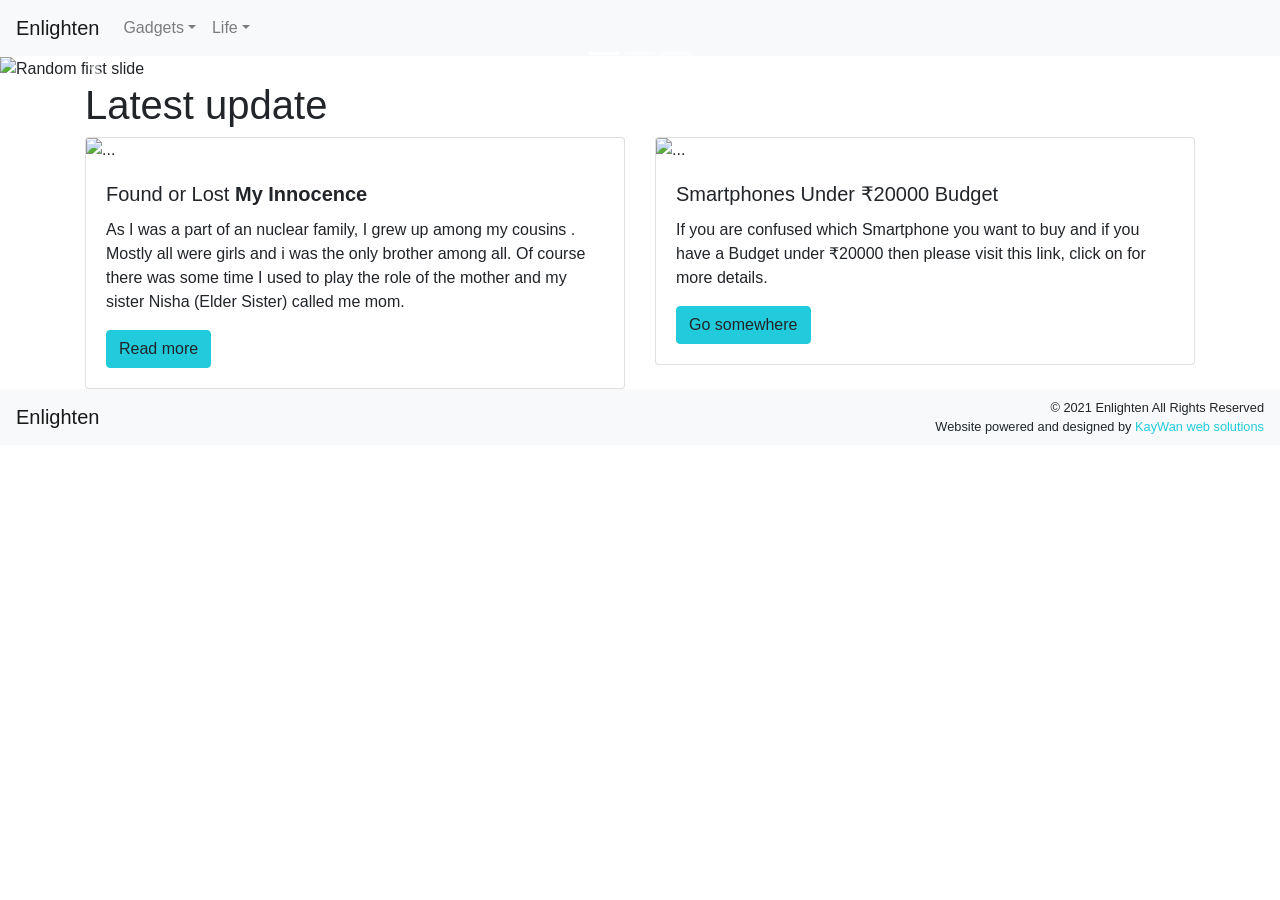
==== index.html @ 3e726f3c "img updtated" ====
<!doctype html>
<html lang="en">
<head>
  <meta charset="utf-8">
  <title>Enlighten - Home</title>
  <meta name="author" content="Krunal Wankhede">
  <base href="/">
  <meta name="viewport" content="width=device-width, initial-scale=1">
  <link rel="icon" type="image/x-icon" href="favicon.ico">
<style type="text/css">@font-face{font-family:'Poppins';font-style:italic;font-weight:100;font-display:swap;src:url(https://fonts.gstatic.com/s/poppins/v15/pxiAyp8kv8JHgFVrJJLmE0tDMPKhSkFEkm8.woff2) format('woff2');unicode-range:U+0900-097F, U+1CD0-1CF6, U+1CF8-1CF9, U+200C-200D, U+20A8, U+20B9, U+25CC, U+A830-A839, U+A8E0-A8FB;}@font-face{font-family:'Poppins';font-style:italic;font-weight:100;font-display:swap;src:url(https://fonts.gstatic.com/s/poppins/v15/pxiAyp8kv8JHgFVrJJLmE0tMMPKhSkFEkm8.woff2) format('woff2');unicode-range:U+0100-024F, U+0259, U+1E00-1EFF, U+2020, U+20A0-20AB, U+20AD-20CF, U+2113, U+2C60-2C7F, U+A720-A7FF;}@font-face{font-family:'Poppins';font-style:italic;font-weight:100;font-display:swap;src:url(https://fonts.gstatic.com/s/poppins/v15/pxiAyp8kv8JHgFVrJJLmE0tCMPKhSkFE.woff2) format('woff2');unicode-range:U+0000-00FF, U+0131, U+0152-0153, U+02BB-02BC, U+02C6, U+02DA, U+02DC, U+2000-206F, U+2074, U+20AC, U+2122, U+2191, U+2193, U+2212, U+2215, U+FEFF, U+FFFD;}@font-face{font-family:'Poppins';font-style:italic;font-weight:200;font-display:swap;src:url(https://fonts.gstatic.com/s/poppins/v15/pxiDyp8kv8JHgFVrJJLmv1pVFteOYktMqlap.woff2) format('woff2');unicode-range:U+0900-097F, U+1CD0-1CF6, U+1CF8-1CF9, U+200C-200D, U+20A8, U+20B9, U+25CC, U+A830-A839, U+A8E0-A8FB;}@font-face{font-family:'Poppins';font-style:italic;font-weight:200;font-display:swap;src:url(https://fonts.gstatic.com/s/poppins/v15/pxiDyp8kv8JHgFVrJJLmv1pVGdeOYktMqlap.woff2) format('woff2');unicode-range:U+0100-024F, U+0259, U+1E00-1EFF, U+2020, U+20A0-20AB, U+20AD-20CF, U+2113, U+2C60-2C7F, U+A720-A7FF;}@font-face{font-family:'Poppins';font-style:italic;font-weight:200;font-display:swap;src:url(https://fonts.gstatic.com/s/poppins/v15/pxiDyp8kv8JHgFVrJJLmv1pVF9eOYktMqg.woff2) format('woff2');unicode-range:U+0000-00FF, U+0131, U+0152-0153, U+02BB-02BC, U+02C6, U+02DA, U+02DC, U+2000-206F, U+2074, U+20AC, U+2122, U+2191, U+2193, U+2212, U+2215, U+FEFF, U+FFFD;}@font-face{font-family:'Poppins';font-style:italic;font-weight:300;font-display:swap;src:url(https://fonts.gstatic.com/s/poppins/v15/pxiDyp8kv8JHgFVrJJLm21lVFteOYktMqlap.woff2) format('woff2');unicode-range:U+0900-097F, U+1CD0-1CF6, U+1CF8-1CF9, U+200C-200D, U+20A8, U+20B9, U+25CC, U+A830-A839, U+A8E0-A8FB;}@font-face{font-family:'Poppins';font-style:italic;font-weight:300;font-display:swap;src:url(https://fonts.gstatic.com/s/poppins/v15/pxiDyp8kv8JHgFVrJJLm21lVGdeOYktMqlap.woff2) format('woff2');unicode-range:U+0100-024F, U+0259, U+1E00-1EFF, U+2020, U+20A0-20AB, U+20AD-20CF, U+2113, U+2C60-2C7F, U+A720-A7FF;}@font-face{font-family:'Poppins';font-style:italic;font-weight:300;font-display:swap;src:url(https://fonts.gstatic.com/s/poppins/v15/pxiDyp8kv8JHgFVrJJLm21lVF9eOYktMqg.woff2) format('woff2');unicode-range:U+0000-00FF, U+0131, U+0152-0153, U+02BB-02BC, U+02C6, U+02DA, U+02DC, U+2000-206F, U+2074, U+20AC, U+2122, U+2191, U+2193, U+2212, U+2215, U+FEFF, U+FFFD;}@font-face{font-family:'Poppins';font-style:italic;font-weight:400;font-display:swap;src:url(https://fonts.gstatic.com/s/poppins/v15/pxiGyp8kv8JHgFVrJJLucXtAOvWDSHFF.woff2) format('woff2');unicode-range:U+0900-097F, U+1CD0-1CF6, U+1CF8-1CF9, U+200C-200D, U+20A8, U+20B9, U+25CC, U+A830-A839, U+A8E0-A8FB;}@font-face{font-family:'Poppins';font-style:italic;font-weight:400;font-display:swap;src:url(https://fonts.gstatic.com/s/poppins/v15/pxiGyp8kv8JHgFVrJJLufntAOvWDSHFF.woff2) format('woff2');unicode-range:U+0100-024F, U+0259, U+1E00-1EFF, U+2020, U+20A0-20AB, U+20AD-20CF, U+2113, U+2C60-2C7F, U+A720-A7FF;}@font-face{font-family:'Poppins';font-style:italic;font-weight:400;font-display:swap;src:url(https://fonts.gstatic.com/s/poppins/v15/pxiGyp8kv8JHgFVrJJLucHtAOvWDSA.woff2) format('woff2');unicode-range:U+0000-00FF, U+0131, U+0152-0153, U+02BB-02BC, U+02C6, U+02DA, U+02DC, U+2000-206F, U+2074, U+20AC, U+2122, U+2191, U+2193, U+2212, U+2215, U+FEFF, U+FFFD;}@font-face{font-family:'Poppins';font-style:italic;font-weight:500;font-display:swap;src:url(https://fonts.gstatic.com/s/poppins/v15/pxiDyp8kv8JHgFVrJJLmg1hVFteOYktMqlap.woff2) format('woff2');unicode-range:U+0900-097F, U+1CD0-1CF6, U+1CF8-1CF9, U+200C-200D, U+20A8, U+20B9, U+25CC, U+A830-A839, U+A8E0-A8FB;}@font-face{font-family:'Poppins';font-style:italic;font-weight:500;font-display:swap;src:url(https://fonts.gstatic.com/s/poppins/v15/pxiDyp8kv8JHgFVrJJLmg1hVGdeOYktMqlap.woff2) format('woff2');unicode-range:U+0100-024F, U+0259, U+1E00-1EFF, U+2020, U+20A0-20AB, U+20AD-20CF, U+2113, U+2C60-2C7F, U+A720-A7FF;}@font-face{font-family:'Poppins';font-style:italic;font-weight:500;font-display:swap;src:url(https://fonts.gstatic.com/s/poppins/v15/pxiDyp8kv8JHgFVrJJLmg1hVF9eOYktMqg.woff2) format('woff2');unicode-range:U+0000-00FF, U+0131, U+0152-0153, U+02BB-02BC, U+02C6, U+02DA, U+02DC, U+2000-206F, U+2074, U+20AC, U+2122, U+2191, U+2193, U+2212, U+2215, U+FEFF, U+FFFD;}@font-face{font-family:'Poppins';font-style:italic;font-weight:600;font-display:swap;src:url(https://fonts.gstatic.com/s/poppins/v15/pxiDyp8kv8JHgFVrJJLmr19VFteOYktMqlap.woff2) format('woff2');unicode-range:U+0900-097F, U+1CD0-1CF6, U+1CF8-1CF9, U+200C-200D, U+20A8, U+20B9, U+25CC, U+A830-A839, U+A8E0-A8FB;}@font-face{font-family:'Poppins';font-style:italic;font-weight:600;font-display:swap;src:url(https://fonts.gstatic.com/s/poppins/v15/pxiDyp8kv8JHgFVrJJLmr19VGdeOYktMqlap.woff2) format('woff2');unicode-range:U+0100-024F, U+0259, U+1E00-1EFF, U+2020, U+20A0-20AB, U+20AD-20CF, U+2113, U+2C60-2C7F, U+A720-A7FF;}@font-face{font-family:'Poppins';font-style:italic;font-weight:600;font-display:swap;src:url(https://fonts.gstatic.com/s/poppins/v15/pxiDyp8kv8JHgFVrJJLmr19VF9eOYktMqg.woff2) format('woff2');unicode-range:U+0000-00FF, U+0131, U+0152-0153, U+02BB-02BC, U+02C6, U+02DA, U+02DC, U+2000-206F, U+2074, U+20AC, U+2122, U+2191, U+2193, U+2212, U+2215, U+FEFF, U+FFFD;}@font-face{font-family:'Poppins';font-style:italic;font-weight:700;font-display:swap;src:url(https://fonts.gstatic.com/s/poppins/v15/pxiDyp8kv8JHgFVrJJLmy15VFteOYktMqlap.woff2) format('woff2');unicode-range:U+0900-097F, U+1CD0-1CF6, U+1CF8-1CF9, U+200C-200D, U+20A8, U+20B9, U+25CC, U+A830-A839, U+A8E0-A8FB;}@font-face{font-family:'Poppins';font-style:italic;font-weight:700;font-display:swap;src:url(https://fonts.gstatic.com/s/poppins/v15/pxiDyp8kv8JHgFVrJJLmy15VGdeOYktMqlap.woff2) format('woff2');unicode-range:U+0100-024F, U+0259, U+1E00-1EFF, U+2020, U+20A0-20AB, U+20AD-20CF, U+2113, U+2C60-2C7F, U+A720-A7FF;}@font-face{font-family:'Poppins';font-style:italic;font-weight:700;font-display:swap;src:url(https://fonts.gstatic.com/s/poppins/v15/pxiDyp8kv8JHgFVrJJLmy15VF9eOYktMqg.woff2) format('woff2');unicode-range:U+0000-00FF, U+0131, U+0152-0153, U+02BB-02BC, U+02C6, U+02DA, U+02DC, U+2000-206F, U+2074, U+20AC, U+2122, U+2191, U+2193, U+2212, U+2215, U+FEFF, U+FFFD;}@font-face{font-family:'Poppins';font-style:italic;font-weight:800;font-display:swap;src:url(https://fonts.gstatic.com/s/poppins/v15/pxiDyp8kv8JHgFVrJJLm111VFteOYktMqlap.woff2) format('woff2');unicode-range:U+0900-097F, U+1CD0-1CF6, U+1CF8-1CF9, U+200C-200D, U+20A8, U+20B9, U+25CC, U+A830-A839, U+A8E0-A8FB;}@font-face{font-family:'Poppins';font-style:italic;font-weight:800;font-display:swap;src:url(https://fonts.gstatic.com/s/poppins/v15/pxiDyp8kv8JHgFVrJJLm111VGdeOYktMqlap.woff2) format('woff2');unicode-range:U+0100-024F, U+0259, U+1E00-1EFF, U+2020, U+20A0-20AB, U+20AD-20CF, U+2113, U+2C60-2C7F, U+A720-A7FF;}@font-face{font-family:'Poppins';font-style:italic;font-weight:800;font-display:swap;src:url(https://fonts.gstatic.com/s/poppins/v15/pxiDyp8kv8JHgFVrJJLm111VF9eOYktMqg.woff2) format('woff2');unicode-range:U+0000-00FF, U+0131, U+0152-0153, U+02BB-02BC, U+02C6, U+02DA, U+02DC, U+2000-206F, U+2074, U+20AC, U+2122, U+2191, U+2193, U+2212, U+2215, U+FEFF, U+FFFD;}@font-face{font-family:'Poppins';font-style:italic;font-weight:900;font-display:swap;src:url(https://fonts.gstatic.com/s/poppins/v15/pxiDyp8kv8JHgFVrJJLm81xVFteOYktMqlap.woff2) format('woff2');unicode-range:U+0900-097F, U+1CD0-1CF6, U+1CF8-1CF9, U+200C-200D, U+20A8, U+20B9, U+25CC, U+A830-A839, U+A8E0-A8FB;}@font-face{font-family:'Poppins';font-style:italic;font-weight:900;font-display:swap;src:url(https://fonts.gstatic.com/s/poppins/v15/pxiDyp8kv8JHgFVrJJLm81xVGdeOYktMqlap.woff2) format('woff2');unicode-range:U+0100-024F, U+0259, U+1E00-1EFF, U+2020, U+20A0-20AB, U+20AD-20CF, U+2113, U+2C60-2C7F, U+A720-A7FF;}@font-face{font-family:'Poppins';font-style:italic;font-weight:900;font-display:swap;src:url(https://fonts.gstatic.com/s/poppins/v15/pxiDyp8kv8JHgFVrJJLm81xVF9eOYktMqg.woff2) format('woff2');unicode-range:U+0000-00FF, U+0131, U+0152-0153, U+02BB-02BC, U+02C6, U+02DA, U+02DC, U+2000-206F, U+2074, U+20AC, U+2122, U+2191, U+2193, U+2212, U+2215, U+FEFF, U+FFFD;}@font-face{font-family:'Poppins';font-style:normal;font-weight:100;font-display:swap;src:url(https://fonts.gstatic.com/s/poppins/v15/pxiGyp8kv8JHgFVrLPTucXtAOvWDSHFF.woff2) format('woff2');unicode-range:U+0900-097F, U+1CD0-1CF6, U+1CF8-1CF9, U+200C-200D, U+20A8, U+20B9, U+25CC, U+A830-A839, U+A8E0-A8FB;}@font-face{font-family:'Poppins';font-style:normal;font-weight:100;font-display:swap;src:url(https://fonts.gstatic.com/s/poppins/v15/pxiGyp8kv8JHgFVrLPTufntAOvWDSHFF.woff2) format('woff2');unicode-range:U+0100-024F, U+0259, U+1E00-1EFF, U+2020, U+20A0-20AB, U+20AD-20CF, U+2113, U+2C60-2C7F, U+A720-A7FF;}@font-face{font-family:'Poppins';font-style:normal;font-weight:100;font-display:swap;src:url(https://fonts.gstatic.com/s/poppins/v15/pxiGyp8kv8JHgFVrLPTucHtAOvWDSA.woff2) format('woff2');unicode-range:U+0000-00FF, U+0131, U+0152-0153, U+02BB-02BC, U+02C6, U+02DA, U+02DC, U+2000-206F, U+2074, U+20AC, U+2122, U+2191, U+2193, U+2212, U+2215, U+FEFF, U+FFFD;}@font-face{font-family:'Poppins';font-style:normal;font-weight:200;font-display:swap;src:url(https://fonts.gstatic.com/s/poppins/v15/pxiByp8kv8JHgFVrLFj_Z11lFd2JQEl8qw.woff2) format('woff2');unicode-range:U+0900-097F, U+1CD0-1CF6, U+1CF8-1CF9, U+200C-200D, U+20A8, U+20B9, U+25CC, U+A830-A839, U+A8E0-A8FB;}@font-face{font-family:'Poppins';font-style:normal;font-weight:200;font-display:swap;src:url(https://fonts.gstatic.com/s/poppins/v15/pxiByp8kv8JHgFVrLFj_Z1JlFd2JQEl8qw.woff2) format('woff2');unicode-range:U+0100-024F, U+0259, U+1E00-1EFF, U+2020, U+20A0-20AB, U+20AD-20CF, U+2113, U+2C60-2C7F, U+A720-A7FF;}@font-face{font-family:'Poppins';font-style:normal;font-weight:200;font-display:swap;src:url(https://fonts.gstatic.com/s/poppins/v15/pxiByp8kv8JHgFVrLFj_Z1xlFd2JQEk.woff2) format('woff2');unicode-range:U+0000-00FF, U+0131, U+0152-0153, U+02BB-02BC, U+02C6, U+02DA, U+02DC, U+2000-206F, U+2074, U+20AC, U+2122, U+2191, U+2193, U+2212, U+2215, U+FEFF, U+FFFD;}@font-face{font-family:'Poppins';font-style:normal;font-weight:300;font-display:swap;src:url(https://fonts.gstatic.com/s/poppins/v15/pxiByp8kv8JHgFVrLDz8Z11lFd2JQEl8qw.woff2) format('woff2');unicode-range:U+0900-097F, U+1CD0-1CF6, U+1CF8-1CF9, U+200C-200D, U+20A8, U+20B9, U+25CC, U+A830-A839, U+A8E0-A8FB;}@font-face{font-family:'Poppins';font-style:normal;font-weight:300;font-display:swap;src:url(https://fonts.gstatic.com/s/poppins/v15/pxiByp8kv8JHgFVrLDz8Z1JlFd2JQEl8qw.woff2) format('woff2');unicode-range:U+0100-024F, U+0259, U+1E00-1EFF, U+2020, U+20A0-20AB, U+20AD-20CF, U+2113, U+2C60-2C7F, U+A720-A7FF;}@font-face{font-family:'Poppins';font-style:normal;font-weight:300;font-display:swap;src:url(https://fonts.gstatic.com/s/poppins/v15/pxiByp8kv8JHgFVrLDz8Z1xlFd2JQEk.woff2) format('woff2');unicode-range:U+0000-00FF, U+0131, U+0152-0153, U+02BB-02BC, U+02C6, U+02DA, U+02DC, U+2000-206F, U+2074, U+20AC, U+2122, U+2191, U+2193, U+2212, U+2215, U+FEFF, U+FFFD;}@font-face{font-family:'Poppins';font-style:normal;font-weight:400;font-display:swap;src:url(https://fonts.gstatic.com/s/poppins/v15/pxiEyp8kv8JHgFVrJJbecnFHGPezSQ.woff2) format('woff2');unicode-range:U+0900-097F, U+1CD0-1CF6, U+1CF8-1CF9, U+200C-200D, U+20A8, U+20B9, U+25CC, U+A830-A839, U+A8E0-A8FB;}@font-face{font-family:'Poppins';font-style:normal;font-weight:400;font-display:swap;src:url(https://fonts.gstatic.com/s/poppins/v15/pxiEyp8kv8JHgFVrJJnecnFHGPezSQ.woff2) format('woff2');unicode-range:U+0100-024F, U+0259, U+1E00-1EFF, U+2020, U+20A0-20AB, U+20AD-20CF, U+2113, U+2C60-2C7F, U+A720-A7FF;}@font-face{font-family:'Poppins';font-style:normal;font-weight:400;font-display:swap;src:url(https://fonts.gstatic.com/s/poppins/v15/pxiEyp8kv8JHgFVrJJfecnFHGPc.woff2) format('woff2');unicode-range:U+0000-00FF, U+0131, U+0152-0153, U+02BB-02BC, U+02C6, U+02DA, U+02DC, U+2000-206F, U+2074, U+20AC, U+2122, U+2191, U+2193, U+2212, U+2215, U+FEFF, U+FFFD;}@font-face{font-family:'Poppins';font-style:normal;font-weight:500;font-display:swap;src:url(https://fonts.gstatic.com/s/poppins/v15/pxiByp8kv8JHgFVrLGT9Z11lFd2JQEl8qw.woff2) format('woff2');unicode-range:U+0900-097F, U+1CD0-1CF6, U+1CF8-1CF9, U+200C-200D, U+20A8, U+20B9, U+25CC, U+A830-A839, U+A8E0-A8FB;}@font-face{font-family:'Poppins';font-style:normal;font-weight:500;font-display:swap;src:url(https://fonts.gstatic.com/s/poppins/v15/pxiByp8kv8JHgFVrLGT9Z1JlFd2JQEl8qw.woff2) format('woff2');unicode-range:U+0100-024F, U+0259, U+1E00-1EFF, U+2020, U+20A0-20AB, U+20AD-20CF, U+2113, U+2C60-2C7F, U+A720-A7FF;}@font-face{font-family:'Poppins';font-style:normal;font-weight:500;font-display:swap;src:url(https://fonts.gstatic.com/s/poppins/v15/pxiByp8kv8JHgFVrLGT9Z1xlFd2JQEk.woff2) format('woff2');unicode-range:U+0000-00FF, U+0131, U+0152-0153, U+02BB-02BC, U+02C6, U+02DA, U+02DC, U+2000-206F, U+2074, U+20AC, U+2122, U+2191, U+2193, U+2212, U+2215, U+FEFF, U+FFFD;}@font-face{font-family:'Poppins';font-style:normal;font-weight:600;font-display:swap;src:url(https://fonts.gstatic.com/s/poppins/v15/pxiByp8kv8JHgFVrLEj6Z11lFd2JQEl8qw.woff2) format('woff2');unicode-range:U+0900-097F, U+1CD0-1CF6, U+1CF8-1CF9, U+200C-200D, U+20A8, U+20B9, U+25CC, U+A830-A839, U+A8E0-A8FB;}@font-face{font-family:'Poppins';font-style:normal;font-weight:600;font-display:swap;src:url(https://fonts.gstatic.com/s/poppins/v15/pxiByp8kv8JHgFVrLEj6Z1JlFd2JQEl8qw.woff2) format('woff2');unicode-range:U+0100-024F, U+0259, U+1E00-1EFF, U+2020, U+20A0-20AB, U+20AD-20CF, U+2113, U+2C60-2C7F, U+A720-A7FF;}@font-face{font-family:'Poppins';font-style:normal;font-weight:600;font-display:swap;src:url(https://fonts.gstatic.com/s/poppins/v15/pxiByp8kv8JHgFVrLEj6Z1xlFd2JQEk.woff2) format('woff2');unicode-range:U+0000-00FF, U+0131, U+0152-0153, U+02BB-02BC, U+02C6, U+02DA, U+02DC, U+2000-206F, U+2074, U+20AC, U+2122, U+2191, U+2193, U+2212, U+2215, U+FEFF, U+FFFD;}@font-face{font-family:'Poppins';font-style:normal;font-weight:700;font-display:swap;src:url(https://fonts.gstatic.com/s/poppins/v15/pxiByp8kv8JHgFVrLCz7Z11lFd2JQEl8qw.woff2) format('woff2');unicode-range:U+0900-097F, U+1CD0-1CF6, U+1CF8-1CF9, U+200C-200D, U+20A8, U+20B9, U+25CC, U+A830-A839, U+A8E0-A8FB;}@font-face{font-family:'Poppins';font-style:normal;font-weight:700;font-display:swap;src:url(https://fonts.gstatic.com/s/poppins/v15/pxiByp8kv8JHgFVrLCz7Z1JlFd2JQEl8qw.woff2) format('woff2');unicode-range:U+0100-024F, U+0259, U+1E00-1EFF, U+2020, U+20A0-20AB, U+20AD-20CF, U+2113, U+2C60-2C7F, U+A720-A7FF;}@font-face{font-family:'Poppins';font-style:normal;font-weight:700;font-display:swap;src:url(https://fonts.gstatic.com/s/poppins/v15/pxiByp8kv8JHgFVrLCz7Z1xlFd2JQEk.woff2) format('woff2');unicode-range:U+0000-00FF, U+0131, U+0152-0153, U+02BB-02BC, U+02C6, U+02DA, U+02DC, U+2000-206F, U+2074, U+20AC, U+2122, U+2191, U+2193, U+2212, U+2215, U+FEFF, U+FFFD;}@font-face{font-family:'Poppins';font-style:normal;font-weight:800;font-display:swap;src:url(https://fonts.gstatic.com/s/poppins/v15/pxiByp8kv8JHgFVrLDD4Z11lFd2JQEl8qw.woff2) format('woff2');unicode-range:U+0900-097F, U+1CD0-1CF6, U+1CF8-1CF9, U+200C-200D, U+20A8, U+20B9, U+25CC, U+A830-A839, U+A8E0-A8FB;}@font-face{font-family:'Poppins';font-style:normal;font-weight:800;font-display:swap;src:url(https://fonts.gstatic.com/s/poppins/v15/pxiByp8kv8JHgFVrLDD4Z1JlFd2JQEl8qw.woff2) format('woff2');unicode-range:U+0100-024F, U+0259, U+1E00-1EFF, U+2020, U+20A0-20AB, U+20AD-20CF, U+2113, U+2C60-2C7F, U+A720-A7FF;}@font-face{font-family:'Poppins';font-style:normal;font-weight:800;font-display:swap;src:url(https://fonts.gstatic.com/s/poppins/v15/pxiByp8kv8JHgFVrLDD4Z1xlFd2JQEk.woff2) format('woff2');unicode-range:U+0000-00FF, U+0131, U+0152-0153, U+02BB-02BC, U+02C6, U+02DA, U+02DC, U+2000-206F, U+2074, U+20AC, U+2122, U+2191, U+2193, U+2212, U+2215, U+FEFF, U+FFFD;}@font-face{font-family:'Poppins';font-style:normal;font-weight:900;font-display:swap;src:url(https://fonts.gstatic.com/s/poppins/v15/pxiByp8kv8JHgFVrLBT5Z11lFd2JQEl8qw.woff2) format('woff2');unicode-range:U+0900-097F, U+1CD0-1CF6, U+1CF8-1CF9, U+200C-200D, U+20A8, U+20B9, U+25CC, U+A830-A839, U+A8E0-A8FB;}@font-face{font-family:'Poppins';font-style:normal;font-weight:900;font-display:swap;src:url(https://fonts.gstatic.com/s/poppins/v15/pxiByp8kv8JHgFVrLBT5Z1JlFd2JQEl8qw.woff2) format('woff2');unicode-range:U+0100-024F, U+0259, U+1E00-1EFF, U+2020, U+20A0-20AB, U+20AD-20CF, U+2113, U+2C60-2C7F, U+A720-A7FF;}@font-face{font-family:'Poppins';font-style:normal;font-weight:900;font-display:swap;src:url(https://fonts.gstatic.com/s/poppins/v15/pxiByp8kv8JHgFVrLBT5Z1xlFd2JQEk.woff2) format('woff2');unicode-range:U+0000-00FF, U+0131, U+0152-0153, U+02BB-02BC, U+02C6, U+02DA, U+02DC, U+2000-206F, U+2074, U+20AC, U+2122, U+2191, U+2193, U+2212, U+2215, U+FEFF, U+FFFD;}</style>
  <style type="text/css">@font-face{font-family:'Material Icons';font-style:normal;font-weight:400;src:url(https://fonts.gstatic.com/s/materialicons/v76/flUhRq6tzZclQEJ-Vdg-IuiaDsNcIhQ8tQ.woff2) format('woff2');}.material-icons{font-family:'Material Icons';font-weight:normal;font-style:normal;font-size:24px;line-height:1;letter-spacing:normal;text-transform:none;display:inline-block;white-space:nowrap;word-wrap:normal;direction:ltr;-webkit-font-feature-settings:'liga';-webkit-font-smoothing:antialiased;}</style>
  
<link rel="stylesheet" href="styles.325ab5ec6ae6f161462d.css"></head>
<body>
  <app-root></app-root>
<script src="runtime.0e49e2b53282f40c8925.js" defer=""></script><script src="polyfills.3116b8e9dbb90fea460e.js" defer=""></script><script src="main.da7d3f484d35309b39e0.js" defer=""></script></body>
</html>
---- styles.325ab5ec6ae6f161462d.css ----
@charset "UTF-8";.mat-badge-content{font-weight:600;font-size:12px;font-family:Roboto,Helvetica Neue,sans-serif}.mat-badge-small .mat-badge-content{font-size:9px}.mat-badge-large .mat-badge-content{font-size:24px}.mat-h1,.mat-headline,.mat-typography h1{font:400 24px/32px Roboto,Helvetica Neue,sans-serif;letter-spacing:normal;margin:0 0 16px}.mat-h2,.mat-title,.mat-typography h2{font:500 20px/32px Roboto,Helvetica Neue,sans-serif;letter-spacing:normal;margin:0 0 16px}.mat-h3,.mat-subheading-2,.mat-typography h3{font:400 16px/28px Roboto,Helvetica Neue,sans-serif;letter-spacing:normal;margin:0 0 16px}.mat-h4,.mat-subheading-1,.mat-typography h4{font:400 15px/24px Roboto,Helvetica Neue,sans-serif;letter-spacing:normal;margin:0 0 16px}.mat-h5,.mat-typography h5{font:400 calc(14px * .83)/20px Roboto,Helvetica Neue,sans-serif;margin:0 0 12px}.mat-h6,.mat-typography h6{font:400 calc(14px * .67)/20px Roboto,Helvetica Neue,sans-serif;margin:0 0 12px}.mat-body-2,.mat-body-strong{font:500 14px/24px Roboto,Helvetica Neue,sans-serif;letter-spacing:normal}.mat-body,.mat-body-1,.mat-typography{font:400 14px/20px Roboto,Helvetica Neue,sans-serif;letter-spacing:normal}.mat-body-1 p,.mat-body p,.mat-typography p{margin:0 0 12px}.mat-caption,.mat-small{font:400 12px/20px Roboto,Helvetica Neue,sans-serif;letter-spacing:normal}.mat-display-4,.mat-typography .mat-display-4{font:300 112px/112px Roboto,Helvetica Neue,sans-serif;letter-spacing:-.05em;margin:0 0 56px}.mat-display-3,.mat-typography .mat-display-3{font:400 56px/56px Roboto,Helvetica Neue,sans-serif;letter-spacing:-.02em;margin:0 0 64px}.mat-display-2,.mat-typography .mat-display-2{font:400 45px/48px Roboto,Helvetica Neue,sans-serif;letter-spacing:-.005em;margin:0 0 64px}.mat-display-1,.mat-typography .mat-display-1{font:400 34px/40px Roboto,Helvetica Neue,sans-serif;letter-spacing:normal;margin:0 0 64px}.mat-bottom-sheet-container{font:400 14px/20px Roboto,Helvetica Neue,sans-serif;letter-spacing:normal}.mat-button,.mat-fab,.mat-flat-button,.mat-icon-button,.mat-mini-fab,.mat-raised-button,.mat-stroked-button{font-family:Roboto,Helvetica Neue,sans-serif;font-size:14px;font-weight:500}.mat-button-toggle,.mat-card{font-family:Roboto,Helvetica Neue,sans-serif}.mat-card-title{font-size:24px;font-weight:500}.mat-card-header .mat-card-title{font-size:20px}.mat-card-content,.mat-card-subtitle{font-size:14px}.mat-checkbox{font-family:Roboto,Helvetica Neue,sans-serif}.mat-checkbox-layout .mat-checkbox-label{line-height:24px}.mat-chip{font-size:14px;font-weight:500}.mat-chip .mat-chip-remove.mat-icon,.mat-chip .mat-chip-trailing-icon.mat-icon{font-size:18px}.mat-table{font-family:Roboto,Helvetica Neue,sans-serif}.mat-header-cell{font-size:12px;font-weight:500}.mat-cell,.mat-footer-cell{font-size:14px}.mat-calendar{font-family:Roboto,Helvetica Neue,sans-serif}.mat-calendar-body{font-size:13px}.mat-calendar-body-label,.mat-calendar-period-button{font-size:14px;font-weight:500}.mat-calendar-table-header th{font-size:11px;font-weight:400}.mat-dialog-title{font:500 20px/32px Roboto,Helvetica Neue,sans-serif;letter-spacing:normal}.mat-expansion-panel-header{font-family:Roboto,Helvetica Neue,sans-serif;font-size:15px;font-weight:400}.mat-expansion-panel-content{font:400 14px/20px Roboto,Helvetica Neue,sans-serif;letter-spacing:normal}.mat-form-field{font-size:inherit;font-weight:400;line-height:1.125;font-family:Roboto,Helvetica Neue,sans-serif;letter-spacing:normal}.mat-form-field-wrapper{padding-bottom:1.34375em}.mat-form-field-prefix .mat-icon,.mat-form-field-suffix .mat-icon{font-size:150%;line-height:1.125}.mat-form-field-prefix .mat-icon-button,.mat-form-field-suffix .mat-icon-button{height:1.5em;width:1.5em}.mat-form-field-prefix .mat-icon-button .mat-icon,.mat-form-field-suffix .mat-icon-button .mat-icon{height:1.125em;line-height:1.125}.mat-form-field-infix{padding:.5em 0;border-top:.84375em solid transparent}.mat-form-field-can-float.mat-form-field-should-float .mat-form-field-label,.mat-form-field-can-float .mat-input-server:focus+.mat-form-field-label-wrapper .mat-form-field-label{transform:translateY(-1.34375em) scale(.75);width:133.3333333333%}.mat-form-field-can-float .mat-input-server[label]:not(:label-shown)+.mat-form-field-label-wrapper .mat-form-field-label{transform:translateY(-1.34374em) scale(.75);width:133.3333433333%}.mat-form-field-label-wrapper{top:-.84375em;padding-top:.84375em}.mat-form-field-label{top:1.34375em}.mat-form-field-underline{bottom:1.34375em}.mat-form-field-subscript-wrapper{font-size:75%;margin-top:.6666666667em;top:calc(100% - 1.7916666667em)}.mat-form-field-appearance-legacy .mat-form-field-wrapper{padding-bottom:1.25em}.mat-form-field-appearance-legacy .mat-form-field-infix{padding:.4375em 0}.mat-form-field-appearance-legacy.mat-form-field-can-float.mat-form-field-should-float .mat-form-field-label,.mat-form-field-appearance-legacy.mat-form-field-can-float .mat-input-server:focus+.mat-form-field-label-wrapper .mat-form-field-label{transform:translateY(-1.28125em) scale(.75) perspective(100px) translateZ(.001px);-ms-transform:translateY(-1.28125em) scale(.75);width:133.3333333333%}.mat-form-field-appearance-legacy.mat-form-field-can-float .mat-form-field-autofill-control:-webkit-autofill+.mat-form-field-label-wrapper .mat-form-field-label{transform:translateY(-1.28125em) scale(.75) perspective(100px) translateZ(.00101px);-ms-transform:translateY(-1.28124em) scale(.75);width:133.3333433333%}.mat-form-field-appearance-legacy.mat-form-field-can-float .mat-input-server[label]:not(:label-shown)+.mat-form-field-label-wrapper .mat-form-field-label{transform:translateY(-1.28125em) scale(.75) perspective(100px) translateZ(.00102px);-ms-transform:translateY(-1.28123em) scale(.75);width:133.3333533333%}.mat-form-field-appearance-legacy .mat-form-field-label{top:1.28125em}.mat-form-field-appearance-legacy .mat-form-field-underline{bottom:1.25em}.mat-form-field-appearance-legacy .mat-form-field-subscript-wrapper{margin-top:.5416666667em;top:calc(100% - 1.6666666667em)}@media print{.mat-form-field-appearance-legacy.mat-form-field-can-float.mat-form-field-should-float .mat-form-field-label,.mat-form-field-appearance-legacy.mat-form-field-can-float .mat-input-server:focus+.mat-form-field-label-wrapper .mat-form-field-label{transform:translateY(-1.28122em) scale(.75)}.mat-form-field-appearance-legacy.mat-form-field-can-float .mat-form-field-autofill-control:-webkit-autofill+.mat-form-field-label-wrapper .mat-form-field-label{transform:translateY(-1.28121em) scale(.75)}.mat-form-field-appearance-legacy.mat-form-field-can-float .mat-input-server[label]:not(:label-shown)+.mat-form-field-label-wrapper .mat-form-field-label{transform:translateY(-1.2812em) scale(.75)}}.mat-form-field-appearance-fill .mat-form-field-infix{padding:.25em 0 .75em}.mat-form-field-appearance-fill .mat-form-field-label{top:1.09375em;margin-top:-.5em}.mat-form-field-appearance-fill.mat-form-field-can-float.mat-form-field-should-float .mat-form-field-label,.mat-form-field-appearance-fill.mat-form-field-can-float .mat-input-server:focus+.mat-form-field-label-wrapper .mat-form-field-label{transform:translateY(-.59375em) scale(.75);width:133.3333333333%}.mat-form-field-appearance-fill.mat-form-field-can-float .mat-input-server[label]:not(:label-shown)+.mat-form-field-label-wrapper .mat-form-field-label{transform:translateY(-.59374em) scale(.75);width:133.3333433333%}.mat-form-field-appearance-outline .mat-form-field-infix{padding:1em 0}.mat-form-field-appearance-outline .mat-form-field-label{top:1.84375em;margin-top:-.25em}.mat-form-field-appearance-outline.mat-form-field-can-float.mat-form-field-should-float .mat-form-field-label,.mat-form-field-appearance-outline.mat-form-field-can-float .mat-input-server:focus+.mat-form-field-label-wrapper .mat-form-field-label{transform:translateY(-1.59375em) scale(.75);width:133.3333333333%}.mat-form-field-appearance-outline.mat-form-field-can-float .mat-input-server[label]:not(:label-shown)+.mat-form-field-label-wrapper .mat-form-field-label{transform:translateY(-1.59374em) scale(.75);width:133.3333433333%}.mat-grid-tile-footer,.mat-grid-tile-header{font-size:14px}.mat-grid-tile-footer .mat-line,.mat-grid-tile-header .mat-line{white-space:nowrap;overflow:hidden;text-overflow:ellipsis;display:block;box-sizing:border-box}.mat-grid-tile-footer .mat-line:nth-child(n+2),.mat-grid-tile-header .mat-line:nth-child(n+2){font-size:12px}input.mat-input-element{margin-top:-.0625em}.mat-menu-item{font-family:Roboto,Helvetica Neue,sans-serif;font-size:14px;font-weight:400}.mat-paginator,.mat-paginator-page-size .mat-select-trigger{font-family:Roboto,Helvetica Neue,sans-serif;font-size:12px}.mat-radio-button,.mat-select{font-family:Roboto,Helvetica Neue,sans-serif}.mat-select-trigger{height:1.125em}.mat-slide-toggle-content,.mat-slider-thumb-label-text{font-family:Roboto,Helvetica Neue,sans-serif}.mat-slider-thumb-label-text{font-size:12px;font-weight:500}.mat-stepper-horizontal,.mat-stepper-vertical{font-family:Roboto,Helvetica Neue,sans-serif}.mat-step-label{font-size:14px;font-weight:400}.mat-step-sub-label-error{font-weight:400}.mat-step-label-error{font-size:14px}.mat-step-label-selected{font-size:14px;font-weight:500}.mat-tab-group,.mat-tab-label,.mat-tab-link{font-family:Roboto,Helvetica Neue,sans-serif}.mat-tab-label,.mat-tab-link{font-size:14px;font-weight:500}.mat-toolbar,.mat-toolbar h1,.mat-toolbar h2,.mat-toolbar h3,.mat-toolbar h4,.mat-toolbar h5,.mat-toolbar h6{font:500 20px/32px Roboto,Helvetica Neue,sans-serif;letter-spacing:normal;margin:0}.mat-tooltip{font-family:Roboto,Helvetica Neue,sans-serif;font-size:10px;padding-top:6px;padding-bottom:6px}.mat-tooltip-handset{font-size:14px;padding-top:8px;padding-bottom:8px}.mat-list-item,.mat-list-option{font-family:Roboto,Helvetica Neue,sans-serif}.mat-list-base .mat-list-item{font-size:16px}.mat-list-base .mat-list-item .mat-line{white-space:nowrap;overflow:hidden;text-overflow:ellipsis;display:block;box-sizing:border-box}.mat-list-base .mat-list-item .mat-line:nth-child(n+2){font-size:14px}.mat-list-base .mat-list-option{font-size:16px}.mat-list-base .mat-list-option .mat-line{white-space:nowrap;overflow:hidden;text-overflow:ellipsis;display:block;box-sizing:border-box}.mat-list-base .mat-list-option .mat-line:nth-child(n+2){font-size:14px}.mat-list-base .mat-subheader{font-family:Roboto,Helvetica Neue,sans-serif;font-size:14px;font-weight:500}.mat-list-base[dense] .mat-list-item{font-size:12px}.mat-list-base[dense] .mat-list-item .mat-line{white-space:nowrap;overflow:hidden;text-overflow:ellipsis;display:block;box-sizing:border-box}.mat-list-base[dense] .mat-list-item .mat-line:nth-child(n+2),.mat-list-base[dense] .mat-list-option{font-size:12px}.mat-list-base[dense] .mat-list-option .mat-line{white-space:nowrap;overflow:hidden;text-overflow:ellipsis;display:block;box-sizing:border-box}.mat-list-base[dense] .mat-list-option .mat-line:nth-child(n+2){font-size:12px}.mat-list-base[dense] .mat-subheader{font-family:Roboto,Helvetica Neue,sans-serif;font-size:12px;font-weight:500}.mat-option{font-family:Roboto,Helvetica Neue,sans-serif;font-size:16px}.mat-optgroup-label{font:500 14px/24px Roboto,Helvetica Neue,sans-serif;letter-spacing:normal}.mat-simple-snackbar{font-family:Roboto,Helvetica Neue,sans-serif;font-size:14px}.mat-simple-snackbar-action{line-height:1;font-family:inherit;font-size:inherit;font-weight:500}.mat-tree{font-family:Roboto,Helvetica Neue,sans-serif}.mat-nested-tree-node,.mat-tree-node{font-weight:400;font-size:14px}.mat-ripple{overflow:hidden;position:relative}.mat-ripple:not(:empty){transform:translateZ(0)}.mat-ripple.mat-ripple-unbounded{overflow:visible}.mat-ripple-element{position:absolute;border-radius:50%;pointer-events:none;transition:opacity,transform 0ms cubic-bezier(0,0,.2,1);transform:scale(0)}.cdk-high-contrast-active .mat-ripple-element{display:none}.cdk-visually-hidden{border:0;clip:rect(0 0 0 0);height:1px;margin:-1px;overflow:hidden;padding:0;position:absolute;width:1px;outline:0;-webkit-appearance:none;-moz-appearance:none}.cdk-global-overlay-wrapper,.cdk-overlay-container{pointer-events:none;top:0;left:0;height:100%;width:100%}.cdk-overlay-container{position:fixed;z-index:1000}.cdk-overlay-container:empty{display:none}.cdk-global-overlay-wrapper,.cdk-overlay-pane{display:flex;position:absolute;z-index:1000}.cdk-overlay-pane{pointer-events:auto;box-sizing:border-box;max-width:100%;max-height:100%}.cdk-overlay-backdrop{position:absolute;top:0;bottom:0;left:0;right:0;z-index:1000;pointer-events:auto;-webkit-tap-highlight-color:transparent;transition:opacity .4s cubic-bezier(.25,.8,.25,1);opacity:0}.cdk-overlay-backdrop.cdk-overlay-backdrop-showing{opacity:1}@media screen and (-ms-high-contrast:active){.cdk-overlay-backdrop.cdk-overlay-backdrop-showing{opacity:.6}}.cdk-overlay-dark-backdrop{background:rgba(0,0,0,.32)}.cdk-overlay-transparent-backdrop,.cdk-overlay-transparent-backdrop.cdk-overlay-backdrop-showing{opacity:0}.cdk-overlay-connected-position-bounding-box{position:absolute;z-index:1000;display:flex;flex-direction:column;min-width:1px;min-height:1px}.cdk-global-scrollblock{position:fixed;width:100%;overflow-y:scroll}@keyframes cdk-text-field-autofill-start{/*!*/}@keyframes cdk-text-field-autofill-end{/*!*/}.cdk-text-field-autofill-monitored:-webkit-autofill{animation:cdk-text-field-autofill-start 0s 1ms}.cdk-text-field-autofill-monitored:not(:-webkit-autofill){animation:cdk-text-field-autofill-end 0s 1ms}textarea.cdk-textarea-autosize{resize:none}textarea.cdk-textarea-autosize-measuring{padding:2px 0!important;box-sizing:initial!important;height:auto!important;overflow:hidden!important}textarea.cdk-textarea-autosize-measuring-firefox{padding:2px 0!important;box-sizing:initial!important;height:0!important}.mat-focus-indicator,.mat-mdc-focus-indicator{position:relative}.mat-ripple-element{background-color:rgba(0,0,0,.1)}.mat-option{color:rgba(0,0,0,.87)}.mat-option.mat-active,.mat-option.mat-selected:not(.mat-option-multiple):not(.mat-option-disabled),.mat-option:focus:not(.mat-option-disabled),.mat-option:hover:not(.mat-option-disabled){background:rgba(0,0,0,.04)}.mat-option.mat-active{color:rgba(0,0,0,.87)}.mat-option.mat-option-disabled{color:rgba(0,0,0,.38)}.mat-primary .mat-option.mat-selected:not(.mat-option-disabled){color:#3f51b5}.mat-accent .mat-option.mat-selected:not(.mat-option-disabled){color:#ff4081}.mat-warn .mat-option.mat-selected:not(.mat-option-disabled){color:#f44336}.mat-optgroup-label{color:rgba(0,0,0,.54)}.mat-optgroup-disabled .mat-optgroup-label{color:rgba(0,0,0,.38)}.mat-pseudo-checkbox{color:rgba(0,0,0,.54)}.mat-pseudo-checkbox:after{color:#fafafa}.mat-pseudo-checkbox-disabled{color:#b0b0b0}.mat-primary .mat-pseudo-checkbox-checked,.mat-primary .mat-pseudo-checkbox-indeterminate{background:#3f51b5}.mat-accent .mat-pseudo-checkbox-checked,.mat-accent .mat-pseudo-checkbox-indeterminate,.mat-pseudo-checkbox-checked,.mat-pseudo-checkbox-indeterminate{background:#ff4081}.mat-warn .mat-pseudo-checkbox-checked,.mat-warn .mat-pseudo-checkbox-indeterminate{background:#f44336}.mat-pseudo-checkbox-checked.mat-pseudo-checkbox-disabled,.mat-pseudo-checkbox-indeterminate.mat-pseudo-checkbox-disabled{background:#b0b0b0}.mat-app-background{background-color:#fafafa;color:rgba(0,0,0,.87)}.mat-elevation-z0{box-shadow:0 0 0 0 rgba(0,0,0,.2),0 0 0 0 rgba(0,0,0,.14),0 0 0 0 rgba(0,0,0,.12)}.mat-elevation-z1{box-shadow:0 2px 1px -1px rgba(0,0,0,.2),0 1px 1px 0 rgba(0,0,0,.14),0 1px 3px 0 rgba(0,0,0,.12)}.mat-elevation-z2{box-shadow:0 3px 1px -2px rgba(0,0,0,.2),0 2px 2px 0 rgba(0,0,0,.14),0 1px 5px 0 rgba(0,0,0,.12)}.mat-elevation-z3{box-shadow:0 3px 3px -2px rgba(0,0,0,.2),0 3px 4px 0 rgba(0,0,0,.14),0 1px 8px 0 rgba(0,0,0,.12)}.mat-elevation-z4{box-shadow:0 2px 4px -1px rgba(0,0,0,.2),0 4px 5px 0 rgba(0,0,0,.14),0 1px 10px 0 rgba(0,0,0,.12)}.mat-elevation-z5{box-shadow:0 3px 5px -1px rgba(0,0,0,.2),0 5px 8px 0 rgba(0,0,0,.14),0 1px 14px 0 rgba(0,0,0,.12)}.mat-elevation-z6{box-shadow:0 3px 5px -1px rgba(0,0,0,.2),0 6px 10px 0 rgba(0,0,0,.14),0 1px 18px 0 rgba(0,0,0,.12)}.mat-elevation-z7{box-shadow:0 4px 5px -2px rgba(0,0,0,.2),0 7px 10px 1px rgba(0,0,0,.14),0 2px 16px 1px rgba(0,0,0,.12)}.mat-elevation-z8{box-shadow:0 5px 5px -3px rgba(0,0,0,.2),0 8px 10px 1px rgba(0,0,0,.14),0 3px 14px 2px rgba(0,0,0,.12)}.mat-elevation-z9{box-shadow:0 5px 6px -3px rgba(0,0,0,.2),0 9px 12px 1px rgba(0,0,0,.14),0 3px 16px 2px rgba(0,0,0,.12)}.mat-elevation-z10{box-shadow:0 6px 6px -3px rgba(0,0,0,.2),0 10px 14px 1px rgba(0,0,0,.14),0 4px 18px 3px rgba(0,0,0,.12)}.mat-elevation-z11{box-shadow:0 6px 7px -4px rgba(0,0,0,.2),0 11px 15px 1px rgba(0,0,0,.14),0 4px 20px 3px rgba(0,0,0,.12)}.mat-elevation-z12{box-shadow:0 7px 8px -4px rgba(0,0,0,.2),0 12px 17px 2px rgba(0,0,0,.14),0 5px 22px 4px rgba(0,0,0,.12)}.mat-elevation-z13{box-shadow:0 7px 8px -4px rgba(0,0,0,.2),0 13px 19px 2px rgba(0,0,0,.14),0 5px 24px 4px rgba(0,0,0,.12)}.mat-elevation-z14{box-shadow:0 7px 9px -4px rgba(0,0,0,.2),0 14px 21px 2px rgba(0,0,0,.14),0 5px 26px 4px rgba(0,0,0,.12)}.mat-elevation-z15{box-shadow:0 8px 9px -5px rgba(0,0,0,.2),0 15px 22px 2px rgba(0,0,0,.14),0 6px 28px 5px rgba(0,0,0,.12)}.mat-elevation-z16{box-shadow:0 8px 10px -5px rgba(0,0,0,.2),0 16px 24px 2px rgba(0,0,0,.14),0 6px 30px 5px rgba(0,0,0,.12)}.mat-elevation-z17{box-shadow:0 8px 11px -5px rgba(0,0,0,.2),0 17px 26px 2px rgba(0,0,0,.14),0 6px 32px 5px rgba(0,0,0,.12)}.mat-elevation-z18{box-shadow:0 9px 11px -5px rgba(0,0,0,.2),0 18px 28px 2px rgba(0,0,0,.14),0 7px 34px 6px rgba(0,0,0,.12)}.mat-elevation-z19{box-shadow:0 9px 12px -6px rgba(0,0,0,.2),0 19px 29px 2px rgba(0,0,0,.14),0 7px 36px 6px rgba(0,0,0,.12)}.mat-elevation-z20{box-shadow:0 10px 13px -6px rgba(0,0,0,.2),0 20px 31px 3px rgba(0,0,0,.14),0 8px 38px 7px rgba(0,0,0,.12)}.mat-elevation-z21{box-shadow:0 10px 13px -6px rgba(0,0,0,.2),0 21px 33px 3px rgba(0,0,0,.14),0 8px 40px 7px rgba(0,0,0,.12)}.mat-elevation-z22{box-shadow:0 10px 14px -6px rgba(0,0,0,.2),0 22px 35px 3px rgba(0,0,0,.14),0 8px 42px 7px rgba(0,0,0,.12)}.mat-elevation-z23{box-shadow:0 11px 14px -7px rgba(0,0,0,.2),0 23px 36px 3px rgba(0,0,0,.14),0 9px 44px 8px rgba(0,0,0,.12)}.mat-elevation-z24{box-shadow:0 11px 15px -7px rgba(0,0,0,.2),0 24px 38px 3px rgba(0,0,0,.14),0 9px 46px 8px rgba(0,0,0,.12)}.mat-theme-loaded-marker{display:none}.mat-autocomplete-panel{background:#fff;color:rgba(0,0,0,.87)}.mat-autocomplete-panel:not([class*=mat-elevation-z]){box-shadow:0 2px 4px -1px rgba(0,0,0,.2),0 4px 5px 0 rgba(0,0,0,.14),0 1px 10px 0 rgba(0,0,0,.12)}.mat-autocomplete-panel .mat-option.mat-selected:not(.mat-active):not(:hover){background:#fff}.mat-autocomplete-panel .mat-option.mat-selected:not(.mat-active):not(:hover):not(.mat-option-disabled){color:rgba(0,0,0,.87)}.mat-badge-content{color:#fff;background:#3f51b5}.cdk-high-contrast-active .mat-badge-content{outline:1px solid;border-radius:0}.mat-badge-accent .mat-badge-content{background:#ff4081;color:#fff}.mat-badge-warn .mat-badge-content{color:#fff;background:#f44336}.mat-badge{position:relative}.mat-badge-hidden .mat-badge-content{display:none}.mat-badge-disabled .mat-badge-content{background:#b9b9b9;color:rgba(0,0,0,.38)}.mat-badge-content{position:absolute;text-align:center;display:inline-block;border-radius:50%;transition:transform .2s ease-in-out;transform:scale(.6);overflow:hidden;white-space:nowrap;text-overflow:ellipsis;pointer-events:none}.mat-badge-content._mat-animation-noopable,.ng-animate-disabled .mat-badge-content{transition:none}.mat-badge-content.mat-badge-active{transform:none}.mat-badge-small .mat-badge-content{width:16px;height:16px;line-height:16px}.mat-badge-small.mat-badge-above .mat-badge-content{top:-8px}.mat-badge-small.mat-badge-below .mat-badge-content{bottom:-8px}.mat-badge-small.mat-badge-before .mat-badge-content{left:-16px}[dir=rtl] .mat-badge-small.mat-badge-before .mat-badge-content{left:auto;right:-16px}.mat-badge-small.mat-badge-after .mat-badge-content{right:-16px}[dir=rtl] .mat-badge-small.mat-badge-after .mat-badge-content{right:auto;left:-16px}.mat-badge-small.mat-badge-overlap.mat-badge-before .mat-badge-content{left:-8px}[dir=rtl] .mat-badge-small.mat-badge-overlap.mat-badge-before .mat-badge-content{left:auto;right:-8px}.mat-badge-small.mat-badge-overlap.mat-badge-after .mat-badge-content{right:-8px}[dir=rtl] .mat-badge-small.mat-badge-overlap.mat-badge-after .mat-badge-content{right:auto;left:-8px}.mat-badge-medium .mat-badge-content{width:22px;height:22px;line-height:22px}.mat-badge-medium.mat-badge-above .mat-badge-content{top:-11px}.mat-badge-medium.mat-badge-below .mat-badge-content{bottom:-11px}.mat-badge-medium.mat-badge-before .mat-badge-content{left:-22px}[dir=rtl] .mat-badge-medium.mat-badge-before .mat-badge-content{left:auto;right:-22px}.mat-badge-medium.mat-badge-after .mat-badge-content{right:-22px}[dir=rtl] .mat-badge-medium.mat-badge-after .mat-badge-content{right:auto;left:-22px}.mat-badge-medium.mat-badge-overlap.mat-badge-before .mat-badge-content{left:-11px}[dir=rtl] .mat-badge-medium.mat-badge-overlap.mat-badge-before .mat-badge-content{left:auto;right:-11px}.mat-badge-medium.mat-badge-overlap.mat-badge-after .mat-badge-content{right:-11px}[dir=rtl] .mat-badge-medium.mat-badge-overlap.mat-badge-after .mat-badge-content{right:auto;left:-11px}.mat-badge-large .mat-badge-content{width:28px;height:28px;line-height:28px}.mat-badge-large.mat-badge-above .mat-badge-content{top:-14px}.mat-badge-large.mat-badge-below .mat-badge-content{bottom:-14px}.mat-badge-large.mat-badge-before .mat-badge-content{left:-28px}[dir=rtl] .mat-badge-large.mat-badge-before .mat-badge-content{left:auto;right:-28px}.mat-badge-large.mat-badge-after .mat-badge-content{right:-28px}[dir=rtl] .mat-badge-large.mat-badge-after .mat-badge-content{right:auto;left:-28px}.mat-badge-large.mat-badge-overlap.mat-badge-before .mat-badge-content{left:-14px}[dir=rtl] .mat-badge-large.mat-badge-overlap.mat-badge-before .mat-badge-content{left:auto;right:-14px}.mat-badge-large.mat-badge-overlap.mat-badge-after .mat-badge-content{right:-14px}[dir=rtl] .mat-badge-large.mat-badge-overlap.mat-badge-after .mat-badge-content{right:auto;left:-14px}.mat-bottom-sheet-container{box-shadow:0 8px 10px -5px rgba(0,0,0,.2),0 16px 24px 2px rgba(0,0,0,.14),0 6px 30px 5px rgba(0,0,0,.12);background:#fff;color:rgba(0,0,0,.87)}.mat-button,.mat-icon-button,.mat-stroked-button{color:inherit;background:transparent}.mat-button.mat-primary,.mat-icon-button.mat-primary,.mat-stroked-button.mat-primary{color:#3f51b5}.mat-button.mat-accent,.mat-icon-button.mat-accent,.mat-stroked-button.mat-accent{color:#ff4081}.mat-button.mat-warn,.mat-icon-button.mat-warn,.mat-stroked-button.mat-warn{color:#f44336}.mat-button.mat-accent.mat-button-disabled,.mat-button.mat-button-disabled.mat-button-disabled,.mat-button.mat-primary.mat-button-disabled,.mat-button.mat-warn.mat-button-disabled,.mat-icon-button.mat-accent.mat-button-disabled,.mat-icon-button.mat-button-disabled.mat-button-disabled,.mat-icon-button.mat-primary.mat-button-disabled,.mat-icon-button.mat-warn.mat-button-disabled,.mat-stroked-button.mat-accent.mat-button-disabled,.mat-stroked-button.mat-button-disabled.mat-button-disabled,.mat-stroked-button.mat-primary.mat-button-disabled,.mat-stroked-button.mat-warn.mat-button-disabled{color:rgba(0,0,0,.26)}.mat-button.mat-primary .mat-button-focus-overlay,.mat-icon-button.mat-primary .mat-button-focus-overlay,.mat-stroked-button.mat-primary .mat-button-focus-overlay{background-color:#3f51b5}.mat-button.mat-accent .mat-button-focus-overlay,.mat-icon-button.mat-accent .mat-button-focus-overlay,.mat-stroked-button.mat-accent .mat-button-focus-overlay{background-color:#ff4081}.mat-button.mat-warn .mat-button-focus-overlay,.mat-icon-button.mat-warn .mat-button-focus-overlay,.mat-stroked-button.mat-warn .mat-button-focus-overlay{background-color:#f44336}.mat-button.mat-button-disabled .mat-button-focus-overlay,.mat-icon-button.mat-button-disabled .mat-button-focus-overlay,.mat-stroked-button.mat-button-disabled .mat-button-focus-overlay{background-color:initial}.mat-button .mat-ripple-element,.mat-icon-button .mat-ripple-element,.mat-stroked-button .mat-ripple-element{opacity:.1;background-color:currentColor}.mat-button-focus-overlay{background:#000}.mat-stroked-button:not(.mat-button-disabled){border-color:rgba(0,0,0,.12)}.mat-fab,.mat-flat-button,.mat-mini-fab,.mat-raised-button{color:rgba(0,0,0,.87);background-color:#fff}.mat-fab.mat-accent,.mat-fab.mat-primary,.mat-fab.mat-warn,.mat-flat-button.mat-accent,.mat-flat-button.mat-primary,.mat-flat-button.mat-warn,.mat-mini-fab.mat-accent,.mat-mini-fab.mat-primary,.mat-mini-fab.mat-warn,.mat-raised-button.mat-accent,.mat-raised-button.mat-primary,.mat-raised-button.mat-warn{color:#fff}.mat-fab.mat-accent.mat-button-disabled,.mat-fab.mat-button-disabled.mat-button-disabled,.mat-fab.mat-primary.mat-button-disabled,.mat-fab.mat-warn.mat-button-disabled,.mat-flat-button.mat-accent.mat-button-disabled,.mat-flat-button.mat-button-disabled.mat-button-disabled,.mat-flat-button.mat-primary.mat-button-disabled,.mat-flat-button.mat-warn.mat-button-disabled,.mat-mini-fab.mat-accent.mat-button-disabled,.mat-mini-fab.mat-button-disabled.mat-button-disabled,.mat-mini-fab.mat-primary.mat-button-disabled,.mat-mini-fab.mat-warn.mat-button-disabled,.mat-raised-button.mat-accent.mat-button-disabled,.mat-raised-button.mat-button-disabled.mat-button-disabled,.mat-raised-button.mat-primary.mat-button-disabled,.mat-raised-button.mat-warn.mat-button-disabled{color:rgba(0,0,0,.26)}.mat-fab.mat-primary,.mat-flat-button.mat-primary,.mat-mini-fab.mat-primary,.mat-raised-button.mat-primary{background-color:#3f51b5}.mat-fab.mat-accent,.mat-flat-button.mat-accent,.mat-mini-fab.mat-accent,.mat-raised-button.mat-accent{background-color:#ff4081}.mat-fab.mat-warn,.mat-flat-button.mat-warn,.mat-mini-fab.mat-warn,.mat-raised-button.mat-warn{background-color:#f44336}.mat-fab.mat-accent.mat-button-disabled,.mat-fab.mat-button-disabled.mat-button-disabled,.mat-fab.mat-primary.mat-button-disabled,.mat-fab.mat-warn.mat-button-disabled,.mat-flat-button.mat-accent.mat-button-disabled,.mat-flat-button.mat-button-disabled.mat-button-disabled,.mat-flat-button.mat-primary.mat-button-disabled,.mat-flat-button.mat-warn.mat-button-disabled,.mat-mini-fab.mat-accent.mat-button-disabled,.mat-mini-fab.mat-button-disabled.mat-button-disabled,.mat-mini-fab.mat-primary.mat-button-disabled,.mat-mini-fab.mat-warn.mat-button-disabled,.mat-raised-button.mat-accent.mat-button-disabled,.mat-raised-button.mat-button-disabled.mat-button-disabled,.mat-raised-button.mat-primary.mat-button-disabled,.mat-raised-button.mat-warn.mat-button-disabled{background-color:rgba(0,0,0,.12)}.mat-fab.mat-accent .mat-ripple-element,.mat-fab.mat-primary .mat-ripple-element,.mat-fab.mat-warn .mat-ripple-element,.mat-flat-button.mat-accent .mat-ripple-element,.mat-flat-button.mat-primary .mat-ripple-element,.mat-flat-button.mat-warn .mat-ripple-element,.mat-mini-fab.mat-accent .mat-ripple-element,.mat-mini-fab.mat-primary .mat-ripple-element,.mat-mini-fab.mat-warn .mat-ripple-element,.mat-raised-button.mat-accent .mat-ripple-element,.mat-raised-button.mat-primary .mat-ripple-element,.mat-raised-button.mat-warn .mat-ripple-element{background-color:hsla(0,0%,100%,.1)}.mat-flat-button:not([class*=mat-elevation-z]),.mat-stroked-button:not([class*=mat-elevation-z]){box-shadow:0 0 0 0 rgba(0,0,0,.2),0 0 0 0 rgba(0,0,0,.14),0 0 0 0 rgba(0,0,0,.12)}.mat-raised-button:not([class*=mat-elevation-z]){box-shadow:0 3px 1px -2px rgba(0,0,0,.2),0 2px 2px 0 rgba(0,0,0,.14),0 1px 5px 0 rgba(0,0,0,.12)}.mat-raised-button:not(.mat-button-disabled):active:not([class*=mat-elevation-z]){box-shadow:0 5px 5px -3px rgba(0,0,0,.2),0 8px 10px 1px rgba(0,0,0,.14),0 3px 14px 2px rgba(0,0,0,.12)}.mat-raised-button.mat-button-disabled:not([class*=mat-elevation-z]){box-shadow:0 0 0 0 rgba(0,0,0,.2),0 0 0 0 rgba(0,0,0,.14),0 0 0 0 rgba(0,0,0,.12)}.mat-fab:not([class*=mat-elevation-z]),.mat-mini-fab:not([class*=mat-elevation-z]){box-shadow:0 3px 5px -1px rgba(0,0,0,.2),0 6px 10px 0 rgba(0,0,0,.14),0 1px 18px 0 rgba(0,0,0,.12)}.mat-fab:not(.mat-button-disabled):active:not([class*=mat-elevation-z]),.mat-mini-fab:not(.mat-button-disabled):active:not([class*=mat-elevation-z]){box-shadow:0 7px 8px -4px rgba(0,0,0,.2),0 12px 17px 2px rgba(0,0,0,.14),0 5px 22px 4px rgba(0,0,0,.12)}.mat-fab.mat-button-disabled:not([class*=mat-elevation-z]),.mat-mini-fab.mat-button-disabled:not([class*=mat-elevation-z]){box-shadow:0 0 0 0 rgba(0,0,0,.2),0 0 0 0 rgba(0,0,0,.14),0 0 0 0 rgba(0,0,0,.12)}.mat-button-toggle-group,.mat-button-toggle-standalone{box-shadow:0 3px 1px -2px rgba(0,0,0,.2),0 2px 2px 0 rgba(0,0,0,.14),0 1px 5px 0 rgba(0,0,0,.12)}.mat-button-toggle-group-appearance-standard,.mat-button-toggle-standalone.mat-button-toggle-appearance-standard{box-shadow:none}.mat-button-toggle{color:rgba(0,0,0,.38)}.mat-button-toggle .mat-button-toggle-focus-overlay{background-color:rgba(0,0,0,.12)}.mat-button-toggle-appearance-standard{color:rgba(0,0,0,.87);background:#fff}.mat-button-toggle-appearance-standard .mat-button-toggle-focus-overlay{background-color:#000}.mat-button-toggle-group-appearance-standard .mat-button-toggle+.mat-button-toggle{border-left:1px solid rgba(0,0,0,.12)}[dir=rtl] .mat-button-toggle-group-appearance-standard .mat-button-toggle+.mat-button-toggle{border-left:none;border-right:1px solid rgba(0,0,0,.12)}.mat-button-toggle-group-appearance-standard.mat-button-toggle-vertical .mat-button-toggle+.mat-button-toggle{border-left:none;border-right:none;border-top:1px solid rgba(0,0,0,.12)}.mat-button-toggle-checked{background-color:#e0e0e0;color:rgba(0,0,0,.54)}.mat-button-toggle-checked.mat-button-toggle-appearance-standard{color:rgba(0,0,0,.87)}.mat-button-toggle-disabled{color:rgba(0,0,0,.26);background-color:#eee}.mat-button-toggle-disabled.mat-button-toggle-appearance-standard{background:#fff}.mat-button-toggle-disabled.mat-button-toggle-checked{background-color:#bdbdbd}.mat-button-toggle-group-appearance-standard,.mat-button-toggle-standalone.mat-button-toggle-appearance-standard{border:1px solid rgba(0,0,0,.12)}.mat-button-toggle-appearance-standard .mat-button-toggle-label-content{line-height:48px}.mat-card{background:#fff;color:rgba(0,0,0,.87)}.mat-card:not([class*=mat-elevation-z]){box-shadow:0 2px 1px -1px rgba(0,0,0,.2),0 1px 1px 0 rgba(0,0,0,.14),0 1px 3px 0 rgba(0,0,0,.12)}.mat-card.mat-card-flat:not([class*=mat-elevation-z]){box-shadow:0 0 0 0 rgba(0,0,0,.2),0 0 0 0 rgba(0,0,0,.14),0 0 0 0 rgba(0,0,0,.12)}.mat-card-subtitle{color:rgba(0,0,0,.54)}.mat-checkbox-frame{border-color:rgba(0,0,0,.54)}.mat-checkbox-checkmark{fill:#fafafa}.mat-checkbox-checkmark-path{stroke:#fafafa!important}.mat-checkbox-mixedmark{background-color:#fafafa}.mat-checkbox-checked.mat-primary .mat-checkbox-background,.mat-checkbox-indeterminate.mat-primary .mat-checkbox-background{background-color:#3f51b5}.mat-checkbox-checked.mat-accent .mat-checkbox-background,.mat-checkbox-indeterminate.mat-accent .mat-checkbox-background{background-color:#ff4081}.mat-checkbox-checked.mat-warn .mat-checkbox-background,.mat-checkbox-indeterminate.mat-warn .mat-checkbox-background{background-color:#f44336}.mat-checkbox-disabled.mat-checkbox-checked .mat-checkbox-background,.mat-checkbox-disabled.mat-checkbox-indeterminate .mat-checkbox-background{background-color:#b0b0b0}.mat-checkbox-disabled:not(.mat-checkbox-checked) .mat-checkbox-frame{border-color:#b0b0b0}.mat-checkbox-disabled .mat-checkbox-label{color:rgba(0,0,0,.54)}.mat-checkbox .mat-ripple-element{background-color:#000}.mat-checkbox-checked:not(.mat-checkbox-disabled).mat-primary .mat-ripple-element,.mat-checkbox:active:not(.mat-checkbox-disabled).mat-primary .mat-ripple-element{background:#3f51b5}.mat-checkbox-checked:not(.mat-checkbox-disabled).mat-accent .mat-ripple-element,.mat-checkbox:active:not(.mat-checkbox-disabled).mat-accent .mat-ripple-element{background:#ff4081}.mat-checkbox-checked:not(.mat-checkbox-disabled).mat-warn .mat-ripple-element,.mat-checkbox:active:not(.mat-checkbox-disabled).mat-warn .mat-ripple-element{background:#f44336}.mat-chip.mat-standard-chip{background-color:#e0e0e0;color:rgba(0,0,0,.87)}.mat-chip.mat-standard-chip .mat-chip-remove{color:rgba(0,0,0,.87);opacity:.4}.mat-chip.mat-standard-chip:not(.mat-chip-disabled):active{box-shadow:0 3px 3px -2px rgba(0,0,0,.2),0 3px 4px 0 rgba(0,0,0,.14),0 1px 8px 0 rgba(0,0,0,.12)}.mat-chip.mat-standard-chip:not(.mat-chip-disabled) .mat-chip-remove:hover{opacity:.54}.mat-chip.mat-standard-chip.mat-chip-disabled{opacity:.4}.mat-chip.mat-standard-chip:after{background:#000}.mat-chip.mat-standard-chip.mat-chip-selected.mat-primary{background-color:#3f51b5;color:#fff}.mat-chip.mat-standard-chip.mat-chip-selected.mat-primary .mat-chip-remove{color:#fff;opacity:.4}.mat-chip.mat-standard-chip.mat-chip-selected.mat-primary .mat-ripple-element{background-color:hsla(0,0%,100%,.1)}.mat-chip.mat-standard-chip.mat-chip-selected.mat-warn{background-color:#f44336;color:#fff}.mat-chip.mat-standard-chip.mat-chip-selected.mat-warn .mat-chip-remove{color:#fff;opacity:.4}.mat-chip.mat-standard-chip.mat-chip-selected.mat-warn .mat-ripple-element{background-color:hsla(0,0%,100%,.1)}.mat-chip.mat-standard-chip.mat-chip-selected.mat-accent{background-color:#ff4081;color:#fff}.mat-chip.mat-standard-chip.mat-chip-selected.mat-accent .mat-chip-remove{color:#fff;opacity:.4}.mat-chip.mat-standard-chip.mat-chip-selected.mat-accent .mat-ripple-element{background-color:hsla(0,0%,100%,.1)}.mat-table{background:#fff}.mat-table-sticky,.mat-table tbody,.mat-table tfoot,.mat-table thead,[mat-footer-row],[mat-header-row],[mat-row],mat-footer-row,mat-header-row,mat-row{background:inherit}mat-footer-row,mat-header-row,mat-row,td.mat-cell,td.mat-footer-cell,th.mat-header-cell{border-bottom-color:rgba(0,0,0,.12)}.mat-header-cell{color:rgba(0,0,0,.54)}.mat-cell,.mat-footer-cell{color:rgba(0,0,0,.87)}.mat-calendar-arrow{border-top-color:rgba(0,0,0,.54)}.mat-datepicker-content .mat-calendar-next-button,.mat-datepicker-content .mat-calendar-previous-button,.mat-datepicker-toggle{color:rgba(0,0,0,.54)}.mat-calendar-table-header{color:rgba(0,0,0,.38)}.mat-calendar-table-header-divider:after{background:rgba(0,0,0,.12)}.mat-calendar-body-label{color:rgba(0,0,0,.54)}.mat-calendar-body-cell-content,.mat-date-range-input-separator{color:rgba(0,0,0,.87);border-color:transparent}.mat-calendar-body-disabled>.mat-calendar-body-cell-content:not(.mat-calendar-body-selected):not(.mat-calendar-body-comparison-identical),.mat-form-field-disabled .mat-date-range-input-separator{color:rgba(0,0,0,.38)}.mat-calendar-body-in-preview{color:rgba(0,0,0,.24)}.mat-calendar-body-today:not(.mat-calendar-body-selected):not(.mat-calendar-body-comparison-identical){border-color:rgba(0,0,0,.38)}.mat-calendar-body-disabled>.mat-calendar-body-today:not(.mat-calendar-body-selected):not(.mat-calendar-body-comparison-identical){border-color:rgba(0,0,0,.18)}.mat-calendar-body-in-range:before{background:rgba(63,81,181,.2)}.mat-calendar-body-comparison-identical,.mat-calendar-body-in-comparison-range:before{background:rgba(249,171,0,.2)}.mat-calendar-body-comparison-bridge-start:before,[dir=rtl] .mat-calendar-body-comparison-bridge-end:before{background:linear-gradient(90deg,rgba(63,81,181,.2) 50%,rgba(249,171,0,.2) 0)}.mat-calendar-body-comparison-bridge-end:before,[dir=rtl] .mat-calendar-body-comparison-bridge-start:before{background:linear-gradient(270deg,rgba(63,81,181,.2) 50%,rgba(249,171,0,.2) 0)}.mat-calendar-body-in-comparison-range.mat-calendar-body-in-range:after,.mat-calendar-body-in-range>.mat-calendar-body-comparison-identical{background:#a8dab5}.mat-calendar-body-comparison-identical.mat-calendar-body-selected,.mat-calendar-body-in-comparison-range>.mat-calendar-body-selected{background:#46a35e}.mat-calendar-body-selected{background-color:#3f51b5;color:#fff}.mat-calendar-body-disabled>.mat-calendar-body-selected{background-color:rgba(63,81,181,.4)}.mat-calendar-body-today.mat-calendar-body-selected{box-shadow:inset 0 0 0 1px #fff}.cdk-keyboard-focused .mat-calendar-body-active>.mat-calendar-body-cell-content:not(.mat-calendar-body-selected):not(.mat-calendar-body-comparison-identical),.cdk-program-focused .mat-calendar-body-active>.mat-calendar-body-cell-content:not(.mat-calendar-body-selected):not(.mat-calendar-body-comparison-identical),.mat-calendar-body-cell:not(.mat-calendar-body-disabled):hover>.mat-calendar-body-cell-content:not(.mat-calendar-body-selected):not(.mat-calendar-body-comparison-identical){background-color:rgba(63,81,181,.3)}.mat-datepicker-content{box-shadow:0 2px 4px -1px rgba(0,0,0,.2),0 4px 5px 0 rgba(0,0,0,.14),0 1px 10px 0 rgba(0,0,0,.12);background-color:#fff;color:rgba(0,0,0,.87)}.mat-datepicker-content.mat-accent .mat-calendar-body-in-range:before{background:rgba(255,64,129,.2)}.mat-datepicker-content.mat-accent .mat-calendar-body-comparison-identical,.mat-datepicker-content.mat-accent .mat-calendar-body-in-comparison-range:before{background:rgba(249,171,0,.2)}.mat-datepicker-content.mat-accent .mat-calendar-body-comparison-bridge-start:before,.mat-datepicker-content.mat-accent [dir=rtl] .mat-calendar-body-comparison-bridge-end:before{background:linear-gradient(90deg,rgba(255,64,129,.2) 50%,rgba(249,171,0,.2) 0)}.mat-datepicker-content.mat-accent .mat-calendar-body-comparison-bridge-end:before,.mat-datepicker-content.mat-accent [dir=rtl] .mat-calendar-body-comparison-bridge-start:before{background:linear-gradient(270deg,rgba(255,64,129,.2) 50%,rgba(249,171,0,.2) 0)}.mat-datepicker-content.mat-accent .mat-calendar-body-in-comparison-range.mat-calendar-body-in-range:after,.mat-datepicker-content.mat-accent .mat-calendar-body-in-range>.mat-calendar-body-comparison-identical{background:#a8dab5}.mat-datepicker-content.mat-accent .mat-calendar-body-comparison-identical.mat-calendar-body-selected,.mat-datepicker-content.mat-accent .mat-calendar-body-in-comparison-range>.mat-calendar-body-selected{background:#46a35e}.mat-datepicker-content.mat-accent .mat-calendar-body-selected{background-color:#ff4081;color:#fff}.mat-datepicker-content.mat-accent .mat-calendar-body-disabled>.mat-calendar-body-selected{background-color:rgba(255,64,129,.4)}.mat-datepicker-content.mat-accent .mat-calendar-body-today.mat-calendar-body-selected{box-shadow:inset 0 0 0 1px #fff}.mat-datepicker-content.mat-accent .cdk-keyboard-focused .mat-calendar-body-active>.mat-calendar-body-cell-content:not(.mat-calendar-body-selected):not(.mat-calendar-body-comparison-identical),.mat-datepicker-content.mat-accent .cdk-program-focused .mat-calendar-body-active>.mat-calendar-body-cell-content:not(.mat-calendar-body-selected):not(.mat-calendar-body-comparison-identical),.mat-datepicker-content.mat-accent .mat-calendar-body-cell:not(.mat-calendar-body-disabled):hover>.mat-calendar-body-cell-content:not(.mat-calendar-body-selected):not(.mat-calendar-body-comparison-identical){background-color:rgba(255,64,129,.3)}.mat-datepicker-content.mat-warn .mat-calendar-body-in-range:before{background:rgba(244,67,54,.2)}.mat-datepicker-content.mat-warn .mat-calendar-body-comparison-identical,.mat-datepicker-content.mat-warn .mat-calendar-body-in-comparison-range:before{background:rgba(249,171,0,.2)}.mat-datepicker-content.mat-warn .mat-calendar-body-comparison-bridge-start:before,.mat-datepicker-content.mat-warn [dir=rtl] .mat-calendar-body-comparison-bridge-end:before{background:linear-gradient(90deg,rgba(244,67,54,.2) 50%,rgba(249,171,0,.2) 0)}.mat-datepicker-content.mat-warn .mat-calendar-body-comparison-bridge-end:before,.mat-datepicker-content.mat-warn [dir=rtl] .mat-calendar-body-comparison-bridge-start:before{background:linear-gradient(270deg,rgba(244,67,54,.2) 50%,rgba(249,171,0,.2) 0)}.mat-datepicker-content.mat-warn .mat-calendar-body-in-comparison-range.mat-calendar-body-in-range:after,.mat-datepicker-content.mat-warn .mat-calendar-body-in-range>.mat-calendar-body-comparison-identical{background:#a8dab5}.mat-datepicker-content.mat-warn .mat-calendar-body-comparison-identical.mat-calendar-body-selected,.mat-datepicker-content.mat-warn .mat-calendar-body-in-comparison-range>.mat-calendar-body-selected{background:#46a35e}.mat-datepicker-content.mat-warn .mat-calendar-body-selected{background-color:#f44336;color:#fff}.mat-datepicker-content.mat-warn .mat-calendar-body-disabled>.mat-calendar-body-selected{background-color:rgba(244,67,54,.4)}.mat-datepicker-content.mat-warn .mat-calendar-body-today.mat-calendar-body-selected{box-shadow:inset 0 0 0 1px #fff}.mat-datepicker-content.mat-warn .cdk-keyboard-focused .mat-calendar-body-active>.mat-calendar-body-cell-content:not(.mat-calendar-body-selected):not(.mat-calendar-body-comparison-identical),.mat-datepicker-content.mat-warn .cdk-program-focused .mat-calendar-body-active>.mat-calendar-body-cell-content:not(.mat-calendar-body-selected):not(.mat-calendar-body-comparison-identical),.mat-datepicker-content.mat-warn .mat-calendar-body-cell:not(.mat-calendar-body-disabled):hover>.mat-calendar-body-cell-content:not(.mat-calendar-body-selected):not(.mat-calendar-body-comparison-identical){background-color:rgba(244,67,54,.3)}.mat-datepicker-content-touch{box-shadow:0 0 0 0 rgba(0,0,0,.2),0 0 0 0 rgba(0,0,0,.14),0 0 0 0 rgba(0,0,0,.12)}.mat-datepicker-toggle-active{color:#3f51b5}.mat-datepicker-toggle-active.mat-accent{color:#ff4081}.mat-datepicker-toggle-active.mat-warn{color:#f44336}.mat-date-range-input-inner[disabled]{color:rgba(0,0,0,.38)}.mat-dialog-container{box-shadow:0 11px 15px -7px rgba(0,0,0,.2),0 24px 38px 3px rgba(0,0,0,.14),0 9px 46px 8px rgba(0,0,0,.12);background:#fff;color:rgba(0,0,0,.87)}.mat-divider{border-top-color:rgba(0,0,0,.12)}.mat-divider-vertical{border-right-color:rgba(0,0,0,.12)}.mat-expansion-panel{background:#fff;color:rgba(0,0,0,.87)}.mat-expansion-panel:not([class*=mat-elevation-z]){box-shadow:0 3px 1px -2px rgba(0,0,0,.2),0 2px 2px 0 rgba(0,0,0,.14),0 1px 5px 0 rgba(0,0,0,.12)}.mat-action-row{border-top-color:rgba(0,0,0,.12)}.mat-expansion-panel .mat-expansion-panel-header.cdk-keyboard-focused:not([aria-disabled=true]),.mat-expansion-panel .mat-expansion-panel-header.cdk-program-focused:not([aria-disabled=true]),.mat-expansion-panel:not(.mat-expanded) .mat-expansion-panel-header:hover:not([aria-disabled=true]){background:rgba(0,0,0,.04)}@media(hover:none){.mat-expansion-panel:not(.mat-expanded):not([aria-disabled=true]) .mat-expansion-panel-header:hover{background:#fff}}.mat-expansion-panel-header-title{color:rgba(0,0,0,.87)}.mat-expansion-indicator:after,.mat-expansion-panel-header-description{color:rgba(0,0,0,.54)}.mat-expansion-panel-header[aria-disabled=true]{color:rgba(0,0,0,.26)}.mat-expansion-panel-header[aria-disabled=true] .mat-expansion-panel-header-description,.mat-expansion-panel-header[aria-disabled=true] .mat-expansion-panel-header-title{color:inherit}.mat-expansion-panel-header{height:48px}.mat-expansion-panel-header.mat-expanded{height:64px}.mat-form-field-label,.mat-hint{color:rgba(0,0,0,.6)}.mat-form-field.mat-focused .mat-form-field-label{color:#3f51b5}.mat-form-field.mat-focused .mat-form-field-label.mat-accent{color:#ff4081}.mat-form-field.mat-focused .mat-form-field-label.mat-warn{color:#f44336}.mat-focused .mat-form-field-required-marker{color:#ff4081}.mat-form-field-ripple{background-color:rgba(0,0,0,.87)}.mat-form-field.mat-focused .mat-form-field-ripple{background-color:#3f51b5}.mat-form-field.mat-focused .mat-form-field-ripple.mat-accent{background-color:#ff4081}.mat-form-field.mat-focused .mat-form-field-ripple.mat-warn{background-color:#f44336}.mat-form-field-type-mat-native-select.mat-focused:not(.mat-form-field-invalid) .mat-form-field-infix:after{color:#3f51b5}.mat-form-field-type-mat-native-select.mat-focused:not(.mat-form-field-invalid).mat-accent .mat-form-field-infix:after{color:#ff4081}.mat-form-field-type-mat-native-select.mat-focused:not(.mat-form-field-invalid).mat-warn .mat-form-field-infix:after,.mat-form-field.mat-form-field-invalid .mat-form-field-label,.mat-form-field.mat-form-field-invalid .mat-form-field-label.mat-accent,.mat-form-field.mat-form-field-invalid .mat-form-field-label .mat-form-field-required-marker{color:#f44336}.mat-form-field.mat-form-field-invalid .mat-form-field-ripple,.mat-form-field.mat-form-field-invalid .mat-form-field-ripple.mat-accent{background-color:#f44336}.mat-error{color:#f44336}.mat-form-field-appearance-legacy .mat-form-field-label,.mat-form-field-appearance-legacy .mat-hint{color:rgba(0,0,0,.54)}.mat-form-field-appearance-legacy .mat-form-field-underline{background-color:rgba(0,0,0,.42)}.mat-form-field-appearance-legacy.mat-form-field-disabled .mat-form-field-underline{background-image:linear-gradient(90deg,rgba(0,0,0,.42) 0,rgba(0,0,0,.42) 33%,transparent 0);background-size:4px 100%;background-repeat:repeat-x}.mat-form-field-appearance-standard .mat-form-field-underline{background-color:rgba(0,0,0,.42)}.mat-form-field-appearance-standard.mat-form-field-disabled .mat-form-field-underline{background-image:linear-gradient(90deg,rgba(0,0,0,.42) 0,rgba(0,0,0,.42) 33%,transparent 0);background-size:4px 100%;background-repeat:repeat-x}.mat-form-field-appearance-fill .mat-form-field-flex{background-color:rgba(0,0,0,.04)}.mat-form-field-appearance-fill.mat-form-field-disabled .mat-form-field-flex{background-color:rgba(0,0,0,.02)}.mat-form-field-appearance-fill .mat-form-field-underline:before{background-color:rgba(0,0,0,.42)}.mat-form-field-appearance-fill.mat-form-field-disabled .mat-form-field-label{color:rgba(0,0,0,.38)}.mat-form-field-appearance-fill.mat-form-field-disabled .mat-form-field-underline:before{background-color:initial}.mat-form-field-appearance-outline .mat-form-field-outline{color:rgba(0,0,0,.12)}.mat-form-field-appearance-outline .mat-form-field-outline-thick{color:rgba(0,0,0,.87)}.mat-form-field-appearance-outline.mat-focused .mat-form-field-outline-thick{color:#3f51b5}.mat-form-field-appearance-outline.mat-focused.mat-accent .mat-form-field-outline-thick{color:#ff4081}.mat-form-field-appearance-outline.mat-focused.mat-warn .mat-form-field-outline-thick,.mat-form-field-appearance-outline.mat-form-field-invalid.mat-form-field-invalid .mat-form-field-outline-thick{color:#f44336}.mat-form-field-appearance-outline.mat-form-field-disabled .mat-form-field-label{color:rgba(0,0,0,.38)}.mat-form-field-appearance-outline.mat-form-field-disabled .mat-form-field-outline{color:rgba(0,0,0,.06)}.mat-icon.mat-primary{color:#3f51b5}.mat-icon.mat-accent{color:#ff4081}.mat-icon.mat-warn{color:#f44336}.mat-form-field-type-mat-native-select .mat-form-field-infix:after{color:rgba(0,0,0,.54)}.mat-form-field-type-mat-native-select.mat-form-field-disabled .mat-form-field-infix:after,.mat-input-element:disabled{color:rgba(0,0,0,.38)}.mat-input-element{caret-color:#3f51b5}.mat-input-element::placeholder{color:rgba(0,0,0,.42)}.mat-input-element::-moz-placeholder{color:rgba(0,0,0,.42)}.mat-input-element::-webkit-input-placeholder{color:rgba(0,0,0,.42)}.mat-input-element:-ms-input-placeholder{color:rgba(0,0,0,.42)}.mat-form-field.mat-accent .mat-input-element{caret-color:#ff4081}.mat-form-field-invalid .mat-input-element,.mat-form-field.mat-warn .mat-input-element{caret-color:#f44336}.mat-form-field-type-mat-native-select.mat-form-field-invalid .mat-form-field-infix:after{color:#f44336}.mat-list-base .mat-list-item,.mat-list-base .mat-list-option{color:rgba(0,0,0,.87)}.mat-list-base .mat-subheader{color:rgba(0,0,0,.54)}.mat-list-item-disabled{background-color:#eee}.mat-action-list .mat-list-item:focus,.mat-action-list .mat-list-item:hover,.mat-list-option:focus,.mat-list-option:hover,.mat-nav-list .mat-list-item:focus,.mat-nav-list .mat-list-item:hover{background:rgba(0,0,0,.04)}.mat-list-single-selected-option,.mat-list-single-selected-option:focus,.mat-list-single-selected-option:hover{background:rgba(0,0,0,.12)}.mat-menu-panel{background:#fff}.mat-menu-panel:not([class*=mat-elevation-z]){box-shadow:0 2px 4px -1px rgba(0,0,0,.2),0 4px 5px 0 rgba(0,0,0,.14),0 1px 10px 0 rgba(0,0,0,.12)}.mat-menu-item{background:transparent;color:rgba(0,0,0,.87)}.mat-menu-item[disabled],.mat-menu-item[disabled] .mat-icon-no-color,.mat-menu-item[disabled]:after{color:rgba(0,0,0,.38)}.mat-menu-item-submenu-trigger:after,.mat-menu-item .mat-icon-no-color{color:rgba(0,0,0,.54)}.mat-menu-item-highlighted:not([disabled]),.mat-menu-item.cdk-keyboard-focused:not([disabled]),.mat-menu-item.cdk-program-focused:not([disabled]),.mat-menu-item:hover:not([disabled]){background:rgba(0,0,0,.04)}.mat-paginator{background:#fff}.mat-paginator,.mat-paginator-page-size .mat-select-trigger{color:rgba(0,0,0,.54)}.mat-paginator-decrement,.mat-paginator-increment{border-top:2px solid rgba(0,0,0,.54);border-right:2px solid rgba(0,0,0,.54)}.mat-paginator-first,.mat-paginator-last{border-top:2px solid rgba(0,0,0,.54)}.mat-icon-button[disabled] .mat-paginator-decrement,.mat-icon-button[disabled] .mat-paginator-first,.mat-icon-button[disabled] .mat-paginator-increment,.mat-icon-button[disabled] .mat-paginator-last{border-color:rgba(0,0,0,.38)}.mat-paginator-container{min-height:56px}.mat-progress-bar-background{fill:#c5cae9}.mat-progress-bar-buffer{background-color:#c5cae9}.mat-progress-bar-fill:after{background-color:#3f51b5}.mat-progress-bar.mat-accent .mat-progress-bar-background{fill:#ff80ab}.mat-progress-bar.mat-accent .mat-progress-bar-buffer{background-color:#ff80ab}.mat-progress-bar.mat-accent .mat-progress-bar-fill:after{background-color:#ff4081}.mat-progress-bar.mat-warn .mat-progress-bar-background{fill:#ffcdd2}.mat-progress-bar.mat-warn .mat-progress-bar-buffer{background-color:#ffcdd2}.mat-progress-bar.mat-warn .mat-progress-bar-fill:after{background-color:#f44336}.mat-progress-spinner circle,.mat-spinner circle{stroke:#3f51b5}.mat-progress-spinner.mat-accent circle,.mat-spinner.mat-accent circle{stroke:#ff4081}.mat-progress-spinner.mat-warn circle,.mat-spinner.mat-warn circle{stroke:#f44336}.mat-radio-outer-circle{border-color:rgba(0,0,0,.54)}.mat-radio-button.mat-primary.mat-radio-checked .mat-radio-outer-circle{border-color:#3f51b5}.mat-radio-button.mat-primary.mat-radio-checked .mat-radio-persistent-ripple,.mat-radio-button.mat-primary .mat-radio-inner-circle,.mat-radio-button.mat-primary .mat-radio-ripple .mat-ripple-element:not(.mat-radio-persistent-ripple),.mat-radio-button.mat-primary:active .mat-radio-persistent-ripple{background-color:#3f51b5}.mat-radio-button.mat-accent.mat-radio-checked .mat-radio-outer-circle{border-color:#ff4081}.mat-radio-button.mat-accent.mat-radio-checked .mat-radio-persistent-ripple,.mat-radio-button.mat-accent .mat-radio-inner-circle,.mat-radio-button.mat-accent .mat-radio-ripple .mat-ripple-element:not(.mat-radio-persistent-ripple),.mat-radio-button.mat-accent:active .mat-radio-persistent-ripple{background-color:#ff4081}.mat-radio-button.mat-warn.mat-radio-checked .mat-radio-outer-circle{border-color:#f44336}.mat-radio-button.mat-warn.mat-radio-checked .mat-radio-persistent-ripple,.mat-radio-button.mat-warn .mat-radio-inner-circle,.mat-radio-button.mat-warn .mat-radio-ripple .mat-ripple-element:not(.mat-radio-persistent-ripple),.mat-radio-button.mat-warn:active .mat-radio-persistent-ripple{background-color:#f44336}.mat-radio-button.mat-radio-disabled.mat-radio-checked .mat-radio-outer-circle,.mat-radio-button.mat-radio-disabled .mat-radio-outer-circle{border-color:rgba(0,0,0,.38)}.mat-radio-button.mat-radio-disabled .mat-radio-inner-circle,.mat-radio-button.mat-radio-disabled .mat-radio-ripple .mat-ripple-element{background-color:rgba(0,0,0,.38)}.mat-radio-button.mat-radio-disabled .mat-radio-label-content{color:rgba(0,0,0,.38)}.mat-radio-button .mat-ripple-element{background-color:#000}.mat-select-value{color:rgba(0,0,0,.87)}.mat-select-placeholder{color:rgba(0,0,0,.42)}.mat-select-disabled .mat-select-value{color:rgba(0,0,0,.38)}.mat-select-arrow{color:rgba(0,0,0,.54)}.mat-select-panel{background:#fff}.mat-select-panel:not([class*=mat-elevation-z]){box-shadow:0 2px 4px -1px rgba(0,0,0,.2),0 4px 5px 0 rgba(0,0,0,.14),0 1px 10px 0 rgba(0,0,0,.12)}.mat-select-panel .mat-option.mat-selected:not(.mat-option-multiple){background:rgba(0,0,0,.12)}.mat-form-field.mat-focused.mat-primary .mat-select-arrow{color:#3f51b5}.mat-form-field.mat-focused.mat-accent .mat-select-arrow{color:#ff4081}.mat-form-field.mat-focused.mat-warn .mat-select-arrow,.mat-form-field .mat-select.mat-select-invalid .mat-select-arrow{color:#f44336}.mat-form-field .mat-select.mat-select-disabled .mat-select-arrow{color:rgba(0,0,0,.38)}.mat-drawer-container{background-color:#fafafa;color:rgba(0,0,0,.87)}.mat-drawer{color:rgba(0,0,0,.87)}.mat-drawer,.mat-drawer.mat-drawer-push{background-color:#fff}.mat-drawer:not(.mat-drawer-side){box-shadow:0 8px 10px -5px rgba(0,0,0,.2),0 16px 24px 2px rgba(0,0,0,.14),0 6px 30px 5px rgba(0,0,0,.12)}.mat-drawer-side{border-right:1px solid rgba(0,0,0,.12)}.mat-drawer-side.mat-drawer-end,[dir=rtl] .mat-drawer-side{border-left:1px solid rgba(0,0,0,.12);border-right:none}[dir=rtl] .mat-drawer-side.mat-drawer-end{border-left:none;border-right:1px solid rgba(0,0,0,.12)}.mat-drawer-backdrop.mat-drawer-shown{background-color:rgba(0,0,0,.6)}.mat-slide-toggle.mat-checked .mat-slide-toggle-thumb{background-color:#ff4081}.mat-slide-toggle.mat-checked .mat-slide-toggle-bar{background-color:rgba(255,64,129,.54)}.mat-slide-toggle.mat-checked .mat-ripple-element{background-color:#ff4081}.mat-slide-toggle.mat-primary.mat-checked .mat-slide-toggle-thumb{background-color:#3f51b5}.mat-slide-toggle.mat-primary.mat-checked .mat-slide-toggle-bar{background-color:rgba(63,81,181,.54)}.mat-slide-toggle.mat-primary.mat-checked .mat-ripple-element{background-color:#3f51b5}.mat-slide-toggle.mat-warn.mat-checked .mat-slide-toggle-thumb{background-color:#f44336}.mat-slide-toggle.mat-warn.mat-checked .mat-slide-toggle-bar{background-color:rgba(244,67,54,.54)}.mat-slide-toggle.mat-warn.mat-checked .mat-ripple-element{background-color:#f44336}.mat-slide-toggle:not(.mat-checked) .mat-ripple-element{background-color:#000}.mat-slide-toggle-thumb{box-shadow:0 2px 1px -1px rgba(0,0,0,.2),0 1px 1px 0 rgba(0,0,0,.14),0 1px 3px 0 rgba(0,0,0,.12);background-color:#fafafa}.mat-slide-toggle-bar{background-color:rgba(0,0,0,.38)}.mat-slider-track-background{background-color:rgba(0,0,0,.26)}.mat-primary .mat-slider-thumb,.mat-primary .mat-slider-thumb-label,.mat-primary .mat-slider-track-fill{background-color:#3f51b5}.mat-primary .mat-slider-thumb-label-text{color:#fff}.mat-primary .mat-slider-focus-ring{background-color:rgba(63,81,181,.2)}.mat-accent .mat-slider-thumb,.mat-accent .mat-slider-thumb-label,.mat-accent .mat-slider-track-fill{background-color:#ff4081}.mat-accent .mat-slider-thumb-label-text{color:#fff}.mat-accent .mat-slider-focus-ring{background-color:rgba(255,64,129,.2)}.mat-warn .mat-slider-thumb,.mat-warn .mat-slider-thumb-label,.mat-warn .mat-slider-track-fill{background-color:#f44336}.mat-warn .mat-slider-thumb-label-text{color:#fff}.mat-warn .mat-slider-focus-ring{background-color:rgba(244,67,54,.2)}.cdk-focused .mat-slider-track-background,.mat-slider:hover .mat-slider-track-background{background-color:rgba(0,0,0,.38)}.mat-slider-disabled .mat-slider-thumb,.mat-slider-disabled .mat-slider-track-background,.mat-slider-disabled .mat-slider-track-fill,.mat-slider-disabled:hover .mat-slider-track-background{background-color:rgba(0,0,0,.26)}.mat-slider-min-value .mat-slider-focus-ring{background-color:rgba(0,0,0,.12)}.mat-slider-min-value.mat-slider-thumb-label-showing .mat-slider-thumb,.mat-slider-min-value.mat-slider-thumb-label-showing .mat-slider-thumb-label{background-color:rgba(0,0,0,.87)}.mat-slider-min-value.mat-slider-thumb-label-showing.cdk-focused .mat-slider-thumb,.mat-slider-min-value.mat-slider-thumb-label-showing.cdk-focused .mat-slider-thumb-label{background-color:rgba(0,0,0,.26)}.mat-slider-min-value:not(.mat-slider-thumb-label-showing) .mat-slider-thumb{border-color:rgba(0,0,0,.26);background-color:initial}.mat-slider-min-value:not(.mat-slider-thumb-label-showing).cdk-focused .mat-slider-thumb,.mat-slider-min-value:not(.mat-slider-thumb-label-showing):hover .mat-slider-thumb{border-color:rgba(0,0,0,.38)}.mat-slider-min-value:not(.mat-slider-thumb-label-showing).cdk-focused.mat-slider-disabled .mat-slider-thumb,.mat-slider-min-value:not(.mat-slider-thumb-label-showing):hover.mat-slider-disabled .mat-slider-thumb{border-color:rgba(0,0,0,.26)}.mat-slider-has-ticks .mat-slider-wrapper:after{border-color:rgba(0,0,0,.7)}.mat-slider-horizontal .mat-slider-ticks{background-image:repeating-linear-gradient(90deg,rgba(0,0,0,.7),rgba(0,0,0,.7) 2px,transparent 0,transparent);background-image:-moz-repeating-linear-gradient(.0001deg,rgba(0,0,0,.7),rgba(0,0,0,.7) 2px,transparent 0,transparent)}.mat-slider-vertical .mat-slider-ticks{background-image:repeating-linear-gradient(180deg,rgba(0,0,0,.7),rgba(0,0,0,.7) 2px,transparent 0,transparent)}.mat-step-header.cdk-keyboard-focused,.mat-step-header.cdk-program-focused,.mat-step-header:hover{background-color:rgba(0,0,0,.04)}@media(hover:none){.mat-step-header:hover{background:none}}.mat-step-header .mat-step-label,.mat-step-header .mat-step-optional{color:rgba(0,0,0,.54)}.mat-step-header .mat-step-icon{background-color:rgba(0,0,0,.54);color:#fff}.mat-step-header .mat-step-icon-selected,.mat-step-header .mat-step-icon-state-done,.mat-step-header .mat-step-icon-state-edit{background-color:#3f51b5;color:#fff}.mat-step-header.mat-accent .mat-step-icon{color:#fff}.mat-step-header.mat-accent .mat-step-icon-selected,.mat-step-header.mat-accent .mat-step-icon-state-done,.mat-step-header.mat-accent .mat-step-icon-state-edit{background-color:#ff4081;color:#fff}.mat-step-header.mat-warn .mat-step-icon{color:#fff}.mat-step-header.mat-warn .mat-step-icon-selected,.mat-step-header.mat-warn .mat-step-icon-state-done,.mat-step-header.mat-warn .mat-step-icon-state-edit{background-color:#f44336;color:#fff}.mat-step-header .mat-step-icon-state-error{background-color:initial;color:#f44336}.mat-step-header .mat-step-label.mat-step-label-active{color:rgba(0,0,0,.87)}.mat-step-header .mat-step-label.mat-step-label-error{color:#f44336}.mat-stepper-horizontal,.mat-stepper-vertical{background-color:#fff}.mat-stepper-vertical-line:before{border-left-color:rgba(0,0,0,.12)}.mat-horizontal-stepper-header:after,.mat-horizontal-stepper-header:before,.mat-stepper-horizontal-line{border-top-color:rgba(0,0,0,.12)}.mat-horizontal-stepper-header{height:72px}.mat-stepper-label-position-bottom .mat-horizontal-stepper-header,.mat-vertical-stepper-header{padding:24px}.mat-stepper-vertical-line:before{top:-16px;bottom:-16px}.mat-stepper-label-position-bottom .mat-horizontal-stepper-header:after,.mat-stepper-label-position-bottom .mat-horizontal-stepper-header:before,.mat-stepper-label-position-bottom .mat-stepper-horizontal-line{top:36px}.mat-sort-header-arrow{color:#757575}.mat-tab-header,.mat-tab-nav-bar{border-bottom:1px solid rgba(0,0,0,.12)}.mat-tab-group-inverted-header .mat-tab-header,.mat-tab-group-inverted-header .mat-tab-nav-bar{border-top:1px solid rgba(0,0,0,.12);border-bottom:none}.mat-tab-label,.mat-tab-link{color:rgba(0,0,0,.87)}.mat-tab-label.mat-tab-disabled,.mat-tab-link.mat-tab-disabled{color:rgba(0,0,0,.38)}.mat-tab-header-pagination-chevron{border-color:rgba(0,0,0,.87)}.mat-tab-header-pagination-disabled .mat-tab-header-pagination-chevron{border-color:rgba(0,0,0,.38)}.mat-tab-group[class*=mat-background-] .mat-tab-header,.mat-tab-nav-bar[class*=mat-background-]{border-bottom:none;border-top:none}.mat-tab-group.mat-primary .mat-tab-label.cdk-keyboard-focused:not(.mat-tab-disabled),.mat-tab-group.mat-primary .mat-tab-label.cdk-program-focused:not(.mat-tab-disabled),.mat-tab-group.mat-primary .mat-tab-link.cdk-keyboard-focused:not(.mat-tab-disabled),.mat-tab-group.mat-primary .mat-tab-link.cdk-program-focused:not(.mat-tab-disabled),.mat-tab-nav-bar.mat-primary .mat-tab-label.cdk-keyboard-focused:not(.mat-tab-disabled),.mat-tab-nav-bar.mat-primary .mat-tab-label.cdk-program-focused:not(.mat-tab-disabled),.mat-tab-nav-bar.mat-primary .mat-tab-link.cdk-keyboard-focused:not(.mat-tab-disabled),.mat-tab-nav-bar.mat-primary .mat-tab-link.cdk-program-focused:not(.mat-tab-disabled){background-color:rgba(197,202,233,.3)}.mat-tab-group.mat-primary .mat-ink-bar,.mat-tab-nav-bar.mat-primary .mat-ink-bar{background-color:#3f51b5}.mat-tab-group.mat-primary.mat-background-primary>.mat-tab-header .mat-ink-bar,.mat-tab-group.mat-primary.mat-background-primary>.mat-tab-link-container .mat-ink-bar,.mat-tab-nav-bar.mat-primary.mat-background-primary>.mat-tab-header .mat-ink-bar,.mat-tab-nav-bar.mat-primary.mat-background-primary>.mat-tab-link-container .mat-ink-bar{background-color:#fff}.mat-tab-group.mat-accent .mat-tab-label.cdk-keyboard-focused:not(.mat-tab-disabled),.mat-tab-group.mat-accent .mat-tab-label.cdk-program-focused:not(.mat-tab-disabled),.mat-tab-group.mat-accent .mat-tab-link.cdk-keyboard-focused:not(.mat-tab-disabled),.mat-tab-group.mat-accent .mat-tab-link.cdk-program-focused:not(.mat-tab-disabled),.mat-tab-nav-bar.mat-accent .mat-tab-label.cdk-keyboard-focused:not(.mat-tab-disabled),.mat-tab-nav-bar.mat-accent .mat-tab-label.cdk-program-focused:not(.mat-tab-disabled),.mat-tab-nav-bar.mat-accent .mat-tab-link.cdk-keyboard-focused:not(.mat-tab-disabled),.mat-tab-nav-bar.mat-accent .mat-tab-link.cdk-program-focused:not(.mat-tab-disabled){background-color:rgba(255,128,171,.3)}.mat-tab-group.mat-accent .mat-ink-bar,.mat-tab-nav-bar.mat-accent .mat-ink-bar{background-color:#ff4081}.mat-tab-group.mat-accent.mat-background-accent>.mat-tab-header .mat-ink-bar,.mat-tab-group.mat-accent.mat-background-accent>.mat-tab-link-container .mat-ink-bar,.mat-tab-nav-bar.mat-accent.mat-background-accent>.mat-tab-header .mat-ink-bar,.mat-tab-nav-bar.mat-accent.mat-background-accent>.mat-tab-link-container .mat-ink-bar{background-color:#fff}.mat-tab-group.mat-warn .mat-tab-label.cdk-keyboard-focused:not(.mat-tab-disabled),.mat-tab-group.mat-warn .mat-tab-label.cdk-program-focused:not(.mat-tab-disabled),.mat-tab-group.mat-warn .mat-tab-link.cdk-keyboard-focused:not(.mat-tab-disabled),.mat-tab-group.mat-warn .mat-tab-link.cdk-program-focused:not(.mat-tab-disabled),.mat-tab-nav-bar.mat-warn .mat-tab-label.cdk-keyboard-focused:not(.mat-tab-disabled),.mat-tab-nav-bar.mat-warn .mat-tab-label.cdk-program-focused:not(.mat-tab-disabled),.mat-tab-nav-bar.mat-warn .mat-tab-link.cdk-keyboard-focused:not(.mat-tab-disabled),.mat-tab-nav-bar.mat-warn .mat-tab-link.cdk-program-focused:not(.mat-tab-disabled){background-color:rgba(255,205,210,.3)}.mat-tab-group.mat-warn .mat-ink-bar,.mat-tab-nav-bar.mat-warn .mat-ink-bar{background-color:#f44336}.mat-tab-group.mat-warn.mat-background-warn>.mat-tab-header .mat-ink-bar,.mat-tab-group.mat-warn.mat-background-warn>.mat-tab-link-container .mat-ink-bar,.mat-tab-nav-bar.mat-warn.mat-background-warn>.mat-tab-header .mat-ink-bar,.mat-tab-nav-bar.mat-warn.mat-background-warn>.mat-tab-link-container .mat-ink-bar{background-color:#fff}.mat-tab-group.mat-background-primary .mat-tab-label.cdk-keyboard-focused:not(.mat-tab-disabled),.mat-tab-group.mat-background-primary .mat-tab-label.cdk-program-focused:not(.mat-tab-disabled),.mat-tab-group.mat-background-primary .mat-tab-link.cdk-keyboard-focused:not(.mat-tab-disabled),.mat-tab-group.mat-background-primary .mat-tab-link.cdk-program-focused:not(.mat-tab-disabled),.mat-tab-nav-bar.mat-background-primary .mat-tab-label.cdk-keyboard-focused:not(.mat-tab-disabled),.mat-tab-nav-bar.mat-background-primary .mat-tab-label.cdk-program-focused:not(.mat-tab-disabled),.mat-tab-nav-bar.mat-background-primary .mat-tab-link.cdk-keyboard-focused:not(.mat-tab-disabled),.mat-tab-nav-bar.mat-background-primary .mat-tab-link.cdk-program-focused:not(.mat-tab-disabled){background-color:rgba(197,202,233,.3)}.mat-tab-group.mat-background-primary>.mat-tab-header,.mat-tab-group.mat-background-primary>.mat-tab-header-pagination,.mat-tab-group.mat-background-primary>.mat-tab-link-container,.mat-tab-nav-bar.mat-background-primary>.mat-tab-header,.mat-tab-nav-bar.mat-background-primary>.mat-tab-header-pagination,.mat-tab-nav-bar.mat-background-primary>.mat-tab-link-container{background-color:#3f51b5}.mat-tab-group.mat-background-primary>.mat-tab-header .mat-tab-label,.mat-tab-group.mat-background-primary>.mat-tab-link-container .mat-tab-link,.mat-tab-nav-bar.mat-background-primary>.mat-tab-header .mat-tab-label,.mat-tab-nav-bar.mat-background-primary>.mat-tab-link-container .mat-tab-link{color:#fff}.mat-tab-group.mat-background-primary>.mat-tab-header .mat-tab-label.mat-tab-disabled,.mat-tab-group.mat-background-primary>.mat-tab-link-container .mat-tab-link.mat-tab-disabled,.mat-tab-nav-bar.mat-background-primary>.mat-tab-header .mat-tab-label.mat-tab-disabled,.mat-tab-nav-bar.mat-background-primary>.mat-tab-link-container .mat-tab-link.mat-tab-disabled{color:hsla(0,0%,100%,.4)}.mat-tab-group.mat-background-primary>.mat-tab-header-pagination .mat-tab-header-pagination-chevron,.mat-tab-nav-bar.mat-background-primary>.mat-tab-header-pagination .mat-tab-header-pagination-chevron{border-color:#fff}.mat-tab-group.mat-background-primary>.mat-tab-header-pagination-disabled .mat-tab-header-pagination-chevron,.mat-tab-nav-bar.mat-background-primary>.mat-tab-header-pagination-disabled .mat-tab-header-pagination-chevron{border-color:hsla(0,0%,100%,.4)}.mat-tab-group.mat-background-primary>.mat-tab-header .mat-ripple-element,.mat-tab-group.mat-background-primary>.mat-tab-link-container .mat-ripple-element,.mat-tab-nav-bar.mat-background-primary>.mat-tab-header .mat-ripple-element,.mat-tab-nav-bar.mat-background-primary>.mat-tab-link-container .mat-ripple-element{background-color:hsla(0,0%,100%,.12)}.mat-tab-group.mat-background-accent .mat-tab-label.cdk-keyboard-focused:not(.mat-tab-disabled),.mat-tab-group.mat-background-accent .mat-tab-label.cdk-program-focused:not(.mat-tab-disabled),.mat-tab-group.mat-background-accent .mat-tab-link.cdk-keyboard-focused:not(.mat-tab-disabled),.mat-tab-group.mat-background-accent .mat-tab-link.cdk-program-focused:not(.mat-tab-disabled),.mat-tab-nav-bar.mat-background-accent .mat-tab-label.cdk-keyboard-focused:not(.mat-tab-disabled),.mat-tab-nav-bar.mat-background-accent .mat-tab-label.cdk-program-focused:not(.mat-tab-disabled),.mat-tab-nav-bar.mat-background-accent .mat-tab-link.cdk-keyboard-focused:not(.mat-tab-disabled),.mat-tab-nav-bar.mat-background-accent .mat-tab-link.cdk-program-focused:not(.mat-tab-disabled){background-color:rgba(255,128,171,.3)}.mat-tab-group.mat-background-accent>.mat-tab-header,.mat-tab-group.mat-background-accent>.mat-tab-header-pagination,.mat-tab-group.mat-background-accent>.mat-tab-link-container,.mat-tab-nav-bar.mat-background-accent>.mat-tab-header,.mat-tab-nav-bar.mat-background-accent>.mat-tab-header-pagination,.mat-tab-nav-bar.mat-background-accent>.mat-tab-link-container{background-color:#ff4081}.mat-tab-group.mat-background-accent>.mat-tab-header .mat-tab-label,.mat-tab-group.mat-background-accent>.mat-tab-link-container .mat-tab-link,.mat-tab-nav-bar.mat-background-accent>.mat-tab-header .mat-tab-label,.mat-tab-nav-bar.mat-background-accent>.mat-tab-link-container .mat-tab-link{color:#fff}.mat-tab-group.mat-background-accent>.mat-tab-header .mat-tab-label.mat-tab-disabled,.mat-tab-group.mat-background-accent>.mat-tab-link-container .mat-tab-link.mat-tab-disabled,.mat-tab-nav-bar.mat-background-accent>.mat-tab-header .mat-tab-label.mat-tab-disabled,.mat-tab-nav-bar.mat-background-accent>.mat-tab-link-container .mat-tab-link.mat-tab-disabled{color:hsla(0,0%,100%,.4)}.mat-tab-group.mat-background-accent>.mat-tab-header-pagination .mat-tab-header-pagination-chevron,.mat-tab-nav-bar.mat-background-accent>.mat-tab-header-pagination .mat-tab-header-pagination-chevron{border-color:#fff}.mat-tab-group.mat-background-accent>.mat-tab-header-pagination-disabled .mat-tab-header-pagination-chevron,.mat-tab-nav-bar.mat-background-accent>.mat-tab-header-pagination-disabled .mat-tab-header-pagination-chevron{border-color:hsla(0,0%,100%,.4)}.mat-tab-group.mat-background-accent>.mat-tab-header .mat-ripple-element,.mat-tab-group.mat-background-accent>.mat-tab-link-container .mat-ripple-element,.mat-tab-nav-bar.mat-background-accent>.mat-tab-header .mat-ripple-element,.mat-tab-nav-bar.mat-background-accent>.mat-tab-link-container .mat-ripple-element{background-color:hsla(0,0%,100%,.12)}.mat-tab-group.mat-background-warn .mat-tab-label.cdk-keyboard-focused:not(.mat-tab-disabled),.mat-tab-group.mat-background-warn .mat-tab-label.cdk-program-focused:not(.mat-tab-disabled),.mat-tab-group.mat-background-warn .mat-tab-link.cdk-keyboard-focused:not(.mat-tab-disabled),.mat-tab-group.mat-background-warn .mat-tab-link.cdk-program-focused:not(.mat-tab-disabled),.mat-tab-nav-bar.mat-background-warn .mat-tab-label.cdk-keyboard-focused:not(.mat-tab-disabled),.mat-tab-nav-bar.mat-background-warn .mat-tab-label.cdk-program-focused:not(.mat-tab-disabled),.mat-tab-nav-bar.mat-background-warn .mat-tab-link.cdk-keyboard-focused:not(.mat-tab-disabled),.mat-tab-nav-bar.mat-background-warn .mat-tab-link.cdk-program-focused:not(.mat-tab-disabled){background-color:rgba(255,205,210,.3)}.mat-tab-group.mat-background-warn>.mat-tab-header,.mat-tab-group.mat-background-warn>.mat-tab-header-pagination,.mat-tab-group.mat-background-warn>.mat-tab-link-container,.mat-tab-nav-bar.mat-background-warn>.mat-tab-header,.mat-tab-nav-bar.mat-background-warn>.mat-tab-header-pagination,.mat-tab-nav-bar.mat-background-warn>.mat-tab-link-container{background-color:#f44336}.mat-tab-group.mat-background-warn>.mat-tab-header .mat-tab-label,.mat-tab-group.mat-background-warn>.mat-tab-link-container .mat-tab-link,.mat-tab-nav-bar.mat-background-warn>.mat-tab-header .mat-tab-label,.mat-tab-nav-bar.mat-background-warn>.mat-tab-link-container .mat-tab-link{color:#fff}.mat-tab-group.mat-background-warn>.mat-tab-header .mat-tab-label.mat-tab-disabled,.mat-tab-group.mat-background-warn>.mat-tab-link-container .mat-tab-link.mat-tab-disabled,.mat-tab-nav-bar.mat-background-warn>.mat-tab-header .mat-tab-label.mat-tab-disabled,.mat-tab-nav-bar.mat-background-warn>.mat-tab-link-container .mat-tab-link.mat-tab-disabled{color:hsla(0,0%,100%,.4)}.mat-tab-group.mat-background-warn>.mat-tab-header-pagination .mat-tab-header-pagination-chevron,.mat-tab-nav-bar.mat-background-warn>.mat-tab-header-pagination .mat-tab-header-pagination-chevron{border-color:#fff}.mat-tab-group.mat-background-warn>.mat-tab-header-pagination-disabled .mat-tab-header-pagination-chevron,.mat-tab-nav-bar.mat-background-warn>.mat-tab-header-pagination-disabled .mat-tab-header-pagination-chevron{border-color:hsla(0,0%,100%,.4)}.mat-tab-group.mat-background-warn>.mat-tab-header .mat-ripple-element,.mat-tab-group.mat-background-warn>.mat-tab-link-container .mat-ripple-element,.mat-tab-nav-bar.mat-background-warn>.mat-tab-header .mat-ripple-element,.mat-tab-nav-bar.mat-background-warn>.mat-tab-link-container .mat-ripple-element{background-color:hsla(0,0%,100%,.12)}.mat-toolbar{background:#f5f5f5;color:rgba(0,0,0,.87)}.mat-toolbar.mat-primary{background:#3f51b5;color:#fff}.mat-toolbar.mat-accent{background:#ff4081;color:#fff}.mat-toolbar.mat-warn{background:#f44336;color:#fff}.mat-toolbar .mat-focused .mat-form-field-ripple,.mat-toolbar .mat-form-field-ripple,.mat-toolbar .mat-form-field-underline{background-color:currentColor}.mat-toolbar .mat-focused .mat-form-field-label,.mat-toolbar .mat-form-field-label,.mat-toolbar .mat-form-field.mat-focused .mat-select-arrow,.mat-toolbar .mat-select-arrow,.mat-toolbar .mat-select-value{color:inherit}.mat-toolbar .mat-input-element{caret-color:currentColor}.mat-toolbar-multiple-rows{min-height:64px}.mat-toolbar-row,.mat-toolbar-single-row{height:64px}@media(max-width:599px){.mat-toolbar-multiple-rows{min-height:56px}.mat-toolbar-row,.mat-toolbar-single-row{height:56px}}.mat-tooltip{background:rgba(97,97,97,.9)}.mat-tree{background:#fff}.mat-nested-tree-node,.mat-tree-node{color:rgba(0,0,0,.87)}.mat-tree-node{min-height:48px}.mat-snack-bar-container{color:hsla(0,0%,100%,.7);background:#323232;box-shadow:0 3px 5px -1px rgba(0,0,0,.2),0 6px 10px 0 rgba(0,0,0,.14),0 1px 18px 0 rgba(0,0,0,.12)}.mat-simple-snackbar-action{color:#ff4081}
/*!
 * Bootstrap v4.6.0 (https://getbootstrap.com/)
 * Copyright 2011-2021 The Bootstrap Authors
 * Copyright 2011-2021 Twitter, Inc.
 * Licensed under MIT (https://github.com/twbs/bootstrap/blob/main/LICENSE)
 */:root{--blue:#22cbdc;--indigo:#6610f2;--purple:#6f42c1;--pink:#e83e8c;--red:#dc3545;--orange:#fd7e14;--yellow:#ffc107;--green:#28a745;--teal:#20c997;--cyan:#17a2b8;--white:#fff;--gray:#6c757d;--gray-dark:#343a40;--primary:#22cbdc;--secondary:#6c757d;--success:#28a745;--info:#17a2b8;--warning:#ffc107;--danger:#dc3545;--light:#f8f9fa;--dark:#343a40;--breakpoint-xs:0;--breakpoint-sm:576px;--breakpoint-md:768px;--breakpoint-lg:992px;--breakpoint-xl:1200px;--font-family-sans-serif:-apple-system,BlinkMacSystemFont,"Segoe UI",Roboto,"Helvetica Neue",Arial,"Noto Sans","Liberation Sans",sans-serif,"Apple Color Emoji","Segoe UI Emoji","Segoe UI Symbol","Noto Color Emoji";--font-family-monospace:SFMono-Regular,Menlo,Monaco,Consolas,"Liberation Mono","Courier New",monospace}*,:after,:before{box-sizing:border-box}html{font-family:sans-serif;line-height:1.15;-webkit-text-size-adjust:100%;-webkit-tap-highlight-color:rgba(0,0,0,0)}article,aside,figcaption,figure,footer,header,hgroup,main,nav,section{display:block}body{font-family:-apple-system,BlinkMacSystemFont,Segoe UI,Roboto,Helvetica Neue,Arial,Noto Sans,Liberation Sans,sans-serif,Apple Color Emoji,Segoe UI Emoji,Segoe UI Symbol,Noto Color Emoji;font-size:1rem;font-weight:400;line-height:1.5;color:#212529;text-align:left;background-color:#fff}[tabindex="-1"]:focus:not(:focus-visible){outline:0!important}hr{box-sizing:initial;height:0;overflow:visible}h1,h2,h3,h4,h5,h6{margin-top:0;margin-bottom:.5rem}p{margin-top:0;margin-bottom:1rem}abbr[data-original-title],abbr[title]{text-decoration:underline;-webkit-text-decoration:underline dotted;text-decoration:underline dotted;cursor:help;border-bottom:0;-webkit-text-decoration-skip-ink:none;text-decoration-skip-ink:none}address{font-style:normal;line-height:inherit}address,dl,ol,ul{margin-bottom:1rem}dl,ol,ul{margin-top:0}ol ol,ol ul,ul ol,ul ul{margin-bottom:0}dt{font-weight:700}dd{margin-bottom:.5rem;margin-left:0}blockquote{margin:0 0 1rem}b,strong{font-weight:bolder}small{font-size:80%}sub,sup{position:relative;font-size:75%;line-height:0;vertical-align:initial}sub{bottom:-.25em}sup{top:-.5em}a{text-decoration:none;background-color:initial}a:hover{color:#188e9a;text-decoration:underline}a:not([href]):not([class]),a:not([href]):not([class]):hover{color:inherit;text-decoration:none}code,kbd,pre,samp{font-family:SFMono-Regular,Menlo,Monaco,Consolas,Liberation Mono,Courier New,monospace;font-size:1em}pre{margin-top:0;margin-bottom:1rem;overflow:auto;-ms-overflow-style:scrollbar}figure{margin:0 0 1rem}img{border-style:none}img,svg{vertical-align:middle}svg{overflow:hidden}table{border-collapse:collapse}caption{padding-top:.75rem;padding-bottom:.75rem;color:#6c757d;text-align:left;caption-side:bottom}th{text-align:inherit;text-align:-webkit-match-parent}label{display:inline-block;margin-bottom:.5rem}button{border-radius:0}button:focus:not(:focus-visible){outline:0}button,input,optgroup,select,textarea{margin:0;font-family:inherit;font-size:inherit;line-height:inherit}button,input{overflow:visible}button,select{text-transform:none}[role=button]{cursor:pointer}select{word-wrap:normal}[type=button],[type=reset],[type=submit],button{-webkit-appearance:button}[type=button]:not(:disabled),[type=reset]:not(:disabled),[type=submit]:not(:disabled),button:not(:disabled){cursor:pointer}[type=button]::-moz-focus-inner,[type=reset]::-moz-focus-inner,[type=submit]::-moz-focus-inner,button::-moz-focus-inner{padding:0;border-style:none}input[type=checkbox],input[type=radio]{box-sizing:border-box;padding:0}textarea{overflow:auto;resize:vertical}fieldset{min-width:0;padding:0;margin:0;border:0}legend{display:block;width:100%;max-width:100%;padding:0;margin-bottom:.5rem;font-size:1.5rem;line-height:inherit;color:inherit;white-space:normal}progress{vertical-align:initial}[type=number]::-webkit-inner-spin-button,[type=number]::-webkit-outer-spin-button{height:auto}[type=search]{outline-offset:-2px;-webkit-appearance:none}[type=search]::-webkit-search-decoration{-webkit-appearance:none}::-webkit-file-upload-button{font:inherit;-webkit-appearance:button}output{display:inline-block}summary{display:list-item;cursor:pointer}template{display:none}[hidden]{display:none!important}.h1,.h2,.h3,.h4,.h5,.h6,h1,h2,h3,h4,h5,h6{margin-bottom:.5rem;font-weight:500;line-height:1.2}.h1,h1{font-size:2.5rem}.h2,h2{font-size:2rem}.h3,h3{font-size:1.75rem}.h4,h4{font-size:1.5rem}.h5,h5{font-size:1.25rem}.h6,h6{font-size:1rem}.lead{font-size:1.25rem;font-weight:300}.display-1{font-size:6rem}.display-1,.display-2{font-weight:300;line-height:1.2}.display-2{font-size:5.5rem}.display-3{font-size:4.5rem}.display-3,.display-4{font-weight:300;line-height:1.2}.display-4{font-size:3.5rem}hr{margin-top:1rem;margin-bottom:1rem;border:0;border-top:1px solid rgba(0,0,0,.1)}.small,small{font-size:80%;font-weight:400}.mark,mark{padding:.2em;background-color:#fcf8e3}.list-inline,.list-unstyled{padding-left:0;list-style:none}.list-inline-item{display:inline-block}.list-inline-item:not(:last-child){margin-right:.5rem}.initialism{font-size:90%;text-transform:uppercase}.blockquote{margin-bottom:1rem;font-size:1.25rem}.blockquote-footer{display:block;font-size:80%;color:#6c757d}.blockquote-footer:before{content:"— "}.img-fluid,.img-thumbnail{max-width:100%;height:auto}.img-thumbnail{padding:.25rem;background-color:#fff;border:1px solid #dee2e6;border-radius:.25rem}.figure{display:inline-block}.figure-img{margin-bottom:.5rem;line-height:1}.figure-caption{font-size:90%;color:#6c757d}code{font-size:87.5%;color:#e83e8c;word-wrap:break-word}a>code{color:inherit}kbd{padding:.2rem .4rem;font-size:87.5%;color:#fff;background-color:#212529;border-radius:.2rem}kbd kbd{padding:0;font-size:100%;font-weight:700}pre{display:block;font-size:87.5%;color:#212529}pre code{font-size:inherit;color:inherit;word-break:normal}.pre-scrollable{max-height:340px;overflow-y:scroll}.container,.container-fluid,.container-lg,.container-md,.container-sm,.container-xl{width:100%;padding-right:15px;padding-left:15px;margin-right:auto;margin-left:auto}@media (min-width:576px){.container,.container-sm{max-width:540px}}@media (min-width:768px){.container,.container-md,.container-sm{max-width:720px}}@media (min-width:992px){.container,.container-lg,.container-md,.container-sm{max-width:960px}}@media (min-width:1200px){.container,.container-lg,.container-md,.container-sm,.container-xl{max-width:1140px}}.row{display:flex;flex-wrap:wrap;margin-right:-15px;margin-left:-15px}.no-gutters{margin-right:0;margin-left:0}.no-gutters>.col,.no-gutters>[class*=col-]{padding-right:0;padding-left:0}.col,.col-1,.col-2,.col-3,.col-4,.col-5,.col-6,.col-7,.col-8,.col-9,.col-10,.col-11,.col-12,.col-auto,.col-lg,.col-lg-1,.col-lg-2,.col-lg-3,.col-lg-4,.col-lg-5,.col-lg-6,.col-lg-7,.col-lg-8,.col-lg-9,.col-lg-10,.col-lg-11,.col-lg-12,.col-lg-auto,.col-md,.col-md-1,.col-md-2,.col-md-3,.col-md-4,.col-md-5,.col-md-6,.col-md-7,.col-md-8,.col-md-9,.col-md-10,.col-md-11,.col-md-12,.col-md-auto,.col-sm,.col-sm-1,.col-sm-2,.col-sm-3,.col-sm-4,.col-sm-5,.col-sm-6,.col-sm-7,.col-sm-8,.col-sm-9,.col-sm-10,.col-sm-11,.col-sm-12,.col-sm-auto,.col-xl,.col-xl-1,.col-xl-2,.col-xl-3,.col-xl-4,.col-xl-5,.col-xl-6,.col-xl-7,.col-xl-8,.col-xl-9,.col-xl-10,.col-xl-11,.col-xl-12,.col-xl-auto{position:relative;width:100%;padding-right:15px;padding-left:15px}.col{flex-basis:0;flex-grow:1;max-width:100%}.row-cols-1>*{flex:0 0 100%;max-width:100%}.row-cols-2>*{flex:0 0 50%;max-width:50%}.row-cols-3>*{flex:0 0 33.3333333333%;max-width:33.3333333333%}.row-cols-4>*{flex:0 0 25%;max-width:25%}.row-cols-5>*{flex:0 0 20%;max-width:20%}.row-cols-6>*{flex:0 0 16.6666666667%;max-width:16.6666666667%}.col-auto{flex:0 0 auto;width:auto;max-width:100%}.col-1{flex:0 0 8.3333333333%;max-width:8.3333333333%}.col-2{flex:0 0 16.6666666667%;max-width:16.6666666667%}.col-3{flex:0 0 25%;max-width:25%}.col-4{flex:0 0 33.3333333333%;max-width:33.3333333333%}.col-5{flex:0 0 41.6666666667%;max-width:41.6666666667%}.col-6{flex:0 0 50%;max-width:50%}.col-7{flex:0 0 58.3333333333%;max-width:58.3333333333%}.col-8{flex:0 0 66.6666666667%;max-width:66.6666666667%}.col-9{flex:0 0 75%;max-width:75%}.col-10{flex:0 0 83.3333333333%;max-width:83.3333333333%}.col-11{flex:0 0 91.6666666667%;max-width:91.6666666667%}.col-12{flex:0 0 100%;max-width:100%}.order-first{order:-1}.order-last{order:13}.order-0{order:0}.order-1{order:1}.order-2{order:2}.order-3{order:3}.order-4{order:4}.order-5{order:5}.order-6{order:6}.order-7{order:7}.order-8{order:8}.order-9{order:9}.order-10{order:10}.order-11{order:11}.order-12{order:12}.offset-1{margin-left:8.3333333333%}.offset-2{margin-left:16.6666666667%}.offset-3{margin-left:25%}.offset-4{margin-left:33.3333333333%}.offset-5{margin-left:41.6666666667%}.offset-6{margin-left:50%}.offset-7{margin-left:58.3333333333%}.offset-8{margin-left:66.6666666667%}.offset-9{margin-left:75%}.offset-10{margin-left:83.3333333333%}.offset-11{margin-left:91.6666666667%}@media (min-width:576px){.col-sm{flex-basis:0;flex-grow:1;max-width:100%}.row-cols-sm-1>*{flex:0 0 100%;max-width:100%}.row-cols-sm-2>*{flex:0 0 50%;max-width:50%}.row-cols-sm-3>*{flex:0 0 33.3333333333%;max-width:33.3333333333%}.row-cols-sm-4>*{flex:0 0 25%;max-width:25%}.row-cols-sm-5>*{flex:0 0 20%;max-width:20%}.row-cols-sm-6>*{flex:0 0 16.6666666667%;max-width:16.6666666667%}.col-sm-auto{flex:0 0 auto;width:auto;max-width:100%}.col-sm-1{flex:0 0 8.3333333333%;max-width:8.3333333333%}.col-sm-2{flex:0 0 16.6666666667%;max-width:16.6666666667%}.col-sm-3{flex:0 0 25%;max-width:25%}.col-sm-4{flex:0 0 33.3333333333%;max-width:33.3333333333%}.col-sm-5{flex:0 0 41.6666666667%;max-width:41.6666666667%}.col-sm-6{flex:0 0 50%;max-width:50%}.col-sm-7{flex:0 0 58.3333333333%;max-width:58.3333333333%}.col-sm-8{flex:0 0 66.6666666667%;max-width:66.6666666667%}.col-sm-9{flex:0 0 75%;max-width:75%}.col-sm-10{flex:0 0 83.3333333333%;max-width:83.3333333333%}.col-sm-11{flex:0 0 91.6666666667%;max-width:91.6666666667%}.col-sm-12{flex:0 0 100%;max-width:100%}.order-sm-first{order:-1}.order-sm-last{order:13}.order-sm-0{order:0}.order-sm-1{order:1}.order-sm-2{order:2}.order-sm-3{order:3}.order-sm-4{order:4}.order-sm-5{order:5}.order-sm-6{order:6}.order-sm-7{order:7}.order-sm-8{order:8}.order-sm-9{order:9}.order-sm-10{order:10}.order-sm-11{order:11}.order-sm-12{order:12}.offset-sm-0{margin-left:0}.offset-sm-1{margin-left:8.3333333333%}.offset-sm-2{margin-left:16.6666666667%}.offset-sm-3{margin-left:25%}.offset-sm-4{margin-left:33.3333333333%}.offset-sm-5{margin-left:41.6666666667%}.offset-sm-6{margin-left:50%}.offset-sm-7{margin-left:58.3333333333%}.offset-sm-8{margin-left:66.6666666667%}.offset-sm-9{margin-left:75%}.offset-sm-10{margin-left:83.3333333333%}.offset-sm-11{margin-left:91.6666666667%}}@media (min-width:768px){.col-md{flex-basis:0;flex-grow:1;max-width:100%}.row-cols-md-1>*{flex:0 0 100%;max-width:100%}.row-cols-md-2>*{flex:0 0 50%;max-width:50%}.row-cols-md-3>*{flex:0 0 33.3333333333%;max-width:33.3333333333%}.row-cols-md-4>*{flex:0 0 25%;max-width:25%}.row-cols-md-5>*{flex:0 0 20%;max-width:20%}.row-cols-md-6>*{flex:0 0 16.6666666667%;max-width:16.6666666667%}.col-md-auto{flex:0 0 auto;width:auto;max-width:100%}.col-md-1{flex:0 0 8.3333333333%;max-width:8.3333333333%}.col-md-2{flex:0 0 16.6666666667%;max-width:16.6666666667%}.col-md-3{flex:0 0 25%;max-width:25%}.col-md-4{flex:0 0 33.3333333333%;max-width:33.3333333333%}.col-md-5{flex:0 0 41.6666666667%;max-width:41.6666666667%}.col-md-6{flex:0 0 50%;max-width:50%}.col-md-7{flex:0 0 58.3333333333%;max-width:58.3333333333%}.col-md-8{flex:0 0 66.6666666667%;max-width:66.6666666667%}.col-md-9{flex:0 0 75%;max-width:75%}.col-md-10{flex:0 0 83.3333333333%;max-width:83.3333333333%}.col-md-11{flex:0 0 91.6666666667%;max-width:91.6666666667%}.col-md-12{flex:0 0 100%;max-width:100%}.order-md-first{order:-1}.order-md-last{order:13}.order-md-0{order:0}.order-md-1{order:1}.order-md-2{order:2}.order-md-3{order:3}.order-md-4{order:4}.order-md-5{order:5}.order-md-6{order:6}.order-md-7{order:7}.order-md-8{order:8}.order-md-9{order:9}.order-md-10{order:10}.order-md-11{order:11}.order-md-12{order:12}.offset-md-0{margin-left:0}.offset-md-1{margin-left:8.3333333333%}.offset-md-2{margin-left:16.6666666667%}.offset-md-3{margin-left:25%}.offset-md-4{margin-left:33.3333333333%}.offset-md-5{margin-left:41.6666666667%}.offset-md-6{margin-left:50%}.offset-md-7{margin-left:58.3333333333%}.offset-md-8{margin-left:66.6666666667%}.offset-md-9{margin-left:75%}.offset-md-10{margin-left:83.3333333333%}.offset-md-11{margin-left:91.6666666667%}}@media (min-width:992px){.col-lg{flex-basis:0;flex-grow:1;max-width:100%}.row-cols-lg-1>*{flex:0 0 100%;max-width:100%}.row-cols-lg-2>*{flex:0 0 50%;max-width:50%}.row-cols-lg-3>*{flex:0 0 33.3333333333%;max-width:33.3333333333%}.row-cols-lg-4>*{flex:0 0 25%;max-width:25%}.row-cols-lg-5>*{flex:0 0 20%;max-width:20%}.row-cols-lg-6>*{flex:0 0 16.6666666667%;max-width:16.6666666667%}.col-lg-auto{flex:0 0 auto;width:auto;max-width:100%}.col-lg-1{flex:0 0 8.3333333333%;max-width:8.3333333333%}.col-lg-2{flex:0 0 16.6666666667%;max-width:16.6666666667%}.col-lg-3{flex:0 0 25%;max-width:25%}.col-lg-4{flex:0 0 33.3333333333%;max-width:33.3333333333%}.col-lg-5{flex:0 0 41.6666666667%;max-width:41.6666666667%}.col-lg-6{flex:0 0 50%;max-width:50%}.col-lg-7{flex:0 0 58.3333333333%;max-width:58.3333333333%}.col-lg-8{flex:0 0 66.6666666667%;max-width:66.6666666667%}.col-lg-9{flex:0 0 75%;max-width:75%}.col-lg-10{flex:0 0 83.3333333333%;max-width:83.3333333333%}.col-lg-11{flex:0 0 91.6666666667%;max-width:91.6666666667%}.col-lg-12{flex:0 0 100%;max-width:100%}.order-lg-first{order:-1}.order-lg-last{order:13}.order-lg-0{order:0}.order-lg-1{order:1}.order-lg-2{order:2}.order-lg-3{order:3}.order-lg-4{order:4}.order-lg-5{order:5}.order-lg-6{order:6}.order-lg-7{order:7}.order-lg-8{order:8}.order-lg-9{order:9}.order-lg-10{order:10}.order-lg-11{order:11}.order-lg-12{order:12}.offset-lg-0{margin-left:0}.offset-lg-1{margin-left:8.3333333333%}.offset-lg-2{margin-left:16.6666666667%}.offset-lg-3{margin-left:25%}.offset-lg-4{margin-left:33.3333333333%}.offset-lg-5{margin-left:41.6666666667%}.offset-lg-6{margin-left:50%}.offset-lg-7{margin-left:58.3333333333%}.offset-lg-8{margin-left:66.6666666667%}.offset-lg-9{margin-left:75%}.offset-lg-10{margin-left:83.3333333333%}.offset-lg-11{margin-left:91.6666666667%}}@media (min-width:1200px){.col-xl{flex-basis:0;flex-grow:1;max-width:100%}.row-cols-xl-1>*{flex:0 0 100%;max-width:100%}.row-cols-xl-2>*{flex:0 0 50%;max-width:50%}.row-cols-xl-3>*{flex:0 0 33.3333333333%;max-width:33.3333333333%}.row-cols-xl-4>*{flex:0 0 25%;max-width:25%}.row-cols-xl-5>*{flex:0 0 20%;max-width:20%}.row-cols-xl-6>*{flex:0 0 16.6666666667%;max-width:16.6666666667%}.col-xl-auto{flex:0 0 auto;width:auto;max-width:100%}.col-xl-1{flex:0 0 8.3333333333%;max-width:8.3333333333%}.col-xl-2{flex:0 0 16.6666666667%;max-width:16.6666666667%}.col-xl-3{flex:0 0 25%;max-width:25%}.col-xl-4{flex:0 0 33.3333333333%;max-width:33.3333333333%}.col-xl-5{flex:0 0 41.6666666667%;max-width:41.6666666667%}.col-xl-6{flex:0 0 50%;max-width:50%}.col-xl-7{flex:0 0 58.3333333333%;max-width:58.3333333333%}.col-xl-8{flex:0 0 66.6666666667%;max-width:66.6666666667%}.col-xl-9{flex:0 0 75%;max-width:75%}.col-xl-10{flex:0 0 83.3333333333%;max-width:83.3333333333%}.col-xl-11{flex:0 0 91.6666666667%;max-width:91.6666666667%}.col-xl-12{flex:0 0 100%;max-width:100%}.order-xl-first{order:-1}.order-xl-last{order:13}.order-xl-0{order:0}.order-xl-1{order:1}.order-xl-2{order:2}.order-xl-3{order:3}.order-xl-4{order:4}.order-xl-5{order:5}.order-xl-6{order:6}.order-xl-7{order:7}.order-xl-8{order:8}.order-xl-9{order:9}.order-xl-10{order:10}.order-xl-11{order:11}.order-xl-12{order:12}.offset-xl-0{margin-left:0}.offset-xl-1{margin-left:8.3333333333%}.offset-xl-2{margin-left:16.6666666667%}.offset-xl-3{margin-left:25%}.offset-xl-4{margin-left:33.3333333333%}.offset-xl-5{margin-left:41.6666666667%}.offset-xl-6{margin-left:50%}.offset-xl-7{margin-left:58.3333333333%}.offset-xl-8{margin-left:66.6666666667%}.offset-xl-9{margin-left:75%}.offset-xl-10{margin-left:83.3333333333%}.offset-xl-11{margin-left:91.6666666667%}}.table{width:100%;margin-bottom:1rem;color:#212529}.table td,.table th{padding:.75rem;vertical-align:top;border-top:1px solid #dee2e6}.table thead th{vertical-align:bottom;border-bottom:2px solid #dee2e6}.table tbody+tbody{border-top:2px solid #dee2e6}.table-sm td,.table-sm th{padding:.3rem}.table-bordered,.table-bordered td,.table-bordered th{border:1px solid #dee2e6}.table-bordered thead td,.table-bordered thead th{border-bottom-width:2px}.table-borderless tbody+tbody,.table-borderless td,.table-borderless th,.table-borderless thead th{border:0}.table-striped tbody tr:nth-of-type(odd){background-color:rgba(0,0,0,.05)}.table-hover tbody tr:hover{color:#212529;background-color:rgba(0,0,0,.075)}.table-primary,.table-primary>td,.table-primary>th{background-color:#c1f0f5}.table-primary tbody+tbody,.table-primary td,.table-primary th,.table-primary thead th{border-color:#8ce4ed}.table-hover .table-primary:hover,.table-hover .table-primary:hover>td,.table-hover .table-primary:hover>th{background-color:#abebf1}.table-secondary,.table-secondary>td,.table-secondary>th{background-color:#d6d8db}.table-secondary tbody+tbody,.table-secondary td,.table-secondary th,.table-secondary thead th{border-color:#b3b7bb}.table-hover .table-secondary:hover,.table-hover .table-secondary:hover>td,.table-hover .table-secondary:hover>th{background-color:#c8cbcf}.table-success,.table-success>td,.table-success>th{background-color:#c3e6cb}.table-success tbody+tbody,.table-success td,.table-success th,.table-success thead th{border-color:#8fd19e}.table-hover .table-success:hover,.table-hover .table-success:hover>td,.table-hover .table-success:hover>th{background-color:#b1dfbb}.table-info,.table-info>td,.table-info>th{background-color:#bee5eb}.table-info tbody+tbody,.table-info td,.table-info th,.table-info thead th{border-color:#86cfda}.table-hover .table-info:hover,.table-hover .table-info:hover>td,.table-hover .table-info:hover>th{background-color:#abdde5}.table-warning,.table-warning>td,.table-warning>th{background-color:#ffeeba}.table-warning tbody+tbody,.table-warning td,.table-warning th,.table-warning thead th{border-color:#ffdf7e}.table-hover .table-warning:hover,.table-hover .table-warning:hover>td,.table-hover .table-warning:hover>th{background-color:#ffe8a1}.table-danger,.table-danger>td,.table-danger>th{background-color:#f5c6cb}.table-danger tbody+tbody,.table-danger td,.table-danger th,.table-danger thead th{border-color:#ed969e}.table-hover .table-danger:hover,.table-hover .table-danger:hover>td,.table-hover .table-danger:hover>th{background-color:#f1b0b7}.table-light,.table-light>td,.table-light>th{background-color:#fdfdfe}.table-light tbody+tbody,.table-light td,.table-light th,.table-light thead th{border-color:#fbfcfc}.table-hover .table-light:hover,.table-hover .table-light:hover>td,.table-hover .table-light:hover>th{background-color:#ececf6}.table-dark,.table-dark>td,.table-dark>th{background-color:#c6c8ca}.table-dark tbody+tbody,.table-dark td,.table-dark th,.table-dark thead th{border-color:#95999c}.table-hover .table-dark:hover,.table-hover .table-dark:hover>td,.table-hover .table-dark:hover>th{background-color:#b9bbbe}.table-active,.table-active>td,.table-active>th,.table-hover .table-active:hover,.table-hover .table-active:hover>td,.table-hover .table-active:hover>th{background-color:rgba(0,0,0,.075)}.table .thead-dark th{color:#fff;background-color:#343a40;border-color:#454d55}.table .thead-light th{color:#495057;background-color:#e9ecef;border-color:#dee2e6}.table-dark{color:#fff;background-color:#343a40}.table-dark td,.table-dark th,.table-dark thead th{border-color:#454d55}.table-dark.table-bordered{border:0}.table-dark.table-striped tbody tr:nth-of-type(odd){background-color:hsla(0,0%,100%,.05)}.table-dark.table-hover tbody tr:hover{color:#fff;background-color:hsla(0,0%,100%,.075)}@media (max-width:575.98px){.table-responsive-sm{display:block;width:100%;overflow-x:auto;-webkit-overflow-scrolling:touch}.table-responsive-sm>.table-bordered{border:0}}@media (max-width:767.98px){.table-responsive-md{display:block;width:100%;overflow-x:auto;-webkit-overflow-scrolling:touch}.table-responsive-md>.table-bordered{border:0}}@media (max-width:991.98px){.table-responsive-lg{display:block;width:100%;overflow-x:auto;-webkit-overflow-scrolling:touch}.table-responsive-lg>.table-bordered{border:0}}@media (max-width:1199.98px){.table-responsive-xl{display:block;width:100%;overflow-x:auto;-webkit-overflow-scrolling:touch}.table-responsive-xl>.table-bordered{border:0}}.table-responsive{display:block;width:100%;overflow-x:auto;-webkit-overflow-scrolling:touch}.table-responsive>.table-bordered{border:0}.form-control{display:block;width:100%;height:calc(1.5em + .75rem + 2px);padding:.375rem .75rem;font-size:1rem;font-weight:400;line-height:1.5;color:#495057;background-color:#fff;background-clip:padding-box;border:1px solid #ced4da;border-radius:.25rem;transition:border-color .15s ease-in-out,box-shadow .15s ease-in-out}@media (prefers-reduced-motion:reduce){.form-control{transition:none}}.form-control::-ms-expand{background-color:initial;border:0}.form-control:-moz-focusring{color:transparent;text-shadow:0 0 0 #495057}.form-control:focus{color:#495057;background-color:#fff;border-color:#90e5ee;outline:0;box-shadow:0 0 0 .2rem rgba(34,203,220,.25)}.form-control::placeholder{color:#6c757d;opacity:1}.form-control:disabled,.form-control[readonly]{background-color:#e9ecef;opacity:1}input[type=date].form-control,input[type=datetime-local].form-control,input[type=month].form-control,input[type=time].form-control{-webkit-appearance:none;-moz-appearance:none;appearance:none}select.form-control:focus::-ms-value{color:#495057;background-color:#fff}.form-control-file,.form-control-range{display:block;width:100%}.col-form-label{padding-top:calc(.375rem + 1px);padding-bottom:calc(.375rem + 1px);margin-bottom:0;font-size:inherit;line-height:1.5}.col-form-label-lg{padding-top:calc(.5rem + 1px);padding-bottom:calc(.5rem + 1px);font-size:1.25rem;line-height:1.5}.col-form-label-sm{padding-top:calc(.25rem + 1px);padding-bottom:calc(.25rem + 1px);font-size:.875rem;line-height:1.5}.form-control-plaintext{display:block;width:100%;padding:.375rem 0;margin-bottom:0;font-size:1rem;line-height:1.5;color:#212529;background-color:initial;border:solid transparent;border-width:1px 0}.form-control-plaintext.form-control-lg,.form-control-plaintext.form-control-sm{padding-right:0;padding-left:0}.form-control-sm{height:calc(1.5em + .5rem + 2px);padding:.25rem .5rem;font-size:.875rem;line-height:1.5;border-radius:.2rem}.form-control-lg{height:calc(1.5em + 1rem + 2px);padding:.5rem 1rem;font-size:1.25rem;line-height:1.5;border-radius:.3rem}select.form-control[multiple],select.form-control[size],textarea.form-control{height:auto}.form-group{margin-bottom:1rem}.form-text{display:block;margin-top:.25rem}.form-row{display:flex;flex-wrap:wrap;margin-right:-5px;margin-left:-5px}.form-row>.col,.form-row>[class*=col-]{padding-right:5px;padding-left:5px}.form-check{position:relative;display:block;padding-left:1.25rem}.form-check-input{position:absolute;margin-top:.3rem;margin-left:-1.25rem}.form-check-input:disabled~.form-check-label,.form-check-input[disabled]~.form-check-label{color:#6c757d}.form-check-label{margin-bottom:0}.form-check-inline{display:inline-flex;align-items:center;padding-left:0;margin-right:.75rem}.form-check-inline .form-check-input{position:static;margin-top:0;margin-right:.3125rem;margin-left:0}.valid-feedback{display:none;width:100%;margin-top:.25rem;font-size:80%;color:#28a745}.valid-tooltip{position:absolute;top:100%;left:0;z-index:5;display:none;max-width:100%;padding:.25rem .5rem;margin-top:.1rem;font-size:.875rem;line-height:1.5;color:#fff;background-color:rgba(40,167,69,.9);border-radius:.25rem}.form-row>.col>.valid-tooltip,.form-row>[class*=col-]>.valid-tooltip{left:5px}.is-valid~.valid-feedback,.is-valid~.valid-tooltip,.was-validated :valid~.valid-feedback,.was-validated :valid~.valid-tooltip{display:block}.form-control.is-valid,.was-validated .form-control:valid{border-color:#28a745;padding-right:calc(1.5em + .75rem);background-image:url("data:image/svg+xml,%3csvg xmlns='http://www.w3.org/2000/svg' width='8' height='8' viewBox='0 0 8 8'%3e%3cpath fill='%2328a745' d='M2.3 6.73L.6 4.53c-.4-1.04.46-1.4 1.1-.8l1.1 1.4 3.4-3.8c.6-.63 1.6-.27 1.2.7l-4 4.6c-.43.5-.8.4-1.1.1z'/%3e%3c/svg%3e");background-repeat:no-repeat;background-position:right calc(.375em + .1875rem) center;background-size:calc(.75em + .375rem) calc(.75em + .375rem)}.form-control.is-valid:focus,.was-validated .form-control:valid:focus{border-color:#28a745;box-shadow:0 0 0 .2rem rgba(40,167,69,.25)}.was-validated textarea.form-control:valid,textarea.form-control.is-valid{padding-right:calc(1.5em + .75rem);background-position:top calc(.375em + .1875rem) right calc(.375em + .1875rem)}.custom-select.is-valid,.was-validated .custom-select:valid{border-color:#28a745;padding-right:calc(.75em + 2.3125rem);background:url("data:image/svg+xml,%3csvg xmlns='http://www.w3.org/2000/svg' width='4' height='5' viewBox='0 0 4 5'%3e%3cpath fill='%23343a40' d='M2 0L0 2h4zm0 5L0 3h4z'/%3e%3c/svg%3e") right .75rem center/8px 10px no-repeat,#fff url("data:image/svg+xml,%3csvg xmlns='http://www.w3.org/2000/svg' width='8' height='8' viewBox='0 0 8 8'%3e%3cpath fill='%2328a745' d='M2.3 6.73L.6 4.53c-.4-1.04.46-1.4 1.1-.8l1.1 1.4 3.4-3.8c.6-.63 1.6-.27 1.2.7l-4 4.6c-.43.5-.8.4-1.1.1z'/%3e%3c/svg%3e") center right 1.75rem/calc(.75em + .375rem) calc(.75em + .375rem) no-repeat}.custom-select.is-valid:focus,.was-validated .custom-select:valid:focus{border-color:#28a745;box-shadow:0 0 0 .2rem rgba(40,167,69,.25)}.form-check-input.is-valid~.form-check-label,.was-validated .form-check-input:valid~.form-check-label{color:#28a745}.form-check-input.is-valid~.valid-feedback,.form-check-input.is-valid~.valid-tooltip,.was-validated .form-check-input:valid~.valid-feedback,.was-validated .form-check-input:valid~.valid-tooltip{display:block}.custom-control-input.is-valid~.custom-control-label,.was-validated .custom-control-input:valid~.custom-control-label{color:#28a745}.custom-control-input.is-valid~.custom-control-label:before,.was-validated .custom-control-input:valid~.custom-control-label:before{border-color:#28a745}.custom-control-input.is-valid:checked~.custom-control-label:before,.was-validated .custom-control-input:valid:checked~.custom-control-label:before{border-color:#34ce57;background-color:#34ce57}.custom-control-input.is-valid:focus~.custom-control-label:before,.was-validated .custom-control-input:valid:focus~.custom-control-label:before{box-shadow:0 0 0 .2rem rgba(40,167,69,.25)}.custom-control-input.is-valid:focus:not(:checked)~.custom-control-label:before,.custom-file-input.is-valid~.custom-file-label,.was-validated .custom-control-input:valid:focus:not(:checked)~.custom-control-label:before,.was-validated .custom-file-input:valid~.custom-file-label{border-color:#28a745}.custom-file-input.is-valid:focus~.custom-file-label,.was-validated .custom-file-input:valid:focus~.custom-file-label{border-color:#28a745;box-shadow:0 0 0 .2rem rgba(40,167,69,.25)}.invalid-feedback{display:none;width:100%;margin-top:.25rem;font-size:80%;color:#dc3545}.invalid-tooltip{position:absolute;top:100%;left:0;z-index:5;display:none;max-width:100%;padding:.25rem .5rem;margin-top:.1rem;font-size:.875rem;line-height:1.5;color:#fff;background-color:rgba(220,53,69,.9);border-radius:.25rem}.form-row>.col>.invalid-tooltip,.form-row>[class*=col-]>.invalid-tooltip{left:5px}.is-invalid~.invalid-feedback,.is-invalid~.invalid-tooltip,.was-validated :invalid~.invalid-feedback,.was-validated :invalid~.invalid-tooltip{display:block}.form-control.is-invalid,.was-validated .form-control:invalid{border-color:#dc3545;padding-right:calc(1.5em + .75rem);background-image:url("data:image/svg+xml,%3csvg xmlns='http://www.w3.org/2000/svg' width='12' height='12' fill='none' stroke='%23dc3545' viewBox='0 0 12 12'%3e%3ccircle cx='6' cy='6' r='4.5'/%3e%3cpath stroke-linejoin='round' d='M5.8 3.6h.4L6 6.5z'/%3e%3ccircle cx='6' cy='8.2' r='.6' fill='%23dc3545' stroke='none'/%3e%3c/svg%3e");background-repeat:no-repeat;background-position:right calc(.375em + .1875rem) center;background-size:calc(.75em + .375rem) calc(.75em + .375rem)}.form-control.is-invalid:focus,.was-validated .form-control:invalid:focus{border-color:#dc3545;box-shadow:0 0 0 .2rem rgba(220,53,69,.25)}.was-validated textarea.form-control:invalid,textarea.form-control.is-invalid{padding-right:calc(1.5em + .75rem);background-position:top calc(.375em + .1875rem) right calc(.375em + .1875rem)}.custom-select.is-invalid,.was-validated .custom-select:invalid{border-color:#dc3545;padding-right:calc(.75em + 2.3125rem);background:url("data:image/svg+xml,%3csvg xmlns='http://www.w3.org/2000/svg' width='4' height='5' viewBox='0 0 4 5'%3e%3cpath fill='%23343a40' d='M2 0L0 2h4zm0 5L0 3h4z'/%3e%3c/svg%3e") right .75rem center/8px 10px no-repeat,#fff url("data:image/svg+xml,%3csvg xmlns='http://www.w3.org/2000/svg' width='12' height='12' fill='none' stroke='%23dc3545' viewBox='0 0 12 12'%3e%3ccircle cx='6' cy='6' r='4.5'/%3e%3cpath stroke-linejoin='round' d='M5.8 3.6h.4L6 6.5z'/%3e%3ccircle cx='6' cy='8.2' r='.6' fill='%23dc3545' stroke='none'/%3e%3c/svg%3e") center right 1.75rem/calc(.75em + .375rem) calc(.75em + .375rem) no-repeat}.custom-select.is-invalid:focus,.was-validated .custom-select:invalid:focus{border-color:#dc3545;box-shadow:0 0 0 .2rem rgba(220,53,69,.25)}.form-check-input.is-invalid~.form-check-label,.was-validated .form-check-input:invalid~.form-check-label{color:#dc3545}.form-check-input.is-invalid~.invalid-feedback,.form-check-input.is-invalid~.invalid-tooltip,.was-validated .form-check-input:invalid~.invalid-feedback,.was-validated .form-check-input:invalid~.invalid-tooltip{display:block}.custom-control-input.is-invalid~.custom-control-label,.was-validated .custom-control-input:invalid~.custom-control-label{color:#dc3545}.custom-control-input.is-invalid~.custom-control-label:before,.was-validated .custom-control-input:invalid~.custom-control-label:before{border-color:#dc3545}.custom-control-input.is-invalid:checked~.custom-control-label:before,.was-validated .custom-control-input:invalid:checked~.custom-control-label:before{border-color:#e4606d;background-color:#e4606d}.custom-control-input.is-invalid:focus~.custom-control-label:before,.was-validated .custom-control-input:invalid:focus~.custom-control-label:before{box-shadow:0 0 0 .2rem rgba(220,53,69,.25)}.custom-control-input.is-invalid:focus:not(:checked)~.custom-control-label:before,.custom-file-input.is-invalid~.custom-file-label,.was-validated .custom-control-input:invalid:focus:not(:checked)~.custom-control-label:before,.was-validated .custom-file-input:invalid~.custom-file-label{border-color:#dc3545}.custom-file-input.is-invalid:focus~.custom-file-label,.was-validated .custom-file-input:invalid:focus~.custom-file-label{border-color:#dc3545;box-shadow:0 0 0 .2rem rgba(220,53,69,.25)}.form-inline{display:flex;flex-flow:row wrap;align-items:center}.form-inline .form-check{width:100%}@media (min-width:576px){.form-inline label{justify-content:center}.form-inline .form-group,.form-inline label{display:flex;align-items:center;margin-bottom:0}.form-inline .form-group{flex:0 0 auto;flex-flow:row wrap}.form-inline .form-control{display:inline-block;width:auto;vertical-align:middle}.form-inline .form-control-plaintext{display:inline-block}.form-inline .custom-select,.form-inline .input-group{width:auto}.form-inline .form-check{display:flex;align-items:center;justify-content:center;width:auto;padding-left:0}.form-inline .form-check-input{position:relative;flex-shrink:0;margin-top:0;margin-right:.25rem;margin-left:0}.form-inline .custom-control{align-items:center;justify-content:center}.form-inline .custom-control-label{margin-bottom:0}}.btn{display:inline-block;font-weight:400;color:#212529;text-align:center;vertical-align:middle;-webkit-user-select:none;user-select:none;background-color:initial;border:1px solid transparent;padding:.375rem .75rem;font-size:1rem;line-height:1.5;border-radius:.25rem;transition:color .15s ease-in-out,background-color .15s ease-in-out,border-color .15s ease-in-out,box-shadow .15s ease-in-out}@media (prefers-reduced-motion:reduce){.btn{transition:none}}.btn:hover{color:#212529;text-decoration:none}.btn.focus,.btn:focus{outline:0;box-shadow:0 0 0 .2rem rgba(34,203,220,.25)}.btn.disabled,.btn:disabled{opacity:.65}.btn:not(:disabled):not(.disabled){cursor:pointer}a.btn.disabled,fieldset:disabled a.btn{pointer-events:none}.btn-primary{color:#212529;background-color:#22cbdc;border-color:#22cbdc}.btn-primary.focus,.btn-primary:focus,.btn-primary:hover{color:#fff;background-color:#1dacbb;border-color:#1ba2b0}.btn-primary.focus,.btn-primary:focus{box-shadow:0 0 0 .2rem rgba(34,178,193,.5)}.btn-primary.disabled,.btn-primary:disabled{color:#212529;background-color:#22cbdc;border-color:#22cbdc}.btn-primary:not(:disabled):not(.disabled).active,.btn-primary:not(:disabled):not(.disabled):active,.show>.btn-primary.dropdown-toggle{color:#fff;background-color:#1ba2b0;border-color:#1998a5}.btn-primary:not(:disabled):not(.disabled).active:focus,.btn-primary:not(:disabled):not(.disabled):active:focus,.show>.btn-primary.dropdown-toggle:focus{box-shadow:0 0 0 .2rem rgba(34,178,193,.5)}.btn-secondary{color:#fff;background-color:#6c757d;border-color:#6c757d}.btn-secondary.focus,.btn-secondary:focus,.btn-secondary:hover{color:#fff;background-color:#5a6268;border-color:#545b62}.btn-secondary.focus,.btn-secondary:focus{box-shadow:0 0 0 .2rem rgba(130,138,145,.5)}.btn-secondary.disabled,.btn-secondary:disabled{color:#fff;background-color:#6c757d;border-color:#6c757d}.btn-secondary:not(:disabled):not(.disabled).active,.btn-secondary:not(:disabled):not(.disabled):active,.show>.btn-secondary.dropdown-toggle{color:#fff;background-color:#545b62;border-color:#4e555b}.btn-secondary:not(:disabled):not(.disabled).active:focus,.btn-secondary:not(:disabled):not(.disabled):active:focus,.show>.btn-secondary.dropdown-toggle:focus{box-shadow:0 0 0 .2rem rgba(130,138,145,.5)}.btn-success{color:#fff;background-color:#28a745;border-color:#28a745}.btn-success.focus,.btn-success:focus,.btn-success:hover{color:#fff;background-color:#218838;border-color:#1e7e34}.btn-success.focus,.btn-success:focus{box-shadow:0 0 0 .2rem rgba(72,180,97,.5)}.btn-success.disabled,.btn-success:disabled{color:#fff;background-color:#28a745;border-color:#28a745}.btn-success:not(:disabled):not(.disabled).active,.btn-success:not(:disabled):not(.disabled):active,.show>.btn-success.dropdown-toggle{color:#fff;background-color:#1e7e34;border-color:#1c7430}.btn-success:not(:disabled):not(.disabled).active:focus,.btn-success:not(:disabled):not(.disabled):active:focus,.show>.btn-success.dropdown-toggle:focus{box-shadow:0 0 0 .2rem rgba(72,180,97,.5)}.btn-info{color:#fff;background-color:#17a2b8;border-color:#17a2b8}.btn-info.focus,.btn-info:focus,.btn-info:hover{color:#fff;background-color:#138496;border-color:#117a8b}.btn-info.focus,.btn-info:focus{box-shadow:0 0 0 .2rem rgba(58,176,195,.5)}.btn-info.disabled,.btn-info:disabled{color:#fff;background-color:#17a2b8;border-color:#17a2b8}.btn-info:not(:disabled):not(.disabled).active,.btn-info:not(:disabled):not(.disabled):active,.show>.btn-info.dropdown-toggle{color:#fff;background-color:#117a8b;border-color:#10707f}.btn-info:not(:disabled):not(.disabled).active:focus,.btn-info:not(:disabled):not(.disabled):active:focus,.show>.btn-info.dropdown-toggle:focus{box-shadow:0 0 0 .2rem rgba(58,176,195,.5)}.btn-warning{color:#212529;background-color:#ffc107;border-color:#ffc107}.btn-warning.focus,.btn-warning:focus,.btn-warning:hover{color:#212529;background-color:#e0a800;border-color:#d39e00}.btn-warning.focus,.btn-warning:focus{box-shadow:0 0 0 .2rem rgba(222,170,12,.5)}.btn-warning.disabled,.btn-warning:disabled{color:#212529;background-color:#ffc107;border-color:#ffc107}.btn-warning:not(:disabled):not(.disabled).active,.btn-warning:not(:disabled):not(.disabled):active,.show>.btn-warning.dropdown-toggle{color:#212529;background-color:#d39e00;border-color:#c69500}.btn-warning:not(:disabled):not(.disabled).active:focus,.btn-warning:not(:disabled):not(.disabled):active:focus,.show>.btn-warning.dropdown-toggle:focus{box-shadow:0 0 0 .2rem rgba(222,170,12,.5)}.btn-danger{color:#fff;background-color:#dc3545;border-color:#dc3545}.btn-danger.focus,.btn-danger:focus,.btn-danger:hover{color:#fff;background-color:#c82333;border-color:#bd2130}.btn-danger.focus,.btn-danger:focus{box-shadow:0 0 0 .2rem rgba(225,83,97,.5)}.btn-danger.disabled,.btn-danger:disabled{color:#fff;background-color:#dc3545;border-color:#dc3545}.btn-danger:not(:disabled):not(.disabled).active,.btn-danger:not(:disabled):not(.disabled):active,.show>.btn-danger.dropdown-toggle{color:#fff;background-color:#bd2130;border-color:#b21f2d}.btn-danger:not(:disabled):not(.disabled).active:focus,.btn-danger:not(:disabled):not(.disabled):active:focus,.show>.btn-danger.dropdown-toggle:focus{box-shadow:0 0 0 .2rem rgba(225,83,97,.5)}.btn-light{color:#212529;background-color:#f8f9fa;border-color:#f8f9fa}.btn-light.focus,.btn-light:focus,.btn-light:hover{color:#212529;background-color:#e2e6ea;border-color:#dae0e5}.btn-light.focus,.btn-light:focus{box-shadow:0 0 0 .2rem rgba(216,217,219,.5)}.btn-light.disabled,.btn-light:disabled{color:#212529;background-color:#f8f9fa;border-color:#f8f9fa}.btn-light:not(:disabled):not(.disabled).active,.btn-light:not(:disabled):not(.disabled):active,.show>.btn-light.dropdown-toggle{color:#212529;background-color:#dae0e5;border-color:#d3d9df}.btn-light:not(:disabled):not(.disabled).active:focus,.btn-light:not(:disabled):not(.disabled):active:focus,.show>.btn-light.dropdown-toggle:focus{box-shadow:0 0 0 .2rem rgba(216,217,219,.5)}.btn-dark{color:#fff;background-color:#343a40;border-color:#343a40}.btn-dark.focus,.btn-dark:focus,.btn-dark:hover{color:#fff;background-color:#23272b;border-color:#1d2124}.btn-dark.focus,.btn-dark:focus{box-shadow:0 0 0 .2rem rgba(82,88,93,.5)}.btn-dark.disabled,.btn-dark:disabled{color:#fff;background-color:#343a40;border-color:#343a40}.btn-dark:not(:disabled):not(.disabled).active,.btn-dark:not(:disabled):not(.disabled):active,.show>.btn-dark.dropdown-toggle{color:#fff;background-color:#1d2124;border-color:#171a1d}.btn-dark:not(:disabled):not(.disabled).active:focus,.btn-dark:not(:disabled):not(.disabled):active:focus,.show>.btn-dark.dropdown-toggle:focus{box-shadow:0 0 0 .2rem rgba(82,88,93,.5)}.btn-outline-primary{color:#22cbdc;border-color:#22cbdc}.btn-outline-primary:hover{color:#212529;background-color:#22cbdc;border-color:#22cbdc}.btn-outline-primary.focus,.btn-outline-primary:focus{box-shadow:0 0 0 .2rem rgba(34,203,220,.5)}.btn-outline-primary.disabled,.btn-outline-primary:disabled{color:#22cbdc;background-color:initial}.btn-outline-primary:not(:disabled):not(.disabled).active,.btn-outline-primary:not(:disabled):not(.disabled):active,.show>.btn-outline-primary.dropdown-toggle{color:#212529;background-color:#22cbdc;border-color:#22cbdc}.btn-outline-primary:not(:disabled):not(.disabled).active:focus,.btn-outline-primary:not(:disabled):not(.disabled):active:focus,.show>.btn-outline-primary.dropdown-toggle:focus{box-shadow:0 0 0 .2rem rgba(34,203,220,.5)}.btn-outline-secondary{color:#6c757d;border-color:#6c757d}.btn-outline-secondary:hover{color:#fff;background-color:#6c757d;border-color:#6c757d}.btn-outline-secondary.focus,.btn-outline-secondary:focus{box-shadow:0 0 0 .2rem rgba(108,117,125,.5)}.btn-outline-secondary.disabled,.btn-outline-secondary:disabled{color:#6c757d;background-color:initial}.btn-outline-secondary:not(:disabled):not(.disabled).active,.btn-outline-secondary:not(:disabled):not(.disabled):active,.show>.btn-outline-secondary.dropdown-toggle{color:#fff;background-color:#6c757d;border-color:#6c757d}.btn-outline-secondary:not(:disabled):not(.disabled).active:focus,.btn-outline-secondary:not(:disabled):not(.disabled):active:focus,.show>.btn-outline-secondary.dropdown-toggle:focus{box-shadow:0 0 0 .2rem rgba(108,117,125,.5)}.btn-outline-success{color:#28a745;border-color:#28a745}.btn-outline-success:hover{color:#fff;background-color:#28a745;border-color:#28a745}.btn-outline-success.focus,.btn-outline-success:focus{box-shadow:0 0 0 .2rem rgba(40,167,69,.5)}.btn-outline-success.disabled,.btn-outline-success:disabled{color:#28a745;background-color:initial}.btn-outline-success:not(:disabled):not(.disabled).active,.btn-outline-success:not(:disabled):not(.disabled):active,.show>.btn-outline-success.dropdown-toggle{color:#fff;background-color:#28a745;border-color:#28a745}.btn-outline-success:not(:disabled):not(.disabled).active:focus,.btn-outline-success:not(:disabled):not(.disabled):active:focus,.show>.btn-outline-success.dropdown-toggle:focus{box-shadow:0 0 0 .2rem rgba(40,167,69,.5)}.btn-outline-info{color:#17a2b8;border-color:#17a2b8}.btn-outline-info:hover{color:#fff;background-color:#17a2b8;border-color:#17a2b8}.btn-outline-info.focus,.btn-outline-info:focus{box-shadow:0 0 0 .2rem rgba(23,162,184,.5)}.btn-outline-info.disabled,.btn-outline-info:disabled{color:#17a2b8;background-color:initial}.btn-outline-info:not(:disabled):not(.disabled).active,.btn-outline-info:not(:disabled):not(.disabled):active,.show>.btn-outline-info.dropdown-toggle{color:#fff;background-color:#17a2b8;border-color:#17a2b8}.btn-outline-info:not(:disabled):not(.disabled).active:focus,.btn-outline-info:not(:disabled):not(.disabled):active:focus,.show>.btn-outline-info.dropdown-toggle:focus{box-shadow:0 0 0 .2rem rgba(23,162,184,.5)}.btn-outline-warning{color:#ffc107;border-color:#ffc107}.btn-outline-warning:hover{color:#212529;background-color:#ffc107;border-color:#ffc107}.btn-outline-warning.focus,.btn-outline-warning:focus{box-shadow:0 0 0 .2rem rgba(255,193,7,.5)}.btn-outline-warning.disabled,.btn-outline-warning:disabled{color:#ffc107;background-color:initial}.btn-outline-warning:not(:disabled):not(.disabled).active,.btn-outline-warning:not(:disabled):not(.disabled):active,.show>.btn-outline-warning.dropdown-toggle{color:#212529;background-color:#ffc107;border-color:#ffc107}.btn-outline-warning:not(:disabled):not(.disabled).active:focus,.btn-outline-warning:not(:disabled):not(.disabled):active:focus,.show>.btn-outline-warning.dropdown-toggle:focus{box-shadow:0 0 0 .2rem rgba(255,193,7,.5)}.btn-outline-danger{color:#dc3545;border-color:#dc3545}.btn-outline-danger:hover{color:#fff;background-color:#dc3545;border-color:#dc3545}.btn-outline-danger.focus,.btn-outline-danger:focus{box-shadow:0 0 0 .2rem rgba(220,53,69,.5)}.btn-outline-danger.disabled,.btn-outline-danger:disabled{color:#dc3545;background-color:initial}.btn-outline-danger:not(:disabled):not(.disabled).active,.btn-outline-danger:not(:disabled):not(.disabled):active,.show>.btn-outline-danger.dropdown-toggle{color:#fff;background-color:#dc3545;border-color:#dc3545}.btn-outline-danger:not(:disabled):not(.disabled).active:focus,.btn-outline-danger:not(:disabled):not(.disabled):active:focus,.show>.btn-outline-danger.dropdown-toggle:focus{box-shadow:0 0 0 .2rem rgba(220,53,69,.5)}.btn-outline-light{color:#f8f9fa;border-color:#f8f9fa}.btn-outline-light:hover{color:#212529;background-color:#f8f9fa;border-color:#f8f9fa}.btn-outline-light.focus,.btn-outline-light:focus{box-shadow:0 0 0 .2rem rgba(248,249,250,.5)}.btn-outline-light.disabled,.btn-outline-light:disabled{color:#f8f9fa;background-color:initial}.btn-outline-light:not(:disabled):not(.disabled).active,.btn-outline-light:not(:disabled):not(.disabled):active,.show>.btn-outline-light.dropdown-toggle{color:#212529;background-color:#f8f9fa;border-color:#f8f9fa}.btn-outline-light:not(:disabled):not(.disabled).active:focus,.btn-outline-light:not(:disabled):not(.disabled):active:focus,.show>.btn-outline-light.dropdown-toggle:focus{box-shadow:0 0 0 .2rem rgba(248,249,250,.5)}.btn-outline-dark{color:#343a40;border-color:#343a40}.btn-outline-dark:hover{color:#fff;background-color:#343a40;border-color:#343a40}.btn-outline-dark.focus,.btn-outline-dark:focus{box-shadow:0 0 0 .2rem rgba(52,58,64,.5)}.btn-outline-dark.disabled,.btn-outline-dark:disabled{color:#343a40;background-color:initial}.btn-outline-dark:not(:disabled):not(.disabled).active,.btn-outline-dark:not(:disabled):not(.disabled):active,.show>.btn-outline-dark.dropdown-toggle{color:#fff;background-color:#343a40;border-color:#343a40}.btn-outline-dark:not(:disabled):not(.disabled).active:focus,.btn-outline-dark:not(:disabled):not(.disabled):active:focus,.show>.btn-outline-dark.dropdown-toggle:focus{box-shadow:0 0 0 .2rem rgba(52,58,64,.5)}.btn-link{font-weight:400;color:#22cbdc;text-decoration:none}.btn-link:hover{color:#188e9a}.btn-link.focus,.btn-link:focus,.btn-link:hover{text-decoration:underline}.btn-link.disabled,.btn-link:disabled{color:#6c757d;pointer-events:none}.btn-group-lg>.btn,.btn-lg{padding:.5rem 1rem;font-size:1.25rem;line-height:1.5;border-radius:.3rem}.btn-group-sm>.btn,.btn-sm{padding:.25rem .5rem;font-size:.875rem;line-height:1.5;border-radius:.2rem}.btn-block{display:block;width:100%}.btn-block+.btn-block{margin-top:.5rem}input[type=button].btn-block,input[type=reset].btn-block,input[type=submit].btn-block{width:100%}.fade{transition:opacity .15s linear}@media (prefers-reduced-motion:reduce){.fade{transition:none}}.fade:not(.show){opacity:0}.collapse:not(.show){display:none}.collapsing{position:relative;height:0;overflow:hidden;transition:height .35s ease}@media (prefers-reduced-motion:reduce){.collapsing{transition:none}}.dropdown,.dropleft,.dropright,.dropup{position:relative}.dropdown-toggle{white-space:nowrap}.dropdown-toggle:after{display:inline-block;margin-left:.255em;vertical-align:.255em;content:"";border-top:.3em solid;border-right:.3em solid transparent;border-bottom:0;border-left:.3em solid transparent}.dropdown-toggle:empty:after{margin-left:0}.dropdown-menu{position:absolute;top:100%;left:0;z-index:1000;display:none;float:left;min-width:10rem;padding:.5rem 0;margin:.125rem 0 0;font-size:1rem;color:#212529;text-align:left;list-style:none;background-color:#fff;background-clip:padding-box;border:1px solid rgba(0,0,0,.15);border-radius:.25rem}.dropdown-menu-left{right:auto;left:0}.dropdown-menu-right{right:0;left:auto}@media (min-width:576px){.dropdown-menu-sm-left{right:auto;left:0}.dropdown-menu-sm-right{right:0;left:auto}}@media (min-width:768px){.dropdown-menu-md-left{right:auto;left:0}.dropdown-menu-md-right{right:0;left:auto}}@media (min-width:992px){.dropdown-menu-lg-left{right:auto;left:0}.dropdown-menu-lg-right{right:0;left:auto}}@media (min-width:1200px){.dropdown-menu-xl-left{right:auto;left:0}.dropdown-menu-xl-right{right:0;left:auto}}.dropup .dropdown-menu{top:auto;bottom:100%;margin-top:0;margin-bottom:.125rem}.dropup .dropdown-toggle:after{display:inline-block;margin-left:.255em;vertical-align:.255em;content:"";border-top:0;border-right:.3em solid transparent;border-bottom:.3em solid;border-left:.3em solid transparent}.dropup .dropdown-toggle:empty:after{margin-left:0}.dropright .dropdown-menu{top:0;right:auto;left:100%;margin-top:0;margin-left:.125rem}.dropright .dropdown-toggle:after{display:inline-block;margin-left:.255em;vertical-align:.255em;content:"";border-top:.3em solid transparent;border-right:0;border-bottom:.3em solid transparent;border-left:.3em solid}.dropright .dropdown-toggle:empty:after{margin-left:0}.dropright .dropdown-toggle:after{vertical-align:0}.dropleft .dropdown-menu{top:0;right:100%;left:auto;margin-top:0;margin-right:.125rem}.dropleft .dropdown-toggle:after{display:inline-block;margin-left:.255em;vertical-align:.255em;content:"";display:none}.dropleft .dropdown-toggle:before{display:inline-block;margin-right:.255em;vertical-align:.255em;content:"";border-top:.3em solid transparent;border-right:.3em solid;border-bottom:.3em solid transparent}.dropleft .dropdown-toggle:empty:after{margin-left:0}.dropleft .dropdown-toggle:before{vertical-align:0}.dropdown-menu[x-placement^=bottom],.dropdown-menu[x-placement^=left],.dropdown-menu[x-placement^=right],.dropdown-menu[x-placement^=top]{right:auto;bottom:auto}.dropdown-divider{height:0;margin:.5rem 0;overflow:hidden;border-top:1px solid #e9ecef}.dropdown-item{display:block;width:100%;padding:.25rem 1.5rem;clear:both;font-weight:400;color:#212529;text-align:inherit;white-space:nowrap;background-color:initial;border:0}.dropdown-item:focus,.dropdown-item:hover{color:#16181b;text-decoration:none;background-color:#e9ecef}.dropdown-item.active,.dropdown-item:active{color:#fff;text-decoration:none;background-color:#22cbdc}.dropdown-item.disabled,.dropdown-item:disabled{color:#adb5bd;pointer-events:none;background-color:initial}.dropdown-menu.show{display:block}.dropdown-header{display:block;padding:.5rem 1.5rem;margin-bottom:0;font-size:.875rem;color:#6c757d;white-space:nowrap}.dropdown-item-text{display:block;padding:.25rem 1.5rem;color:#212529}.btn-group,.btn-group-vertical{position:relative;display:inline-flex;vertical-align:middle}.btn-group-vertical>.btn,.btn-group>.btn{position:relative;flex:1 1 auto}.btn-group-vertical>.btn.active,.btn-group-vertical>.btn:active,.btn-group-vertical>.btn:focus,.btn-group-vertical>.btn:hover,.btn-group>.btn.active,.btn-group>.btn:active,.btn-group>.btn:focus,.btn-group>.btn:hover{z-index:1}.btn-toolbar{display:flex;flex-wrap:wrap;justify-content:flex-start}.btn-toolbar .input-group{width:auto}.btn-group>.btn-group:not(:first-child),.btn-group>.btn:not(:first-child){margin-left:-1px}.btn-group>.btn-group:not(:last-child)>.btn,.btn-group>.btn:not(:last-child):not(.dropdown-toggle){border-top-right-radius:0;border-bottom-right-radius:0}.btn-group>.btn-group:not(:first-child)>.btn,.btn-group>.btn:not(:first-child){border-top-left-radius:0;border-bottom-left-radius:0}.dropdown-toggle-split{padding-right:.5625rem;padding-left:.5625rem}.dropdown-toggle-split:after,.dropright .dropdown-toggle-split:after,.dropup .dropdown-toggle-split:after{margin-left:0}.dropleft .dropdown-toggle-split:before{margin-right:0}.btn-group-sm>.btn+.dropdown-toggle-split,.btn-sm+.dropdown-toggle-split{padding-right:.375rem;padding-left:.375rem}.btn-group-lg>.btn+.dropdown-toggle-split,.btn-lg+.dropdown-toggle-split{padding-right:.75rem;padding-left:.75rem}.btn-group-vertical{flex-direction:column;align-items:flex-start;justify-content:center}.btn-group-vertical>.btn,.btn-group-vertical>.btn-group{width:100%}.btn-group-vertical>.btn-group:not(:first-child),.btn-group-vertical>.btn:not(:first-child){margin-top:-1px}.btn-group-vertical>.btn-group:not(:last-child)>.btn,.btn-group-vertical>.btn:not(:last-child):not(.dropdown-toggle){border-bottom-right-radius:0;border-bottom-left-radius:0}.btn-group-vertical>.btn-group:not(:first-child)>.btn,.btn-group-vertical>.btn:not(:first-child){border-top-left-radius:0;border-top-right-radius:0}.btn-group-toggle>.btn,.btn-group-toggle>.btn-group>.btn{margin-bottom:0}.btn-group-toggle>.btn-group>.btn input[type=checkbox],.btn-group-toggle>.btn-group>.btn input[type=radio],.btn-group-toggle>.btn input[type=checkbox],.btn-group-toggle>.btn input[type=radio]{position:absolute;clip:rect(0,0,0,0);pointer-events:none}.input-group{position:relative;display:flex;flex-wrap:wrap;align-items:stretch;width:100%}.input-group>.custom-file,.input-group>.custom-select,.input-group>.form-control,.input-group>.form-control-plaintext{position:relative;flex:1 1 auto;width:1%;min-width:0;margin-bottom:0}.input-group>.custom-file+.custom-file,.input-group>.custom-file+.custom-select,.input-group>.custom-file+.form-control,.input-group>.custom-select+.custom-file,.input-group>.custom-select+.custom-select,.input-group>.custom-select+.form-control,.input-group>.form-control+.custom-file,.input-group>.form-control+.custom-select,.input-group>.form-control+.form-control,.input-group>.form-control-plaintext+.custom-file,.input-group>.form-control-plaintext+.custom-select,.input-group>.form-control-plaintext+.form-control{margin-left:-1px}.input-group>.custom-file .custom-file-input:focus~.custom-file-label,.input-group>.custom-select:focus,.input-group>.form-control:focus{z-index:3}.input-group>.custom-file .custom-file-input:focus{z-index:4}.input-group>.custom-select:not(:first-child),.input-group>.form-control:not(:first-child){border-top-left-radius:0;border-bottom-left-radius:0}.input-group>.custom-file{display:flex;align-items:center}.input-group>.custom-file:not(:first-child) .custom-file-label,.input-group>.custom-file:not(:last-child) .custom-file-label{border-top-left-radius:0;border-bottom-left-radius:0}.input-group.has-validation>.custom-file:nth-last-child(n+3) .custom-file-label:after,.input-group.has-validation>.custom-select:nth-last-child(n+3),.input-group.has-validation>.form-control:nth-last-child(n+3),.input-group:not(.has-validation)>.custom-file:not(:last-child) .custom-file-label:after,.input-group:not(.has-validation)>.custom-select:not(:last-child),.input-group:not(.has-validation)>.form-control:not(:last-child){border-top-right-radius:0;border-bottom-right-radius:0}.input-group-append,.input-group-prepend{display:flex}.input-group-append .btn,.input-group-prepend .btn{position:relative;z-index:2}.input-group-append .btn:focus,.input-group-prepend .btn:focus{z-index:3}.input-group-append .btn+.btn,.input-group-append .btn+.input-group-text,.input-group-append .input-group-text+.btn,.input-group-append .input-group-text+.input-group-text,.input-group-prepend .btn+.btn,.input-group-prepend .btn+.input-group-text,.input-group-prepend .input-group-text+.btn,.input-group-prepend .input-group-text+.input-group-text{margin-left:-1px}.input-group-prepend{margin-right:-1px}.input-group-append{margin-left:-1px}.input-group-text{display:flex;align-items:center;padding:.375rem .75rem;margin-bottom:0;font-size:1rem;font-weight:400;line-height:1.5;color:#495057;text-align:center;white-space:nowrap;background-color:#e9ecef;border:1px solid #ced4da;border-radius:.25rem}.input-group-text input[type=checkbox],.input-group-text input[type=radio]{margin-top:0}.input-group-lg>.custom-select,.input-group-lg>.form-control:not(textarea){height:calc(1.5em + 1rem + 2px)}.input-group-lg>.custom-select,.input-group-lg>.form-control,.input-group-lg>.input-group-append>.btn,.input-group-lg>.input-group-append>.input-group-text,.input-group-lg>.input-group-prepend>.btn,.input-group-lg>.input-group-prepend>.input-group-text{padding:.5rem 1rem;font-size:1.25rem;line-height:1.5;border-radius:.3rem}.input-group-sm>.custom-select,.input-group-sm>.form-control:not(textarea){height:calc(1.5em + .5rem + 2px)}.input-group-sm>.custom-select,.input-group-sm>.form-control,.input-group-sm>.input-group-append>.btn,.input-group-sm>.input-group-append>.input-group-text,.input-group-sm>.input-group-prepend>.btn,.input-group-sm>.input-group-prepend>.input-group-text{padding:.25rem .5rem;font-size:.875rem;line-height:1.5;border-radius:.2rem}.input-group-lg>.custom-select,.input-group-sm>.custom-select{padding-right:1.75rem}.input-group.has-validation>.input-group-append:nth-last-child(n+3)>.btn,.input-group.has-validation>.input-group-append:nth-last-child(n+3)>.input-group-text,.input-group:not(.has-validation)>.input-group-append:not(:last-child)>.btn,.input-group:not(.has-validation)>.input-group-append:not(:last-child)>.input-group-text,.input-group>.input-group-append:last-child>.btn:not(:last-child):not(.dropdown-toggle),.input-group>.input-group-append:last-child>.input-group-text:not(:last-child),.input-group>.input-group-prepend>.btn,.input-group>.input-group-prepend>.input-group-text{border-top-right-radius:0;border-bottom-right-radius:0}.input-group>.input-group-append>.btn,.input-group>.input-group-append>.input-group-text,.input-group>.input-group-prepend:first-child>.btn:not(:first-child),.input-group>.input-group-prepend:first-child>.input-group-text:not(:first-child),.input-group>.input-group-prepend:not(:first-child)>.btn,.input-group>.input-group-prepend:not(:first-child)>.input-group-text{border-top-left-radius:0;border-bottom-left-radius:0}.custom-control{position:relative;z-index:1;display:block;min-height:1.5rem;padding-left:1.5rem;-webkit-print-color-adjust:exact;color-adjust:exact}.custom-control-inline{display:inline-flex;margin-right:1rem}.custom-control-input{position:absolute;left:0;z-index:-1;width:1rem;height:1.25rem;opacity:0}.custom-control-input:checked~.custom-control-label:before{color:#fff;border-color:#22cbdc;background-color:#22cbdc}.custom-control-input:focus~.custom-control-label:before{box-shadow:0 0 0 .2rem rgba(34,203,220,.25)}.custom-control-input:focus:not(:checked)~.custom-control-label:before{border-color:#90e5ee}.custom-control-input:not(:disabled):active~.custom-control-label:before{color:#fff;background-color:#bceff5;border-color:#bceff5}.custom-control-input:disabled~.custom-control-label,.custom-control-input[disabled]~.custom-control-label{color:#6c757d}.custom-control-input:disabled~.custom-control-label:before,.custom-control-input[disabled]~.custom-control-label:before{background-color:#e9ecef}.custom-control-label{position:relative;margin-bottom:0;vertical-align:top}.custom-control-label:before{pointer-events:none;background-color:#fff;border:1px solid #adb5bd}.custom-control-label:after,.custom-control-label:before{position:absolute;top:.25rem;left:-1.5rem;display:block;width:1rem;height:1rem;content:""}.custom-control-label:after{background:50%/50% 50% no-repeat}.custom-checkbox .custom-control-label:before{border-radius:.25rem}.custom-checkbox .custom-control-input:checked~.custom-control-label:after{background-image:url("data:image/svg+xml,%3csvg xmlns='http://www.w3.org/2000/svg' width='8' height='8' viewBox='0 0 8 8'%3e%3cpath fill='%23fff' d='M6.564.75l-3.59 3.612-1.538-1.55L0 4.26l2.974 2.99L8 2.193z'/%3e%3c/svg%3e")}.custom-checkbox .custom-control-input:indeterminate~.custom-control-label:before{border-color:#22cbdc;background-color:#22cbdc}.custom-checkbox .custom-control-input:indeterminate~.custom-control-label:after{background-image:url("data:image/svg+xml,%3csvg xmlns='http://www.w3.org/2000/svg' width='4' height='4' viewBox='0 0 4 4'%3e%3cpath stroke='%23fff' d='M0 2h4'/%3e%3c/svg%3e")}.custom-checkbox .custom-control-input:disabled:checked~.custom-control-label:before,.custom-checkbox .custom-control-input:disabled:indeterminate~.custom-control-label:before{background-color:rgba(34,203,220,.5)}.custom-radio .custom-control-label:before{border-radius:50%}.custom-radio .custom-control-input:checked~.custom-control-label:after{background-image:url("data:image/svg+xml,%3csvg xmlns='http://www.w3.org/2000/svg' width='12' height='12' viewBox='-4 -4 8 8'%3e%3ccircle r='3' fill='%23fff'/%3e%3c/svg%3e")}.custom-radio .custom-control-input:disabled:checked~.custom-control-label:before{background-color:rgba(34,203,220,.5)}.custom-switch{padding-left:2.25rem}.custom-switch .custom-control-label:before{left:-2.25rem;width:1.75rem;pointer-events:all;border-radius:.5rem}.custom-switch .custom-control-label:after{top:calc(.25rem + 2px);left:calc(-2.25rem + 2px);width:calc(1rem - 4px);height:calc(1rem - 4px);background-color:#adb5bd;border-radius:.5rem;transition:transform .15s ease-in-out,background-color .15s ease-in-out,border-color .15s ease-in-out,box-shadow .15s ease-in-out}@media (prefers-reduced-motion:reduce){.custom-switch .custom-control-label:after{transition:none}}.custom-switch .custom-control-input:checked~.custom-control-label:after{background-color:#fff;transform:translateX(.75rem)}.custom-switch .custom-control-input:disabled:checked~.custom-control-label:before{background-color:rgba(34,203,220,.5)}.custom-select{display:inline-block;width:100%;height:calc(1.5em + .75rem + 2px);padding:.375rem 1.75rem .375rem .75rem;font-size:1rem;font-weight:400;line-height:1.5;color:#495057;vertical-align:middle;background:#fff url("data:image/svg+xml,%3csvg xmlns='http://www.w3.org/2000/svg' width='4' height='5' viewBox='0 0 4 5'%3e%3cpath fill='%23343a40' d='M2 0L0 2h4zm0 5L0 3h4z'/%3e%3c/svg%3e") right .75rem center/8px 10px no-repeat;border:1px solid #ced4da;border-radius:.25rem;-webkit-appearance:none;-moz-appearance:none;appearance:none}.custom-select:focus{border-color:#90e5ee;outline:0;box-shadow:0 0 0 .2rem rgba(34,203,220,.25)}.custom-select:focus::-ms-value{color:#495057;background-color:#fff}.custom-select[multiple],.custom-select[size]:not([size="1"]){height:auto;padding-right:.75rem;background-image:none}.custom-select:disabled{color:#6c757d;background-color:#e9ecef}.custom-select::-ms-expand{display:none}.custom-select:-moz-focusring{color:transparent;text-shadow:0 0 0 #495057}.custom-select-sm{height:calc(1.5em + .5rem + 2px);padding-top:.25rem;padding-bottom:.25rem;padding-left:.5rem;font-size:.875rem}.custom-select-lg{height:calc(1.5em + 1rem + 2px);padding-top:.5rem;padding-bottom:.5rem;padding-left:1rem;font-size:1.25rem}.custom-file{display:inline-block;margin-bottom:0}.custom-file,.custom-file-input{position:relative;width:100%;height:calc(1.5em + .75rem + 2px)}.custom-file-input{z-index:2;margin:0;overflow:hidden;opacity:0}.custom-file-input:focus~.custom-file-label{border-color:#90e5ee;box-shadow:0 0 0 .2rem rgba(34,203,220,.25)}.custom-file-input:disabled~.custom-file-label,.custom-file-input[disabled]~.custom-file-label{background-color:#e9ecef}.custom-file-input:lang(en)~.custom-file-label:after{content:"Browse"}.custom-file-input~.custom-file-label[data-browse]:after{content:attr(data-browse)}.custom-file-label{left:0;z-index:1;height:calc(1.5em + .75rem + 2px);overflow:hidden;font-weight:400;background-color:#fff;border:1px solid #ced4da;border-radius:.25rem}.custom-file-label,.custom-file-label:after{position:absolute;top:0;right:0;padding:.375rem .75rem;line-height:1.5;color:#495057}.custom-file-label:after{bottom:0;z-index:3;display:block;height:calc(1.5em + .75rem);content:"Browse";background-color:#e9ecef;border-left:inherit;border-radius:0 .25rem .25rem 0}.custom-range{width:100%;height:1.4rem;padding:0;background-color:initial;-webkit-appearance:none;-moz-appearance:none;appearance:none}.custom-range:focus{outline:0}.custom-range:focus::-webkit-slider-thumb{box-shadow:0 0 0 1px #fff,0 0 0 .2rem rgba(34,203,220,.25)}.custom-range:focus::-moz-range-thumb{box-shadow:0 0 0 1px #fff,0 0 0 .2rem rgba(34,203,220,.25)}.custom-range:focus::-ms-thumb{box-shadow:0 0 0 1px #fff,0 0 0 .2rem rgba(34,203,220,.25)}.custom-range::-moz-focus-outer{border:0}.custom-range::-webkit-slider-thumb{width:1rem;height:1rem;margin-top:-.25rem;background-color:#22cbdc;border:0;border-radius:1rem;-webkit-transition:background-color .15s ease-in-out,border-color .15s ease-in-out,box-shadow .15s ease-in-out;transition:background-color .15s ease-in-out,border-color .15s ease-in-out,box-shadow .15s ease-in-out;-webkit-appearance:none;appearance:none}@media (prefers-reduced-motion:reduce){.custom-range::-webkit-slider-thumb{-webkit-transition:none;transition:none}}.custom-range::-webkit-slider-thumb:active{background-color:#bceff5}.custom-range::-webkit-slider-runnable-track{width:100%;height:.5rem;color:transparent;cursor:pointer;background-color:#dee2e6;border-color:transparent;border-radius:1rem}.custom-range::-moz-range-thumb{width:1rem;height:1rem;background-color:#22cbdc;border:0;border-radius:1rem;-moz-transition:background-color .15s ease-in-out,border-color .15s ease-in-out,box-shadow .15s ease-in-out;transition:background-color .15s ease-in-out,border-color .15s ease-in-out,box-shadow .15s ease-in-out;-moz-appearance:none;appearance:none}@media (prefers-reduced-motion:reduce){.custom-range::-moz-range-thumb{-moz-transition:none;transition:none}}.custom-range::-moz-range-thumb:active{background-color:#bceff5}.custom-range::-moz-range-track{width:100%;height:.5rem;color:transparent;cursor:pointer;background-color:#dee2e6;border-color:transparent;border-radius:1rem}.custom-range::-ms-thumb{width:1rem;height:1rem;margin-top:0;margin-right:.2rem;margin-left:.2rem;background-color:#22cbdc;border:0;border-radius:1rem;-ms-transition:background-color .15s ease-in-out,border-color .15s ease-in-out,box-shadow .15s ease-in-out;transition:background-color .15s ease-in-out,border-color .15s ease-in-out,box-shadow .15s ease-in-out;appearance:none}@media (prefers-reduced-motion:reduce){.custom-range::-ms-thumb{-ms-transition:none;transition:none}}.custom-range::-ms-thumb:active{background-color:#bceff5}.custom-range::-ms-track{width:100%;height:.5rem;color:transparent;cursor:pointer;background-color:initial;border-color:transparent;border-width:.5rem}.custom-range::-ms-fill-lower,.custom-range::-ms-fill-upper{background-color:#dee2e6;border-radius:1rem}.custom-range::-ms-fill-upper{margin-right:15px}.custom-range:disabled::-webkit-slider-thumb{background-color:#adb5bd}.custom-range:disabled::-webkit-slider-runnable-track{cursor:default}.custom-range:disabled::-moz-range-thumb{background-color:#adb5bd}.custom-range:disabled::-moz-range-track{cursor:default}.custom-range:disabled::-ms-thumb{background-color:#adb5bd}.custom-control-label:before,.custom-file-label,.custom-select{transition:background-color .15s ease-in-out,border-color .15s ease-in-out,box-shadow .15s ease-in-out}@media (prefers-reduced-motion:reduce){.custom-control-label:before,.custom-file-label,.custom-select{transition:none}}.nav{display:flex;flex-wrap:wrap;padding-left:0;margin-bottom:0;list-style:none}.nav-link{display:block;padding:.5rem 1rem}.nav-link:focus,.nav-link:hover{text-decoration:none}.nav-link.disabled{color:#6c757d;pointer-events:none;cursor:default}.nav-tabs{border-bottom:1px solid #dee2e6}.nav-tabs .nav-link{margin-bottom:-1px;border:1px solid transparent;border-top-left-radius:.25rem;border-top-right-radius:.25rem}.nav-tabs .nav-link:focus,.nav-tabs .nav-link:hover{border-color:#e9ecef #e9ecef #dee2e6}.nav-tabs .nav-link.disabled{color:#6c757d;background-color:initial;border-color:transparent}.nav-tabs .nav-item.show .nav-link,.nav-tabs .nav-link.active{color:#495057;background-color:#fff;border-color:#dee2e6 #dee2e6 #fff}.nav-tabs .dropdown-menu{margin-top:-1px;border-top-left-radius:0;border-top-right-radius:0}.nav-pills .nav-link{border-radius:.25rem}.nav-pills .nav-link.active,.nav-pills .show>.nav-link{color:#fff;background-color:#22cbdc}.nav-fill .nav-item,.nav-fill>.nav-link{flex:1 1 auto;text-align:center}.nav-justified .nav-item,.nav-justified>.nav-link{flex-basis:0;flex-grow:1;text-align:center}.tab-content>.tab-pane{display:none}.tab-content>.active{display:block}.navbar{position:relative;padding:.5rem 1rem}.navbar,.navbar .container,.navbar .container-fluid,.navbar .container-lg,.navbar .container-md,.navbar .container-sm,.navbar .container-xl{display:flex;flex-wrap:wrap;align-items:center;justify-content:space-between}.navbar-brand{display:inline-block;padding-top:.3125rem;padding-bottom:.3125rem;margin-right:1rem;font-size:1.25rem;line-height:inherit;white-space:nowrap}.navbar-brand:focus,.navbar-brand:hover{text-decoration:none}.navbar-nav{display:flex;flex-direction:column;padding-left:0;margin-bottom:0;list-style:none}.navbar-nav .nav-link{padding-right:0;padding-left:0}.navbar-nav .dropdown-menu{position:static;float:none}.navbar-text{display:inline-block;padding-top:.5rem;padding-bottom:.5rem}.navbar-collapse{flex-basis:100%;flex-grow:1;align-items:center}.navbar-toggler{padding:.25rem .75rem;font-size:1.25rem;line-height:1;background-color:initial;border:1px solid transparent;border-radius:.25rem}.navbar-toggler:focus,.navbar-toggler:hover{text-decoration:none}.navbar-toggler-icon{display:inline-block;width:1.5em;height:1.5em;vertical-align:middle;content:"";background:50%/100% 100% no-repeat}.navbar-nav-scroll{max-height:75vh;overflow-y:auto}@media (max-width:575.98px){.navbar-expand-sm>.container,.navbar-expand-sm>.container-fluid,.navbar-expand-sm>.container-lg,.navbar-expand-sm>.container-md,.navbar-expand-sm>.container-sm,.navbar-expand-sm>.container-xl{padding-right:0;padding-left:0}}@media (min-width:576px){.navbar-expand-sm{flex-flow:row nowrap;justify-content:flex-start}.navbar-expand-sm .navbar-nav{flex-direction:row}.navbar-expand-sm .navbar-nav .dropdown-menu{position:absolute}.navbar-expand-sm .navbar-nav .nav-link{padding-right:.5rem;padding-left:.5rem}.navbar-expand-sm>.container,.navbar-expand-sm>.container-fluid,.navbar-expand-sm>.container-lg,.navbar-expand-sm>.container-md,.navbar-expand-sm>.container-sm,.navbar-expand-sm>.container-xl{flex-wrap:nowrap}.navbar-expand-sm .navbar-nav-scroll{overflow:visible}.navbar-expand-sm .navbar-collapse{display:flex!important;flex-basis:auto}.navbar-expand-sm .navbar-toggler{display:none}}@media (max-width:767.98px){.navbar-expand-md>.container,.navbar-expand-md>.container-fluid,.navbar-expand-md>.container-lg,.navbar-expand-md>.container-md,.navbar-expand-md>.container-sm,.navbar-expand-md>.container-xl{padding-right:0;padding-left:0}}@media (min-width:768px){.navbar-expand-md{flex-flow:row nowrap;justify-content:flex-start}.navbar-expand-md .navbar-nav{flex-direction:row}.navbar-expand-md .navbar-nav .dropdown-menu{position:absolute}.navbar-expand-md .navbar-nav .nav-link{padding-right:.5rem;padding-left:.5rem}.navbar-expand-md>.container,.navbar-expand-md>.container-fluid,.navbar-expand-md>.container-lg,.navbar-expand-md>.container-md,.navbar-expand-md>.container-sm,.navbar-expand-md>.container-xl{flex-wrap:nowrap}.navbar-expand-md .navbar-nav-scroll{overflow:visible}.navbar-expand-md .navbar-collapse{display:flex!important;flex-basis:auto}.navbar-expand-md .navbar-toggler{display:none}}@media (max-width:991.98px){.navbar-expand-lg>.container,.navbar-expand-lg>.container-fluid,.navbar-expand-lg>.container-lg,.navbar-expand-lg>.container-md,.navbar-expand-lg>.container-sm,.navbar-expand-lg>.container-xl{padding-right:0;padding-left:0}}@media (min-width:992px){.navbar-expand-lg{flex-flow:row nowrap;justify-content:flex-start}.navbar-expand-lg .navbar-nav{flex-direction:row}.navbar-expand-lg .navbar-nav .dropdown-menu{position:absolute}.navbar-expand-lg .navbar-nav .nav-link{padding-right:.5rem;padding-left:.5rem}.navbar-expand-lg>.container,.navbar-expand-lg>.container-fluid,.navbar-expand-lg>.container-lg,.navbar-expand-lg>.container-md,.navbar-expand-lg>.container-sm,.navbar-expand-lg>.container-xl{flex-wrap:nowrap}.navbar-expand-lg .navbar-nav-scroll{overflow:visible}.navbar-expand-lg .navbar-collapse{display:flex!important;flex-basis:auto}.navbar-expand-lg .navbar-toggler{display:none}}@media (max-width:1199.98px){.navbar-expand-xl>.container,.navbar-expand-xl>.container-fluid,.navbar-expand-xl>.container-lg,.navbar-expand-xl>.container-md,.navbar-expand-xl>.container-sm,.navbar-expand-xl>.container-xl{padding-right:0;padding-left:0}}@media (min-width:1200px){.navbar-expand-xl{flex-flow:row nowrap;justify-content:flex-start}.navbar-expand-xl .navbar-nav{flex-direction:row}.navbar-expand-xl .navbar-nav .dropdown-menu{position:absolute}.navbar-expand-xl .navbar-nav .nav-link{padding-right:.5rem;padding-left:.5rem}.navbar-expand-xl>.container,.navbar-expand-xl>.container-fluid,.navbar-expand-xl>.container-lg,.navbar-expand-xl>.container-md,.navbar-expand-xl>.container-sm,.navbar-expand-xl>.container-xl{flex-wrap:nowrap}.navbar-expand-xl .navbar-nav-scroll{overflow:visible}.navbar-expand-xl .navbar-collapse{display:flex!important;flex-basis:auto}.navbar-expand-xl .navbar-toggler{display:none}}.navbar-expand{flex-flow:row nowrap;justify-content:flex-start}.navbar-expand>.container,.navbar-expand>.container-fluid,.navbar-expand>.container-lg,.navbar-expand>.container-md,.navbar-expand>.container-sm,.navbar-expand>.container-xl{padding-right:0;padding-left:0}.navbar-expand .navbar-nav{flex-direction:row}.navbar-expand .navbar-nav .dropdown-menu{position:absolute}.navbar-expand .navbar-nav .nav-link{padding-right:.5rem;padding-left:.5rem}.navbar-expand>.container,.navbar-expand>.container-fluid,.navbar-expand>.container-lg,.navbar-expand>.container-md,.navbar-expand>.container-sm,.navbar-expand>.container-xl{flex-wrap:nowrap}.navbar-expand .navbar-nav-scroll{overflow:visible}.navbar-expand .navbar-collapse{display:flex!important;flex-basis:auto}.navbar-expand .navbar-toggler{display:none}.navbar-light .navbar-brand,.navbar-light .navbar-brand:focus,.navbar-light .navbar-brand:hover{color:rgba(0,0,0,.9)}.navbar-light .navbar-nav .nav-link{color:rgba(0,0,0,.5)}.navbar-light .navbar-nav .nav-link:focus,.navbar-light .navbar-nav .nav-link:hover{color:rgba(0,0,0,.7)}.navbar-light .navbar-nav .nav-link.disabled{color:rgba(0,0,0,.3)}.navbar-light .navbar-nav .active>.nav-link,.navbar-light .navbar-nav .nav-link.active,.navbar-light .navbar-nav .nav-link.show,.navbar-light .navbar-nav .show>.nav-link{color:rgba(0,0,0,.9)}.navbar-light .navbar-toggler{color:rgba(0,0,0,.5);border-color:rgba(0,0,0,.1)}.navbar-light .navbar-toggler-icon{background-image:url("data:image/svg+xml,%3csvg xmlns='http://www.w3.org/2000/svg' width='30' height='30' viewBox='0 0 30 30'%3e%3cpath stroke='rgba%280, 0, 0, 0.5%29' stroke-linecap='round' stroke-miterlimit='10' stroke-width='2' d='M4 7h22M4 15h22M4 23h22'/%3e%3c/svg%3e")}.navbar-light .navbar-text{color:rgba(0,0,0,.5)}.navbar-light .navbar-text a,.navbar-light .navbar-text a:focus,.navbar-light .navbar-text a:hover{color:rgba(0,0,0,.9)}.navbar-dark .navbar-brand,.navbar-dark .navbar-brand:focus,.navbar-dark .navbar-brand:hover{color:#fff}.navbar-dark .navbar-nav .nav-link{color:hsla(0,0%,100%,.5)}.navbar-dark .navbar-nav .nav-link:focus,.navbar-dark .navbar-nav .nav-link:hover{color:hsla(0,0%,100%,.75)}.navbar-dark .navbar-nav .nav-link.disabled{color:hsla(0,0%,100%,.25)}.navbar-dark .navbar-nav .active>.nav-link,.navbar-dark .navbar-nav .nav-link.active,.navbar-dark .navbar-nav .nav-link.show,.navbar-dark .navbar-nav .show>.nav-link{color:#fff}.navbar-dark .navbar-toggler{color:hsla(0,0%,100%,.5);border-color:hsla(0,0%,100%,.1)}.navbar-dark .navbar-toggler-icon{background-image:url("data:image/svg+xml,%3csvg xmlns='http://www.w3.org/2000/svg' width='30' height='30' viewBox='0 0 30 30'%3e%3cpath stroke='rgba%28255, 255, 255, 0.5%29' stroke-linecap='round' stroke-miterlimit='10' stroke-width='2' d='M4 7h22M4 15h22M4 23h22'/%3e%3c/svg%3e")}.navbar-dark .navbar-text{color:hsla(0,0%,100%,.5)}.navbar-dark .navbar-text a,.navbar-dark .navbar-text a:focus,.navbar-dark .navbar-text a:hover{color:#fff}.card{position:relative;display:flex;flex-direction:column;min-width:0;word-wrap:break-word;background-color:#fff;background-clip:initial;border:1px solid rgba(0,0,0,.125);border-radius:.25rem}.card>hr{margin-right:0;margin-left:0}.card>.list-group{border-top:inherit;border-bottom:inherit}.card>.list-group:first-child{border-top-width:0;border-top-left-radius:calc(.25rem - 1px);border-top-right-radius:calc(.25rem - 1px)}.card>.list-group:last-child{border-bottom-width:0;border-bottom-right-radius:calc(.25rem - 1px);border-bottom-left-radius:calc(.25rem - 1px)}.card>.card-header+.list-group,.card>.list-group+.card-footer{border-top:0}.card-body{flex:1 1 auto;min-height:1px;padding:1.25rem}.card-title{margin-bottom:.75rem}.card-subtitle{margin-top:-.375rem}.card-subtitle,.card-text:last-child{margin-bottom:0}.card-link:hover{text-decoration:none}.card-link+.card-link{margin-left:1.25rem}.card-header{padding:.75rem 1.25rem;margin-bottom:0;background-color:rgba(0,0,0,.03);border-bottom:1px solid rgba(0,0,0,.125)}.card-header:first-child{border-radius:calc(.25rem - 1px) calc(.25rem - 1px) 0 0}.card-footer{padding:.75rem 1.25rem;background-color:rgba(0,0,0,.03);border-top:1px solid rgba(0,0,0,.125)}.card-footer:last-child{border-radius:0 0 calc(.25rem - 1px) calc(.25rem - 1px)}.card-header-tabs{margin-bottom:-.75rem;border-bottom:0}.card-header-pills,.card-header-tabs{margin-right:-.625rem;margin-left:-.625rem}.card-img-overlay{position:absolute;top:0;right:0;bottom:0;left:0;padding:1.25rem;border-radius:calc(.25rem - 1px)}.card-img,.card-img-bottom,.card-img-top{flex-shrink:0;width:100%}.card-img,.card-img-top{border-top-left-radius:calc(.25rem - 1px);border-top-right-radius:calc(.25rem - 1px)}.card-img,.card-img-bottom{border-bottom-right-radius:calc(.25rem - 1px);border-bottom-left-radius:calc(.25rem - 1px)}.card-deck .card{margin-bottom:15px}@media (min-width:576px){.card-deck{display:flex;flex-flow:row wrap;margin-right:-15px;margin-left:-15px}.card-deck .card{flex:1 0 0%;margin-right:15px;margin-bottom:0;margin-left:15px}}.card-group>.card{margin-bottom:15px}@media (min-width:576px){.card-group{display:flex;flex-flow:row wrap}.card-group>.card{flex:1 0 0%;margin-bottom:0}.card-group>.card+.card{margin-left:0;border-left:0}.card-group>.card:not(:last-child){border-top-right-radius:0;border-bottom-right-radius:0}.card-group>.card:not(:last-child) .card-header,.card-group>.card:not(:last-child) .card-img-top{border-top-right-radius:0}.card-group>.card:not(:last-child) .card-footer,.card-group>.card:not(:last-child) .card-img-bottom{border-bottom-right-radius:0}.card-group>.card:not(:first-child){border-top-left-radius:0;border-bottom-left-radius:0}.card-group>.card:not(:first-child) .card-header,.card-group>.card:not(:first-child) .card-img-top{border-top-left-radius:0}.card-group>.card:not(:first-child) .card-footer,.card-group>.card:not(:first-child) .card-img-bottom{border-bottom-left-radius:0}}.card-columns .card{margin-bottom:.75rem}@media (min-width:576px){.card-columns{column-count:3;column-gap:1.25rem;orphans:1;widows:1}.card-columns .card{display:inline-block;width:100%}}.accordion{overflow-anchor:none}.accordion>.card{overflow:hidden}.accordion>.card:not(:last-of-type){border-bottom:0;border-bottom-right-radius:0;border-bottom-left-radius:0}.accordion>.card:not(:first-of-type){border-top-left-radius:0;border-top-right-radius:0}.accordion>.card>.card-header{border-radius:0;margin-bottom:-1px}.breadcrumb{display:flex;flex-wrap:wrap;padding:.75rem 1rem;margin-bottom:1rem;list-style:none;background-color:#e9ecef;border-radius:.25rem}.breadcrumb-item+.breadcrumb-item{padding-left:.5rem}.breadcrumb-item+.breadcrumb-item:before{float:left;padding-right:.5rem;color:#6c757d;content:"/"}.breadcrumb-item+.breadcrumb-item:hover:before{text-decoration:underline;text-decoration:none}.breadcrumb-item.active{color:#6c757d}.pagination{display:flex;padding-left:0;list-style:none;border-radius:.25rem}.page-link{position:relative;display:block;padding:.5rem .75rem;margin-left:-1px;line-height:1.25;color:#22cbdc;background-color:#fff;border:1px solid #dee2e6}.page-link:hover{z-index:2;color:#188e9a;text-decoration:none;background-color:#e9ecef;border-color:#dee2e6}.page-link:focus{z-index:3;outline:0;box-shadow:0 0 0 .2rem rgba(34,203,220,.25)}.page-item:first-child .page-link{margin-left:0;border-top-left-radius:.25rem;border-bottom-left-radius:.25rem}.page-item:last-child .page-link{border-top-right-radius:.25rem;border-bottom-right-radius:.25rem}.page-item.active .page-link{z-index:3;color:#fff;background-color:#22cbdc;border-color:#22cbdc}.page-item.disabled .page-link{color:#6c757d;pointer-events:none;cursor:auto;background-color:#fff;border-color:#dee2e6}.pagination-lg .page-link{padding:.75rem 1.5rem;font-size:1.25rem;line-height:1.5}.pagination-lg .page-item:first-child .page-link{border-top-left-radius:.3rem;border-bottom-left-radius:.3rem}.pagination-lg .page-item:last-child .page-link{border-top-right-radius:.3rem;border-bottom-right-radius:.3rem}.pagination-sm .page-link{padding:.25rem .5rem;font-size:.875rem;line-height:1.5}.pagination-sm .page-item:first-child .page-link{border-top-left-radius:.2rem;border-bottom-left-radius:.2rem}.pagination-sm .page-item:last-child .page-link{border-top-right-radius:.2rem;border-bottom-right-radius:.2rem}.badge{display:inline-block;padding:.25em .4em;font-size:75%;font-weight:700;line-height:1;text-align:center;white-space:nowrap;vertical-align:initial;border-radius:.25rem;transition:color .15s ease-in-out,background-color .15s ease-in-out,border-color .15s ease-in-out,box-shadow .15s ease-in-out}@media (prefers-reduced-motion:reduce){.badge{transition:none}}a.badge:focus,a.badge:hover{text-decoration:none}.badge:empty{display:none}.btn .badge{position:relative;top:-1px}.badge-pill{padding-right:.6em;padding-left:.6em;border-radius:10rem}.badge-primary{color:#212529;background-color:#22cbdc}a.badge-primary:focus,a.badge-primary:hover{color:#212529;background-color:#1ba2b0}a.badge-primary.focus,a.badge-primary:focus{outline:0;box-shadow:0 0 0 .2rem rgba(34,203,220,.5)}.badge-secondary{color:#fff;background-color:#6c757d}a.badge-secondary:focus,a.badge-secondary:hover{color:#fff;background-color:#545b62}a.badge-secondary.focus,a.badge-secondary:focus{outline:0;box-shadow:0 0 0 .2rem rgba(108,117,125,.5)}.badge-success{color:#fff;background-color:#28a745}a.badge-success:focus,a.badge-success:hover{color:#fff;background-color:#1e7e34}a.badge-success.focus,a.badge-success:focus{outline:0;box-shadow:0 0 0 .2rem rgba(40,167,69,.5)}.badge-info{color:#fff;background-color:#17a2b8}a.badge-info:focus,a.badge-info:hover{color:#fff;background-color:#117a8b}a.badge-info.focus,a.badge-info:focus{outline:0;box-shadow:0 0 0 .2rem rgba(23,162,184,.5)}.badge-warning{color:#212529;background-color:#ffc107}a.badge-warning:focus,a.badge-warning:hover{color:#212529;background-color:#d39e00}a.badge-warning.focus,a.badge-warning:focus{outline:0;box-shadow:0 0 0 .2rem rgba(255,193,7,.5)}.badge-danger{color:#fff;background-color:#dc3545}a.badge-danger:focus,a.badge-danger:hover{color:#fff;background-color:#bd2130}a.badge-danger.focus,a.badge-danger:focus{outline:0;box-shadow:0 0 0 .2rem rgba(220,53,69,.5)}.badge-light{color:#212529;background-color:#f8f9fa}a.badge-light:focus,a.badge-light:hover{color:#212529;background-color:#dae0e5}a.badge-light.focus,a.badge-light:focus{outline:0;box-shadow:0 0 0 .2rem rgba(248,249,250,.5)}.badge-dark{color:#fff;background-color:#343a40}a.badge-dark:focus,a.badge-dark:hover{color:#fff;background-color:#1d2124}a.badge-dark.focus,a.badge-dark:focus{outline:0;box-shadow:0 0 0 .2rem rgba(52,58,64,.5)}.jumbotron{padding:2rem 1rem;margin-bottom:2rem;background-color:#e9ecef;border-radius:.3rem}@media (min-width:576px){.jumbotron{padding:4rem 2rem}}.jumbotron-fluid{padding-right:0;padding-left:0;border-radius:0}.alert{position:relative;padding:.75rem 1.25rem;margin-bottom:1rem;border:1px solid transparent;border-radius:.25rem}.alert-heading{color:inherit}.alert-link{font-weight:700}.alert-dismissible{padding-right:4rem}.alert-dismissible .close{position:absolute;top:0;right:0;z-index:2;padding:.75rem 1.25rem;color:inherit}.alert-primary{color:#126a72;background-color:#d3f5f8;border-color:#c1f0f5}.alert-primary hr{border-top-color:#abebf1}.alert-primary .alert-link{color:#0b4146}.alert-secondary{color:#383d41;background-color:#e2e3e5;border-color:#d6d8db}.alert-secondary hr{border-top-color:#c8cbcf}.alert-secondary .alert-link{color:#202326}.alert-success{color:#155724;background-color:#d4edda;border-color:#c3e6cb}.alert-success hr{border-top-color:#b1dfbb}.alert-success .alert-link{color:#0b2e13}.alert-info{color:#0c5460;background-color:#d1ecf1;border-color:#bee5eb}.alert-info hr{border-top-color:#abdde5}.alert-info .alert-link{color:#062c33}.alert-warning{color:#856404;background-color:#fff3cd;border-color:#ffeeba}.alert-warning hr{border-top-color:#ffe8a1}.alert-warning .alert-link{color:#533f03}.alert-danger{color:#721c24;background-color:#f8d7da;border-color:#f5c6cb}.alert-danger hr{border-top-color:#f1b0b7}.alert-danger .alert-link{color:#491217}.alert-light{color:#818182;background-color:#fefefe;border-color:#fdfdfe}.alert-light hr{border-top-color:#ececf6}.alert-light .alert-link{color:#686868}.alert-dark{color:#1b1e21;background-color:#d6d8d9;border-color:#c6c8ca}.alert-dark hr{border-top-color:#b9bbbe}.alert-dark .alert-link{color:#040505}@keyframes progress-bar-stripes{0%{background-position:1rem 0}to{background-position:0 0}}.progress{height:1rem;line-height:0;font-size:.75rem;background-color:#e9ecef;border-radius:.25rem}.progress,.progress-bar{display:flex;overflow:hidden}.progress-bar{flex-direction:column;justify-content:center;color:#fff;text-align:center;white-space:nowrap;background-color:#22cbdc;transition:width .6s ease}@media (prefers-reduced-motion:reduce){.progress-bar{transition:none}}.progress-bar-striped{background-image:linear-gradient(45deg,hsla(0,0%,100%,.15) 25%,transparent 0,transparent 50%,hsla(0,0%,100%,.15) 0,hsla(0,0%,100%,.15) 75%,transparent 0,transparent);background-size:1rem 1rem}.progress-bar-animated{animation:progress-bar-stripes 1s linear infinite}@media (prefers-reduced-motion:reduce){.progress-bar-animated{animation:none}}.media{display:flex;align-items:flex-start}.media-body{flex:1}.list-group{display:flex;flex-direction:column;padding-left:0;margin-bottom:0;border-radius:.25rem}.list-group-item-action{width:100%;color:#495057;text-align:inherit}.list-group-item-action:focus,.list-group-item-action:hover{z-index:1;color:#495057;text-decoration:none;background-color:#f8f9fa}.list-group-item-action:active{color:#212529;background-color:#e9ecef}.list-group-item{position:relative;display:block;padding:.75rem 1.25rem;background-color:#fff;border:1px solid rgba(0,0,0,.125)}.list-group-item:first-child{border-top-left-radius:inherit;border-top-right-radius:inherit}.list-group-item:last-child{border-bottom-right-radius:inherit;border-bottom-left-radius:inherit}.list-group-item.disabled,.list-group-item:disabled{color:#6c757d;pointer-events:none;background-color:#fff}.list-group-item.active{z-index:2;color:#fff;background-color:#22cbdc;border-color:#22cbdc}.list-group-item+.list-group-item{border-top-width:0}.list-group-item+.list-group-item.active{margin-top:-1px;border-top-width:1px}.list-group-horizontal{flex-direction:row}.list-group-horizontal>.list-group-item:first-child{border-bottom-left-radius:.25rem;border-top-right-radius:0}.list-group-horizontal>.list-group-item:last-child{border-top-right-radius:.25rem;border-bottom-left-radius:0}.list-group-horizontal>.list-group-item.active{margin-top:0}.list-group-horizontal>.list-group-item+.list-group-item{border-top-width:1px;border-left-width:0}.list-group-horizontal>.list-group-item+.list-group-item.active{margin-left:-1px;border-left-width:1px}@media (min-width:576px){.list-group-horizontal-sm{flex-direction:row}.list-group-horizontal-sm>.list-group-item:first-child{border-bottom-left-radius:.25rem;border-top-right-radius:0}.list-group-horizontal-sm>.list-group-item:last-child{border-top-right-radius:.25rem;border-bottom-left-radius:0}.list-group-horizontal-sm>.list-group-item.active{margin-top:0}.list-group-horizontal-sm>.list-group-item+.list-group-item{border-top-width:1px;border-left-width:0}.list-group-horizontal-sm>.list-group-item+.list-group-item.active{margin-left:-1px;border-left-width:1px}}@media (min-width:768px){.list-group-horizontal-md{flex-direction:row}.list-group-horizontal-md>.list-group-item:first-child{border-bottom-left-radius:.25rem;border-top-right-radius:0}.list-group-horizontal-md>.list-group-item:last-child{border-top-right-radius:.25rem;border-bottom-left-radius:0}.list-group-horizontal-md>.list-group-item.active{margin-top:0}.list-group-horizontal-md>.list-group-item+.list-group-item{border-top-width:1px;border-left-width:0}.list-group-horizontal-md>.list-group-item+.list-group-item.active{margin-left:-1px;border-left-width:1px}}@media (min-width:992px){.list-group-horizontal-lg{flex-direction:row}.list-group-horizontal-lg>.list-group-item:first-child{border-bottom-left-radius:.25rem;border-top-right-radius:0}.list-group-horizontal-lg>.list-group-item:last-child{border-top-right-radius:.25rem;border-bottom-left-radius:0}.list-group-horizontal-lg>.list-group-item.active{margin-top:0}.list-group-horizontal-lg>.list-group-item+.list-group-item{border-top-width:1px;border-left-width:0}.list-group-horizontal-lg>.list-group-item+.list-group-item.active{margin-left:-1px;border-left-width:1px}}@media (min-width:1200px){.list-group-horizontal-xl{flex-direction:row}.list-group-horizontal-xl>.list-group-item:first-child{border-bottom-left-radius:.25rem;border-top-right-radius:0}.list-group-horizontal-xl>.list-group-item:last-child{border-top-right-radius:.25rem;border-bottom-left-radius:0}.list-group-horizontal-xl>.list-group-item.active{margin-top:0}.list-group-horizontal-xl>.list-group-item+.list-group-item{border-top-width:1px;border-left-width:0}.list-group-horizontal-xl>.list-group-item+.list-group-item.active{margin-left:-1px;border-left-width:1px}}.list-group-flush{border-radius:0}.list-group-flush>.list-group-item{border-width:0 0 1px}.list-group-flush>.list-group-item:last-child{border-bottom-width:0}.list-group-item-primary{color:#126a72;background-color:#c1f0f5}.list-group-item-primary.list-group-item-action:focus,.list-group-item-primary.list-group-item-action:hover{color:#126a72;background-color:#abebf1}.list-group-item-primary.list-group-item-action.active{color:#fff;background-color:#126a72;border-color:#126a72}.list-group-item-secondary{color:#383d41;background-color:#d6d8db}.list-group-item-secondary.list-group-item-action:focus,.list-group-item-secondary.list-group-item-action:hover{color:#383d41;background-color:#c8cbcf}.list-group-item-secondary.list-group-item-action.active{color:#fff;background-color:#383d41;border-color:#383d41}.list-group-item-success{color:#155724;background-color:#c3e6cb}.list-group-item-success.list-group-item-action:focus,.list-group-item-success.list-group-item-action:hover{color:#155724;background-color:#b1dfbb}.list-group-item-success.list-group-item-action.active{color:#fff;background-color:#155724;border-color:#155724}.list-group-item-info{color:#0c5460;background-color:#bee5eb}.list-group-item-info.list-group-item-action:focus,.list-group-item-info.list-group-item-action:hover{color:#0c5460;background-color:#abdde5}.list-group-item-info.list-group-item-action.active{color:#fff;background-color:#0c5460;border-color:#0c5460}.list-group-item-warning{color:#856404;background-color:#ffeeba}.list-group-item-warning.list-group-item-action:focus,.list-group-item-warning.list-group-item-action:hover{color:#856404;background-color:#ffe8a1}.list-group-item-warning.list-group-item-action.active{color:#fff;background-color:#856404;border-color:#856404}.list-group-item-danger{color:#721c24;background-color:#f5c6cb}.list-group-item-danger.list-group-item-action:focus,.list-group-item-danger.list-group-item-action:hover{color:#721c24;background-color:#f1b0b7}.list-group-item-danger.list-group-item-action.active{color:#fff;background-color:#721c24;border-color:#721c24}.list-group-item-light{color:#818182;background-color:#fdfdfe}.list-group-item-light.list-group-item-action:focus,.list-group-item-light.list-group-item-action:hover{color:#818182;background-color:#ececf6}.list-group-item-light.list-group-item-action.active{color:#fff;background-color:#818182;border-color:#818182}.list-group-item-dark{color:#1b1e21;background-color:#c6c8ca}.list-group-item-dark.list-group-item-action:focus,.list-group-item-dark.list-group-item-action:hover{color:#1b1e21;background-color:#b9bbbe}.list-group-item-dark.list-group-item-action.active{color:#fff;background-color:#1b1e21;border-color:#1b1e21}.close{float:right;font-size:1.5rem;font-weight:700;line-height:1;color:#000;text-shadow:0 1px 0 #fff;opacity:.5}.close:hover{color:#000;text-decoration:none}.close:not(:disabled):not(.disabled):focus,.close:not(:disabled):not(.disabled):hover{opacity:.75}button.close{padding:0;background-color:initial;border:0}a.close.disabled{pointer-events:none}.toast{flex-basis:350px;max-width:350px;font-size:.875rem;background-color:hsla(0,0%,100%,.85);background-clip:padding-box;border:1px solid rgba(0,0,0,.1);box-shadow:0 .25rem .75rem rgba(0,0,0,.1);opacity:0;border-radius:.25rem}.toast:not(:last-child){margin-bottom:.75rem}.toast.showing{opacity:1}.toast.show{display:block;opacity:1}.toast.hide{display:none}.toast-header{display:flex;align-items:center;padding:.25rem .75rem;color:#6c757d;background-color:hsla(0,0%,100%,.85);background-clip:padding-box;border-bottom:1px solid rgba(0,0,0,.05);border-top-left-radius:calc(.25rem - 1px);border-top-right-radius:calc(.25rem - 1px)}.toast-body{padding:.75rem}.modal-open{overflow:hidden}.modal-open .modal{overflow-x:hidden;overflow-y:auto}.modal{position:fixed;top:0;left:0;z-index:1050;display:none;width:100%;height:100%;overflow:hidden;outline:0}.modal-dialog{position:relative;width:auto;margin:.5rem;pointer-events:none}.modal.fade .modal-dialog{transition:transform .3s ease-out;transform:translateY(-50px)}@media (prefers-reduced-motion:reduce){.modal.fade .modal-dialog{transition:none}}.modal.show .modal-dialog{transform:none}.modal.modal-static .modal-dialog{transform:scale(1.02)}.modal-dialog-scrollable{display:flex;max-height:calc(100% - 1rem)}.modal-dialog-scrollable .modal-content{max-height:calc(100vh - 1rem);overflow:hidden}.modal-dialog-scrollable .modal-footer,.modal-dialog-scrollable .modal-header{flex-shrink:0}.modal-dialog-scrollable .modal-body{overflow-y:auto}.modal-dialog-centered{display:flex;align-items:center;min-height:calc(100% - 1rem)}.modal-dialog-centered:before{display:block;height:calc(100vh - 1rem);height:-webkit-min-content;height:min-content;content:""}.modal-dialog-centered.modal-dialog-scrollable{flex-direction:column;justify-content:center;height:100%}.modal-dialog-centered.modal-dialog-scrollable .modal-content{max-height:none}.modal-dialog-centered.modal-dialog-scrollable:before{content:none}.modal-content{position:relative;display:flex;flex-direction:column;width:100%;pointer-events:auto;background-color:#fff;background-clip:padding-box;border:1px solid rgba(0,0,0,.2);border-radius:.3rem;outline:0}.modal-backdrop{position:fixed;top:0;left:0;z-index:1040;width:100vw;height:100vh;background-color:#000}.modal-backdrop.fade{opacity:0}.modal-backdrop.show{opacity:.5}.modal-header{display:flex;align-items:flex-start;justify-content:space-between;padding:1rem;border-bottom:1px solid #dee2e6;border-top-left-radius:calc(.3rem - 1px);border-top-right-radius:calc(.3rem - 1px)}.modal-header .close{padding:1rem;margin:-1rem -1rem -1rem auto}.modal-title{margin-bottom:0;line-height:1.5}.modal-body{position:relative;flex:1 1 auto;padding:1rem}.modal-footer{display:flex;flex-wrap:wrap;align-items:center;justify-content:flex-end;padding:.75rem;border-top:1px solid #dee2e6;border-bottom-right-radius:calc(.3rem - 1px);border-bottom-left-radius:calc(.3rem - 1px)}.modal-footer>*{margin:.25rem}.modal-scrollbar-measure{position:absolute;top:-9999px;width:50px;height:50px;overflow:scroll}@media (min-width:576px){.modal-dialog{max-width:500px;margin:1.75rem auto}.modal-dialog-scrollable{max-height:calc(100% - 3.5rem)}.modal-dialog-scrollable .modal-content{max-height:calc(100vh - 3.5rem)}.modal-dialog-centered{min-height:calc(100% - 3.5rem)}.modal-dialog-centered:before{height:calc(100vh - 3.5rem);height:-webkit-min-content;height:min-content}.modal-sm{max-width:300px}}@media (min-width:992px){.modal-lg,.modal-xl{max-width:800px}}@media (min-width:1200px){.modal-xl{max-width:1140px}}.tooltip{position:absolute;z-index:1070;display:block;margin:0;font-family:-apple-system,BlinkMacSystemFont,Segoe UI,Roboto,Helvetica Neue,Arial,Noto Sans,Liberation Sans,sans-serif,Apple Color Emoji,Segoe UI Emoji,Segoe UI Symbol,Noto Color Emoji;font-style:normal;font-weight:400;line-height:1.5;text-align:left;text-align:start;text-decoration:none;text-shadow:none;text-transform:none;letter-spacing:normal;word-break:normal;word-spacing:normal;white-space:normal;line-break:auto;font-size:.875rem;word-wrap:break-word;opacity:0}.tooltip.show{opacity:.9}.tooltip .arrow{position:absolute;display:block;width:.8rem;height:.4rem}.tooltip .arrow:before{position:absolute;content:"";border-color:transparent;border-style:solid}.bs-tooltip-auto[x-placement^=top],.bs-tooltip-top{padding:.4rem 0}.bs-tooltip-auto[x-placement^=top] .arrow,.bs-tooltip-top .arrow{bottom:0}.bs-tooltip-auto[x-placement^=top] .arrow:before,.bs-tooltip-top .arrow:before{top:0;border-width:.4rem .4rem 0;border-top-color:#000}.bs-tooltip-auto[x-placement^=right],.bs-tooltip-right{padding:0 .4rem}.bs-tooltip-auto[x-placement^=right] .arrow,.bs-tooltip-right .arrow{left:0;width:.4rem;height:.8rem}.bs-tooltip-auto[x-placement^=right] .arrow:before,.bs-tooltip-right .arrow:before{right:0;border-width:.4rem .4rem .4rem 0;border-right-color:#000}.bs-tooltip-auto[x-placement^=bottom],.bs-tooltip-bottom{padding:.4rem 0}.bs-tooltip-auto[x-placement^=bottom] .arrow,.bs-tooltip-bottom .arrow{top:0}.bs-tooltip-auto[x-placement^=bottom] .arrow:before,.bs-tooltip-bottom .arrow:before{bottom:0;border-width:0 .4rem .4rem;border-bottom-color:#000}.bs-tooltip-auto[x-placement^=left],.bs-tooltip-left{padding:0 .4rem}.bs-tooltip-auto[x-placement^=left] .arrow,.bs-tooltip-left .arrow{right:0;width:.4rem;height:.8rem}.bs-tooltip-auto[x-placement^=left] .arrow:before,.bs-tooltip-left .arrow:before{left:0;border-width:.4rem 0 .4rem .4rem;border-left-color:#000}.tooltip-inner{max-width:200px;padding:.25rem .5rem;color:#fff;text-align:center;background-color:#000;border-radius:.25rem}.popover{top:0;left:0;z-index:1060;max-width:276px;font-family:-apple-system,BlinkMacSystemFont,Segoe UI,Roboto,Helvetica Neue,Arial,Noto Sans,Liberation Sans,sans-serif,Apple Color Emoji,Segoe UI Emoji,Segoe UI Symbol,Noto Color Emoji;font-style:normal;font-weight:400;line-height:1.5;text-align:left;text-align:start;text-decoration:none;text-shadow:none;text-transform:none;letter-spacing:normal;word-break:normal;word-spacing:normal;white-space:normal;line-break:auto;font-size:.875rem;word-wrap:break-word;background-color:#fff;background-clip:padding-box;border:1px solid rgba(0,0,0,.2);border-radius:.3rem}.popover,.popover .arrow{position:absolute;display:block}.popover .arrow{width:1rem;height:.5rem;margin:0 .3rem}.popover .arrow:after,.popover .arrow:before{position:absolute;display:block;content:"";border-color:transparent;border-style:solid}.bs-popover-auto[x-placement^=top],.bs-popover-top{margin-bottom:.5rem}.bs-popover-auto[x-placement^=top]>.arrow,.bs-popover-top>.arrow{bottom:calc(-.5rem - 1px)}.bs-popover-auto[x-placement^=top]>.arrow:before,.bs-popover-top>.arrow:before{bottom:0;border-width:.5rem .5rem 0;border-top-color:rgba(0,0,0,.25)}.bs-popover-auto[x-placement^=top]>.arrow:after,.bs-popover-top>.arrow:after{bottom:1px;border-width:.5rem .5rem 0;border-top-color:#fff}.bs-popover-auto[x-placement^=right],.bs-popover-right{margin-left:.5rem}.bs-popover-auto[x-placement^=right]>.arrow,.bs-popover-right>.arrow{left:calc(-.5rem - 1px);width:.5rem;height:1rem;margin:.3rem 0}.bs-popover-auto[x-placement^=right]>.arrow:before,.bs-popover-right>.arrow:before{left:0;border-width:.5rem .5rem .5rem 0;border-right-color:rgba(0,0,0,.25)}.bs-popover-auto[x-placement^=right]>.arrow:after,.bs-popover-right>.arrow:after{left:1px;border-width:.5rem .5rem .5rem 0;border-right-color:#fff}.bs-popover-auto[x-placement^=bottom],.bs-popover-bottom{margin-top:.5rem}.bs-popover-auto[x-placement^=bottom]>.arrow,.bs-popover-bottom>.arrow{top:calc(-.5rem - 1px)}.bs-popover-auto[x-placement^=bottom]>.arrow:before,.bs-popover-bottom>.arrow:before{top:0;border-width:0 .5rem .5rem;border-bottom-color:rgba(0,0,0,.25)}.bs-popover-auto[x-placement^=bottom]>.arrow:after,.bs-popover-bottom>.arrow:after{top:1px;border-width:0 .5rem .5rem;border-bottom-color:#fff}.bs-popover-auto[x-placement^=bottom] .popover-header:before,.bs-popover-bottom .popover-header:before{position:absolute;top:0;left:50%;display:block;width:1rem;margin-left:-.5rem;content:"";border-bottom:1px solid #f7f7f7}.bs-popover-auto[x-placement^=left],.bs-popover-left{margin-right:.5rem}.bs-popover-auto[x-placement^=left]>.arrow,.bs-popover-left>.arrow{right:calc(-.5rem - 1px);width:.5rem;height:1rem;margin:.3rem 0}.bs-popover-auto[x-placement^=left]>.arrow:before,.bs-popover-left>.arrow:before{right:0;border-width:.5rem 0 .5rem .5rem;border-left-color:rgba(0,0,0,.25)}.bs-popover-auto[x-placement^=left]>.arrow:after,.bs-popover-left>.arrow:after{right:1px;border-width:.5rem 0 .5rem .5rem;border-left-color:#fff}.popover-header{padding:.5rem .75rem;margin-bottom:0;font-size:1rem;background-color:#f7f7f7;border-bottom:1px solid #ebebeb;border-top-left-radius:calc(.3rem - 1px);border-top-right-radius:calc(.3rem - 1px)}.popover-header:empty{display:none}.popover-body{padding:.5rem .75rem;color:#212529}.carousel{position:relative}.carousel.pointer-event{touch-action:pan-y}.carousel-inner{position:relative;width:100%;overflow:hidden}.carousel-inner:after{display:block;clear:both;content:""}.carousel-item{position:relative;display:none;float:left;width:100%;margin-right:-100%;-webkit-backface-visibility:hidden;backface-visibility:hidden;transition:transform .6s ease-in-out}@media (prefers-reduced-motion:reduce){.carousel-item{transition:none}}.carousel-item-next,.carousel-item-prev,.carousel-item.active{display:block}.active.carousel-item-right,.carousel-item-next:not(.carousel-item-left){transform:translateX(100%)}.active.carousel-item-left,.carousel-item-prev:not(.carousel-item-right){transform:translateX(-100%)}.carousel-fade .carousel-item{opacity:0;transition-property:opacity;transform:none}.carousel-fade .carousel-item-next.carousel-item-left,.carousel-fade .carousel-item-prev.carousel-item-right,.carousel-fade .carousel-item.active{z-index:1;opacity:1}.carousel-fade .active.carousel-item-left,.carousel-fade .active.carousel-item-right{z-index:0;opacity:0;transition:opacity 0s .6s}@media (prefers-reduced-motion:reduce){.carousel-fade .active.carousel-item-left,.carousel-fade .active.carousel-item-right{transition:none}}.carousel-control-next,.carousel-control-prev{position:absolute;top:0;bottom:0;z-index:1;display:flex;align-items:center;justify-content:center;width:15%;color:#fff;text-align:center;opacity:.5;transition:opacity .15s ease}@media (prefers-reduced-motion:reduce){.carousel-control-next,.carousel-control-prev{transition:none}}.carousel-control-next:focus,.carousel-control-next:hover,.carousel-control-prev:focus,.carousel-control-prev:hover{color:#fff;text-decoration:none;outline:0;opacity:.9}.carousel-control-prev{left:0}.carousel-control-next{right:0}.carousel-control-next-icon,.carousel-control-prev-icon{display:inline-block;width:20px;height:20px;background:50%/100% 100% no-repeat}.carousel-control-prev-icon{background-image:url("data:image/svg+xml,%3csvg xmlns='http://www.w3.org/2000/svg' fill='%23fff' width='8' height='8' viewBox='0 0 8 8'%3e%3cpath d='M5.25 0l-4 4 4 4 1.5-1.5L4.25 4l2.5-2.5L5.25 0z'/%3e%3c/svg%3e")}.carousel-control-next-icon{background-image:url("data:image/svg+xml,%3csvg xmlns='http://www.w3.org/2000/svg' fill='%23fff' width='8' height='8' viewBox='0 0 8 8'%3e%3cpath d='M2.75 0l-1.5 1.5L3.75 4l-2.5 2.5L2.75 8l4-4-4-4z'/%3e%3c/svg%3e")}.carousel-indicators{position:absolute;right:0;bottom:0;left:0;z-index:15;display:flex;justify-content:center;padding-left:0;margin-right:15%;margin-left:15%;list-style:none}.carousel-indicators li{box-sizing:initial;flex:0 1 auto;width:30px;height:3px;margin-right:3px;margin-left:3px;text-indent:-999px;cursor:pointer;background-color:#fff;background-clip:padding-box;border-top:10px solid transparent;border-bottom:10px solid transparent;opacity:.5;transition:opacity .6s ease}@media (prefers-reduced-motion:reduce){.carousel-indicators li{transition:none}}.carousel-indicators .active{opacity:1}.carousel-caption{position:absolute;right:15%;bottom:20px;left:15%;z-index:10;padding-top:20px;padding-bottom:20px;color:#fff;text-align:center}@keyframes spinner-border{to{transform:rotate(1turn)}}.spinner-border{display:inline-block;width:2rem;height:2rem;vertical-align:text-bottom;border:.25em solid;border-right:.25em solid transparent;border-radius:50%;animation:spinner-border .75s linear infinite}.spinner-border-sm{width:1rem;height:1rem;border-width:.2em}@keyframes spinner-grow{0%{transform:scale(0)}50%{opacity:1;transform:none}}.spinner-grow{display:inline-block;width:2rem;height:2rem;vertical-align:text-bottom;background-color:currentColor;border-radius:50%;opacity:0;animation:spinner-grow .75s linear infinite}.spinner-grow-sm{width:1rem;height:1rem}@media (prefers-reduced-motion:reduce){.spinner-border,.spinner-grow{animation-duration:1.5s}}.align-baseline{vertical-align:initial!important}.align-top{vertical-align:top!important}.align-middle{vertical-align:middle!important}.align-bottom{vertical-align:bottom!important}.align-text-bottom{vertical-align:text-bottom!important}.align-text-top{vertical-align:text-top!important}.bg-primary{background-color:#22cbdc!important}a.bg-primary:focus,a.bg-primary:hover,button.bg-primary:focus,button.bg-primary:hover{background-color:#1ba2b0!important}.bg-secondary{background-color:#6c757d!important}a.bg-secondary:focus,a.bg-secondary:hover,button.bg-secondary:focus,button.bg-secondary:hover{background-color:#545b62!important}.bg-success{background-color:#28a745!important}a.bg-success:focus,a.bg-success:hover,button.bg-success:focus,button.bg-success:hover{background-color:#1e7e34!important}.bg-info{background-color:#17a2b8!important}a.bg-info:focus,a.bg-info:hover,button.bg-info:focus,button.bg-info:hover{background-color:#117a8b!important}.bg-warning{background-color:#ffc107!important}a.bg-warning:focus,a.bg-warning:hover,button.bg-warning:focus,button.bg-warning:hover{background-color:#d39e00!important}.bg-danger{background-color:#dc3545!important}a.bg-danger:focus,a.bg-danger:hover,button.bg-danger:focus,button.bg-danger:hover{background-color:#bd2130!important}.bg-light{background-color:#f8f9fa!important}a.bg-light:focus,a.bg-light:hover,button.bg-light:focus,button.bg-light:hover{background-color:#dae0e5!important}.bg-dark{background-color:#343a40!important}a.bg-dark:focus,a.bg-dark:hover,button.bg-dark:focus,button.bg-dark:hover{background-color:#1d2124!important}.bg-white{background-color:#fff!important}.bg-transparent{background-color:initial!important}.border{border:1px solid #dee2e6!important}.border-top{border-top:1px solid #dee2e6!important}.border-right{border-right:1px solid #dee2e6!important}.border-bottom{border-bottom:1px solid #dee2e6!important}.border-left{border-left:1px solid #dee2e6!important}.border-0{border:0!important}.border-top-0{border-top:0!important}.border-right-0{border-right:0!important}.border-bottom-0{border-bottom:0!important}.border-left-0{border-left:0!important}.border-primary{border-color:#22cbdc!important}.border-secondary{border-color:#6c757d!important}.border-success{border-color:#28a745!important}.border-info{border-color:#17a2b8!important}.border-warning{border-color:#ffc107!important}.border-danger{border-color:#dc3545!important}.border-light{border-color:#f8f9fa!important}.border-dark{border-color:#343a40!important}.border-white{border-color:#fff!important}.rounded-sm{border-radius:.2rem!important}.rounded{border-radius:.25rem!important}.rounded-top{border-top-left-radius:.25rem!important}.rounded-right,.rounded-top{border-top-right-radius:.25rem!important}.rounded-bottom,.rounded-right{border-bottom-right-radius:.25rem!important}.rounded-bottom,.rounded-left{border-bottom-left-radius:.25rem!important}.rounded-left{border-top-left-radius:.25rem!important}.rounded-lg{border-radius:.3rem!important}.rounded-circle{border-radius:50%!important}.rounded-pill{border-radius:50rem!important}.rounded-0{border-radius:0!important}.clearfix:after{display:block;clear:both;content:""}.d-none{display:none!important}.d-inline{display:inline!important}.d-inline-block{display:inline-block!important}.d-block{display:block!important}.d-table{display:table!important}.d-table-row{display:table-row!important}.d-table-cell{display:table-cell!important}.d-flex{display:flex!important}.d-inline-flex{display:inline-flex!important}@media (min-width:576px){.d-sm-none{display:none!important}.d-sm-inline{display:inline!important}.d-sm-inline-block{display:inline-block!important}.d-sm-block{display:block!important}.d-sm-table{display:table!important}.d-sm-table-row{display:table-row!important}.d-sm-table-cell{display:table-cell!important}.d-sm-flex{display:flex!important}.d-sm-inline-flex{display:inline-flex!important}}@media (min-width:768px){.d-md-none{display:none!important}.d-md-inline{display:inline!important}.d-md-inline-block{display:inline-block!important}.d-md-block{display:block!important}.d-md-table{display:table!important}.d-md-table-row{display:table-row!important}.d-md-table-cell{display:table-cell!important}.d-md-flex{display:flex!important}.d-md-inline-flex{display:inline-flex!important}}@media (min-width:992px){.d-lg-none{display:none!important}.d-lg-inline{display:inline!important}.d-lg-inline-block{display:inline-block!important}.d-lg-block{display:block!important}.d-lg-table{display:table!important}.d-lg-table-row{display:table-row!important}.d-lg-table-cell{display:table-cell!important}.d-lg-flex{display:flex!important}.d-lg-inline-flex{display:inline-flex!important}}@media (min-width:1200px){.d-xl-none{display:none!important}.d-xl-inline{display:inline!important}.d-xl-inline-block{display:inline-block!important}.d-xl-block{display:block!important}.d-xl-table{display:table!important}.d-xl-table-row{display:table-row!important}.d-xl-table-cell{display:table-cell!important}.d-xl-flex{display:flex!important}.d-xl-inline-flex{display:inline-flex!important}}@media print{.d-print-none{display:none!important}.d-print-inline{display:inline!important}.d-print-inline-block{display:inline-block!important}.d-print-block{display:block!important}.d-print-table{display:table!important}.d-print-table-row{display:table-row!important}.d-print-table-cell{display:table-cell!important}.d-print-flex{display:flex!important}.d-print-inline-flex{display:inline-flex!important}}.embed-responsive{position:relative;display:block;width:100%;padding:0;overflow:hidden}.embed-responsive:before{display:block;content:""}.embed-responsive .embed-responsive-item,.embed-responsive embed,.embed-responsive iframe,.embed-responsive object,.embed-responsive video{position:absolute;top:0;bottom:0;left:0;width:100%;height:100%;border:0}.embed-responsive-21by9:before{padding-top:42.8571428571%}.embed-responsive-16by9:before{padding-top:56.25%}.embed-responsive-4by3:before{padding-top:75%}.embed-responsive-1by1:before{padding-top:100%}.flex-row{flex-direction:row!important}.flex-column{flex-direction:column!important}.flex-row-reverse{flex-direction:row-reverse!important}.flex-column-reverse{flex-direction:column-reverse!important}.flex-wrap{flex-wrap:wrap!important}.flex-nowrap{flex-wrap:nowrap!important}.flex-wrap-reverse{flex-wrap:wrap-reverse!important}.flex-fill{flex:1 1 auto!important}.flex-grow-0{flex-grow:0!important}.flex-grow-1{flex-grow:1!important}.flex-shrink-0{flex-shrink:0!important}.flex-shrink-1{flex-shrink:1!important}.justify-content-start{justify-content:flex-start!important}.justify-content-end{justify-content:flex-end!important}.justify-content-center{justify-content:center!important}.justify-content-between{justify-content:space-between!important}.justify-content-around{justify-content:space-around!important}.align-items-start{align-items:flex-start!important}.align-items-end{align-items:flex-end!important}.align-items-center{align-items:center!important}.align-items-baseline{align-items:baseline!important}.align-items-stretch{align-items:stretch!important}.align-content-start{align-content:flex-start!important}.align-content-end{align-content:flex-end!important}.align-content-center{align-content:center!important}.align-content-between{align-content:space-between!important}.align-content-around{align-content:space-around!important}.align-content-stretch{align-content:stretch!important}.align-self-auto{align-self:auto!important}.align-self-start{align-self:flex-start!important}.align-self-end{align-self:flex-end!important}.align-self-center{align-self:center!important}.align-self-baseline{align-self:baseline!important}.align-self-stretch{align-self:stretch!important}@media (min-width:576px){.flex-sm-row{flex-direction:row!important}.flex-sm-column{flex-direction:column!important}.flex-sm-row-reverse{flex-direction:row-reverse!important}.flex-sm-column-reverse{flex-direction:column-reverse!important}.flex-sm-wrap{flex-wrap:wrap!important}.flex-sm-nowrap{flex-wrap:nowrap!important}.flex-sm-wrap-reverse{flex-wrap:wrap-reverse!important}.flex-sm-fill{flex:1 1 auto!important}.flex-sm-grow-0{flex-grow:0!important}.flex-sm-grow-1{flex-grow:1!important}.flex-sm-shrink-0{flex-shrink:0!important}.flex-sm-shrink-1{flex-shrink:1!important}.justify-content-sm-start{justify-content:flex-start!important}.justify-content-sm-end{justify-content:flex-end!important}.justify-content-sm-center{justify-content:center!important}.justify-content-sm-between{justify-content:space-between!important}.justify-content-sm-around{justify-content:space-around!important}.align-items-sm-start{align-items:flex-start!important}.align-items-sm-end{align-items:flex-end!important}.align-items-sm-center{align-items:center!important}.align-items-sm-baseline{align-items:baseline!important}.align-items-sm-stretch{align-items:stretch!important}.align-content-sm-start{align-content:flex-start!important}.align-content-sm-end{align-content:flex-end!important}.align-content-sm-center{align-content:center!important}.align-content-sm-between{align-content:space-between!important}.align-content-sm-around{align-content:space-around!important}.align-content-sm-stretch{align-content:stretch!important}.align-self-sm-auto{align-self:auto!important}.align-self-sm-start{align-self:flex-start!important}.align-self-sm-end{align-self:flex-end!important}.align-self-sm-center{align-self:center!important}.align-self-sm-baseline{align-self:baseline!important}.align-self-sm-stretch{align-self:stretch!important}}@media (min-width:768px){.flex-md-row{flex-direction:row!important}.flex-md-column{flex-direction:column!important}.flex-md-row-reverse{flex-direction:row-reverse!important}.flex-md-column-reverse{flex-direction:column-reverse!important}.flex-md-wrap{flex-wrap:wrap!important}.flex-md-nowrap{flex-wrap:nowrap!important}.flex-md-wrap-reverse{flex-wrap:wrap-reverse!important}.flex-md-fill{flex:1 1 auto!important}.flex-md-grow-0{flex-grow:0!important}.flex-md-grow-1{flex-grow:1!important}.flex-md-shrink-0{flex-shrink:0!important}.flex-md-shrink-1{flex-shrink:1!important}.justify-content-md-start{justify-content:flex-start!important}.justify-content-md-end{justify-content:flex-end!important}.justify-content-md-center{justify-content:center!important}.justify-content-md-between{justify-content:space-between!important}.justify-content-md-around{justify-content:space-around!important}.align-items-md-start{align-items:flex-start!important}.align-items-md-end{align-items:flex-end!important}.align-items-md-center{align-items:center!important}.align-items-md-baseline{align-items:baseline!important}.align-items-md-stretch{align-items:stretch!important}.align-content-md-start{align-content:flex-start!important}.align-content-md-end{align-content:flex-end!important}.align-content-md-center{align-content:center!important}.align-content-md-between{align-content:space-between!important}.align-content-md-around{align-content:space-around!important}.align-content-md-stretch{align-content:stretch!important}.align-self-md-auto{align-self:auto!important}.align-self-md-start{align-self:flex-start!important}.align-self-md-end{align-self:flex-end!important}.align-self-md-center{align-self:center!important}.align-self-md-baseline{align-self:baseline!important}.align-self-md-stretch{align-self:stretch!important}}@media (min-width:992px){.flex-lg-row{flex-direction:row!important}.flex-lg-column{flex-direction:column!important}.flex-lg-row-reverse{flex-direction:row-reverse!important}.flex-lg-column-reverse{flex-direction:column-reverse!important}.flex-lg-wrap{flex-wrap:wrap!important}.flex-lg-nowrap{flex-wrap:nowrap!important}.flex-lg-wrap-reverse{flex-wrap:wrap-reverse!important}.flex-lg-fill{flex:1 1 auto!important}.flex-lg-grow-0{flex-grow:0!important}.flex-lg-grow-1{flex-grow:1!important}.flex-lg-shrink-0{flex-shrink:0!important}.flex-lg-shrink-1{flex-shrink:1!important}.justify-content-lg-start{justify-content:flex-start!important}.justify-content-lg-end{justify-content:flex-end!important}.justify-content-lg-center{justify-content:center!important}.justify-content-lg-between{justify-content:space-between!important}.justify-content-lg-around{justify-content:space-around!important}.align-items-lg-start{align-items:flex-start!important}.align-items-lg-end{align-items:flex-end!important}.align-items-lg-center{align-items:center!important}.align-items-lg-baseline{align-items:baseline!important}.align-items-lg-stretch{align-items:stretch!important}.align-content-lg-start{align-content:flex-start!important}.align-content-lg-end{align-content:flex-end!important}.align-content-lg-center{align-content:center!important}.align-content-lg-between{align-content:space-between!important}.align-content-lg-around{align-content:space-around!important}.align-content-lg-stretch{align-content:stretch!important}.align-self-lg-auto{align-self:auto!important}.align-self-lg-start{align-self:flex-start!important}.align-self-lg-end{align-self:flex-end!important}.align-self-lg-center{align-self:center!important}.align-self-lg-baseline{align-self:baseline!important}.align-self-lg-stretch{align-self:stretch!important}}@media (min-width:1200px){.flex-xl-row{flex-direction:row!important}.flex-xl-column{flex-direction:column!important}.flex-xl-row-reverse{flex-direction:row-reverse!important}.flex-xl-column-reverse{flex-direction:column-reverse!important}.flex-xl-wrap{flex-wrap:wrap!important}.flex-xl-nowrap{flex-wrap:nowrap!important}.flex-xl-wrap-reverse{flex-wrap:wrap-reverse!important}.flex-xl-fill{flex:1 1 auto!important}.flex-xl-grow-0{flex-grow:0!important}.flex-xl-grow-1{flex-grow:1!important}.flex-xl-shrink-0{flex-shrink:0!important}.flex-xl-shrink-1{flex-shrink:1!important}.justify-content-xl-start{justify-content:flex-start!important}.justify-content-xl-end{justify-content:flex-end!important}.justify-content-xl-center{justify-content:center!important}.justify-content-xl-between{justify-content:space-between!important}.justify-content-xl-around{justify-content:space-around!important}.align-items-xl-start{align-items:flex-start!important}.align-items-xl-end{align-items:flex-end!important}.align-items-xl-center{align-items:center!important}.align-items-xl-baseline{align-items:baseline!important}.align-items-xl-stretch{align-items:stretch!important}.align-content-xl-start{align-content:flex-start!important}.align-content-xl-end{align-content:flex-end!important}.align-content-xl-center{align-content:center!important}.align-content-xl-between{align-content:space-between!important}.align-content-xl-around{align-content:space-around!important}.align-content-xl-stretch{align-content:stretch!important}.align-self-xl-auto{align-self:auto!important}.align-self-xl-start{align-self:flex-start!important}.align-self-xl-end{align-self:flex-end!important}.align-self-xl-center{align-self:center!important}.align-self-xl-baseline{align-self:baseline!important}.align-self-xl-stretch{align-self:stretch!important}}.float-left{float:left!important}.float-right{float:right!important}.float-none{float:none!important}@media (min-width:576px){.float-sm-left{float:left!important}.float-sm-right{float:right!important}.float-sm-none{float:none!important}}@media (min-width:768px){.float-md-left{float:left!important}.float-md-right{float:right!important}.float-md-none{float:none!important}}@media (min-width:992px){.float-lg-left{float:left!important}.float-lg-right{float:right!important}.float-lg-none{float:none!important}}@media (min-width:1200px){.float-xl-left{float:left!important}.float-xl-right{float:right!important}.float-xl-none{float:none!important}}.user-select-all{-webkit-user-select:all!important;user-select:all!important}.user-select-auto{-webkit-user-select:auto!important;user-select:auto!important}.user-select-none{-webkit-user-select:none!important;user-select:none!important}.overflow-auto{overflow:auto!important}.overflow-hidden{overflow:hidden!important}.position-static{position:static!important}.position-relative{position:relative!important}.position-absolute{position:absolute!important}.position-fixed{position:fixed!important}.position-sticky{position:sticky!important}.fixed-top{top:0}.fixed-bottom,.fixed-top{position:fixed;right:0;left:0;z-index:1030}.fixed-bottom{bottom:0}@supports (position:sticky){.sticky-top{position:sticky;top:0;z-index:1020}}.sr-only{position:absolute;width:1px;height:1px;padding:0;margin:-1px;overflow:hidden;clip:rect(0,0,0,0);white-space:nowrap;border:0}.sr-only-focusable:active,.sr-only-focusable:focus{position:static;width:auto;height:auto;overflow:visible;clip:auto;white-space:normal}.shadow-sm{box-shadow:0 .125rem .25rem rgba(0,0,0,.075)!important}.shadow{box-shadow:0 .5rem 1rem rgba(0,0,0,.15)!important}.shadow-lg{box-shadow:0 1rem 3rem rgba(0,0,0,.175)!important}.shadow-none{box-shadow:none!important}.w-25{width:25%!important}.w-50{width:50%!important}.w-75{width:75%!important}.w-100{width:100%!important}.w-auto{width:auto!important}.h-25{height:25%!important}.h-50{height:50%!important}.h-75{height:75%!important}.h-100{height:100%!important}.h-auto{height:auto!important}.mw-100{max-width:100%!important}.mh-100{max-height:100%!important}.min-vw-100{min-width:100vw!important}.min-vh-100{min-height:100vh!important}.vw-100{width:100vw!important}.vh-100{height:100vh!important}.m-0{margin:0!important}.mt-0,.my-0{margin-top:0!important}.mr-0,.mx-0{margin-right:0!important}.mb-0,.my-0{margin-bottom:0!important}.ml-0,.mx-0{margin-left:0!important}.m-1{margin:.25rem!important}.mt-1,.my-1{margin-top:.25rem!important}.mr-1,.mx-1{margin-right:.25rem!important}.mb-1,.my-1{margin-bottom:.25rem!important}.ml-1,.mx-1{margin-left:.25rem!important}.m-2{margin:.5rem!important}.mt-2,.my-2{margin-top:.5rem!important}.mr-2,.mx-2{margin-right:.5rem!important}.mb-2,.my-2{margin-bottom:.5rem!important}.ml-2,.mx-2{margin-left:.5rem!important}.m-3{margin:1rem!important}.mt-3,.my-3{margin-top:1rem!important}.mr-3,.mx-3{margin-right:1rem!important}.mb-3,.my-3{margin-bottom:1rem!important}.ml-3,.mx-3{margin-left:1rem!important}.m-4{margin:1.5rem!important}.mt-4,.my-4{margin-top:1.5rem!important}.mr-4,.mx-4{margin-right:1.5rem!important}.mb-4,.my-4{margin-bottom:1.5rem!important}.ml-4,.mx-4{margin-left:1.5rem!important}.m-5{margin:3rem!important}.mt-5,.my-5{margin-top:3rem!important}.mr-5,.mx-5{margin-right:3rem!important}.mb-5,.my-5{margin-bottom:3rem!important}.ml-5,.mx-5{margin-left:3rem!important}.p-0{padding:0!important}.pt-0,.py-0{padding-top:0!important}.pr-0,.px-0{padding-right:0!important}.pb-0,.py-0{padding-bottom:0!important}.pl-0,.px-0{padding-left:0!important}.p-1{padding:.25rem!important}.pt-1,.py-1{padding-top:.25rem!important}.pr-1,.px-1{padding-right:.25rem!important}.pb-1,.py-1{padding-bottom:.25rem!important}.pl-1,.px-1{padding-left:.25rem!important}.p-2{padding:.5rem!important}.pt-2,.py-2{padding-top:.5rem!important}.pr-2,.px-2{padding-right:.5rem!important}.pb-2,.py-2{padding-bottom:.5rem!important}.pl-2,.px-2{padding-left:.5rem!important}.p-3{padding:1rem!important}.pt-3,.py-3{padding-top:1rem!important}.pr-3,.px-3{padding-right:1rem!important}.pb-3,.py-3{padding-bottom:1rem!important}.pl-3,.px-3{padding-left:1rem!important}.p-4{padding:1.5rem!important}.pt-4,.py-4{padding-top:1.5rem!important}.pr-4,.px-4{padding-right:1.5rem!important}.pb-4,.py-4{padding-bottom:1.5rem!important}.pl-4,.px-4{padding-left:1.5rem!important}.p-5{padding:3rem!important}.pt-5,.py-5{padding-top:3rem!important}.pr-5,.px-5{padding-right:3rem!important}.pb-5,.py-5{padding-bottom:3rem!important}.pl-5,.px-5{padding-left:3rem!important}.m-n1{margin:-.25rem!important}.mt-n1,.my-n1{margin-top:-.25rem!important}.mr-n1,.mx-n1{margin-right:-.25rem!important}.mb-n1,.my-n1{margin-bottom:-.25rem!important}.ml-n1,.mx-n1{margin-left:-.25rem!important}.m-n2{margin:-.5rem!important}.mt-n2,.my-n2{margin-top:-.5rem!important}.mr-n2,.mx-n2{margin-right:-.5rem!important}.mb-n2,.my-n2{margin-bottom:-.5rem!important}.ml-n2,.mx-n2{margin-left:-.5rem!important}.m-n3{margin:-1rem!important}.mt-n3,.my-n3{margin-top:-1rem!important}.mr-n3,.mx-n3{margin-right:-1rem!important}.mb-n3,.my-n3{margin-bottom:-1rem!important}.ml-n3,.mx-n3{margin-left:-1rem!important}.m-n4{margin:-1.5rem!important}.mt-n4,.my-n4{margin-top:-1.5rem!important}.mr-n4,.mx-n4{margin-right:-1.5rem!important}.mb-n4,.my-n4{margin-bottom:-1.5rem!important}.ml-n4,.mx-n4{margin-left:-1.5rem!important}.m-n5{margin:-3rem!important}.mt-n5,.my-n5{margin-top:-3rem!important}.mr-n5,.mx-n5{margin-right:-3rem!important}.mb-n5,.my-n5{margin-bottom:-3rem!important}.ml-n5,.mx-n5{margin-left:-3rem!important}.m-auto{margin:auto!important}.mt-auto,.my-auto{margin-top:auto!important}.mr-auto,.mx-auto{margin-right:auto!important}.mb-auto,.my-auto{margin-bottom:auto!important}.ml-auto,.mx-auto{margin-left:auto!important}@media (min-width:576px){.m-sm-0{margin:0!important}.mt-sm-0,.my-sm-0{margin-top:0!important}.mr-sm-0,.mx-sm-0{margin-right:0!important}.mb-sm-0,.my-sm-0{margin-bottom:0!important}.ml-sm-0,.mx-sm-0{margin-left:0!important}.m-sm-1{margin:.25rem!important}.mt-sm-1,.my-sm-1{margin-top:.25rem!important}.mr-sm-1,.mx-sm-1{margin-right:.25rem!important}.mb-sm-1,.my-sm-1{margin-bottom:.25rem!important}.ml-sm-1,.mx-sm-1{margin-left:.25rem!important}.m-sm-2{margin:.5rem!important}.mt-sm-2,.my-sm-2{margin-top:.5rem!important}.mr-sm-2,.mx-sm-2{margin-right:.5rem!important}.mb-sm-2,.my-sm-2{margin-bottom:.5rem!important}.ml-sm-2,.mx-sm-2{margin-left:.5rem!important}.m-sm-3{margin:1rem!important}.mt-sm-3,.my-sm-3{margin-top:1rem!important}.mr-sm-3,.mx-sm-3{margin-right:1rem!important}.mb-sm-3,.my-sm-3{margin-bottom:1rem!important}.ml-sm-3,.mx-sm-3{margin-left:1rem!important}.m-sm-4{margin:1.5rem!important}.mt-sm-4,.my-sm-4{margin-top:1.5rem!important}.mr-sm-4,.mx-sm-4{margin-right:1.5rem!important}.mb-sm-4,.my-sm-4{margin-bottom:1.5rem!important}.ml-sm-4,.mx-sm-4{margin-left:1.5rem!important}.m-sm-5{margin:3rem!important}.mt-sm-5,.my-sm-5{margin-top:3rem!important}.mr-sm-5,.mx-sm-5{margin-right:3rem!important}.mb-sm-5,.my-sm-5{margin-bottom:3rem!important}.ml-sm-5,.mx-sm-5{margin-left:3rem!important}.p-sm-0{padding:0!important}.pt-sm-0,.py-sm-0{padding-top:0!important}.pr-sm-0,.px-sm-0{padding-right:0!important}.pb-sm-0,.py-sm-0{padding-bottom:0!important}.pl-sm-0,.px-sm-0{padding-left:0!important}.p-sm-1{padding:.25rem!important}.pt-sm-1,.py-sm-1{padding-top:.25rem!important}.pr-sm-1,.px-sm-1{padding-right:.25rem!important}.pb-sm-1,.py-sm-1{padding-bottom:.25rem!important}.pl-sm-1,.px-sm-1{padding-left:.25rem!important}.p-sm-2{padding:.5rem!important}.pt-sm-2,.py-sm-2{padding-top:.5rem!important}.pr-sm-2,.px-sm-2{padding-right:.5rem!important}.pb-sm-2,.py-sm-2{padding-bottom:.5rem!important}.pl-sm-2,.px-sm-2{padding-left:.5rem!important}.p-sm-3{padding:1rem!important}.pt-sm-3,.py-sm-3{padding-top:1rem!important}.pr-sm-3,.px-sm-3{padding-right:1rem!important}.pb-sm-3,.py-sm-3{padding-bottom:1rem!important}.pl-sm-3,.px-sm-3{padding-left:1rem!important}.p-sm-4{padding:1.5rem!important}.pt-sm-4,.py-sm-4{padding-top:1.5rem!important}.pr-sm-4,.px-sm-4{padding-right:1.5rem!important}.pb-sm-4,.py-sm-4{padding-bottom:1.5rem!important}.pl-sm-4,.px-sm-4{padding-left:1.5rem!important}.p-sm-5{padding:3rem!important}.pt-sm-5,.py-sm-5{padding-top:3rem!important}.pr-sm-5,.px-sm-5{padding-right:3rem!important}.pb-sm-5,.py-sm-5{padding-bottom:3rem!important}.pl-sm-5,.px-sm-5{padding-left:3rem!important}.m-sm-n1{margin:-.25rem!important}.mt-sm-n1,.my-sm-n1{margin-top:-.25rem!important}.mr-sm-n1,.mx-sm-n1{margin-right:-.25rem!important}.mb-sm-n1,.my-sm-n1{margin-bottom:-.25rem!important}.ml-sm-n1,.mx-sm-n1{margin-left:-.25rem!important}.m-sm-n2{margin:-.5rem!important}.mt-sm-n2,.my-sm-n2{margin-top:-.5rem!important}.mr-sm-n2,.mx-sm-n2{margin-right:-.5rem!important}.mb-sm-n2,.my-sm-n2{margin-bottom:-.5rem!important}.ml-sm-n2,.mx-sm-n2{margin-left:-.5rem!important}.m-sm-n3{margin:-1rem!important}.mt-sm-n3,.my-sm-n3{margin-top:-1rem!important}.mr-sm-n3,.mx-sm-n3{margin-right:-1rem!important}.mb-sm-n3,.my-sm-n3{margin-bottom:-1rem!important}.ml-sm-n3,.mx-sm-n3{margin-left:-1rem!important}.m-sm-n4{margin:-1.5rem!important}.mt-sm-n4,.my-sm-n4{margin-top:-1.5rem!important}.mr-sm-n4,.mx-sm-n4{margin-right:-1.5rem!important}.mb-sm-n4,.my-sm-n4{margin-bottom:-1.5rem!important}.ml-sm-n4,.mx-sm-n4{margin-left:-1.5rem!important}.m-sm-n5{margin:-3rem!important}.mt-sm-n5,.my-sm-n5{margin-top:-3rem!important}.mr-sm-n5,.mx-sm-n5{margin-right:-3rem!important}.mb-sm-n5,.my-sm-n5{margin-bottom:-3rem!important}.ml-sm-n5,.mx-sm-n5{margin-left:-3rem!important}.m-sm-auto{margin:auto!important}.mt-sm-auto,.my-sm-auto{margin-top:auto!important}.mr-sm-auto,.mx-sm-auto{margin-right:auto!important}.mb-sm-auto,.my-sm-auto{margin-bottom:auto!important}.ml-sm-auto,.mx-sm-auto{margin-left:auto!important}}@media (min-width:768px){.m-md-0{margin:0!important}.mt-md-0,.my-md-0{margin-top:0!important}.mr-md-0,.mx-md-0{margin-right:0!important}.mb-md-0,.my-md-0{margin-bottom:0!important}.ml-md-0,.mx-md-0{margin-left:0!important}.m-md-1{margin:.25rem!important}.mt-md-1,.my-md-1{margin-top:.25rem!important}.mr-md-1,.mx-md-1{margin-right:.25rem!important}.mb-md-1,.my-md-1{margin-bottom:.25rem!important}.ml-md-1,.mx-md-1{margin-left:.25rem!important}.m-md-2{margin:.5rem!important}.mt-md-2,.my-md-2{margin-top:.5rem!important}.mr-md-2,.mx-md-2{margin-right:.5rem!important}.mb-md-2,.my-md-2{margin-bottom:.5rem!important}.ml-md-2,.mx-md-2{margin-left:.5rem!important}.m-md-3{margin:1rem!important}.mt-md-3,.my-md-3{margin-top:1rem!important}.mr-md-3,.mx-md-3{margin-right:1rem!important}.mb-md-3,.my-md-3{margin-bottom:1rem!important}.ml-md-3,.mx-md-3{margin-left:1rem!important}.m-md-4{margin:1.5rem!important}.mt-md-4,.my-md-4{margin-top:1.5rem!important}.mr-md-4,.mx-md-4{margin-right:1.5rem!important}.mb-md-4,.my-md-4{margin-bottom:1.5rem!important}.ml-md-4,.mx-md-4{margin-left:1.5rem!important}.m-md-5{margin:3rem!important}.mt-md-5,.my-md-5{margin-top:3rem!important}.mr-md-5,.mx-md-5{margin-right:3rem!important}.mb-md-5,.my-md-5{margin-bottom:3rem!important}.ml-md-5,.mx-md-5{margin-left:3rem!important}.p-md-0{padding:0!important}.pt-md-0,.py-md-0{padding-top:0!important}.pr-md-0,.px-md-0{padding-right:0!important}.pb-md-0,.py-md-0{padding-bottom:0!important}.pl-md-0,.px-md-0{padding-left:0!important}.p-md-1{padding:.25rem!important}.pt-md-1,.py-md-1{padding-top:.25rem!important}.pr-md-1,.px-md-1{padding-right:.25rem!important}.pb-md-1,.py-md-1{padding-bottom:.25rem!important}.pl-md-1,.px-md-1{padding-left:.25rem!important}.p-md-2{padding:.5rem!important}.pt-md-2,.py-md-2{padding-top:.5rem!important}.pr-md-2,.px-md-2{padding-right:.5rem!important}.pb-md-2,.py-md-2{padding-bottom:.5rem!important}.pl-md-2,.px-md-2{padding-left:.5rem!important}.p-md-3{padding:1rem!important}.pt-md-3,.py-md-3{padding-top:1rem!important}.pr-md-3,.px-md-3{padding-right:1rem!important}.pb-md-3,.py-md-3{padding-bottom:1rem!important}.pl-md-3,.px-md-3{padding-left:1rem!important}.p-md-4{padding:1.5rem!important}.pt-md-4,.py-md-4{padding-top:1.5rem!important}.pr-md-4,.px-md-4{padding-right:1.5rem!important}.pb-md-4,.py-md-4{padding-bottom:1.5rem!important}.pl-md-4,.px-md-4{padding-left:1.5rem!important}.p-md-5{padding:3rem!important}.pt-md-5,.py-md-5{padding-top:3rem!important}.pr-md-5,.px-md-5{padding-right:3rem!important}.pb-md-5,.py-md-5{padding-bottom:3rem!important}.pl-md-5,.px-md-5{padding-left:3rem!important}.m-md-n1{margin:-.25rem!important}.mt-md-n1,.my-md-n1{margin-top:-.25rem!important}.mr-md-n1,.mx-md-n1{margin-right:-.25rem!important}.mb-md-n1,.my-md-n1{margin-bottom:-.25rem!important}.ml-md-n1,.mx-md-n1{margin-left:-.25rem!important}.m-md-n2{margin:-.5rem!important}.mt-md-n2,.my-md-n2{margin-top:-.5rem!important}.mr-md-n2,.mx-md-n2{margin-right:-.5rem!important}.mb-md-n2,.my-md-n2{margin-bottom:-.5rem!important}.ml-md-n2,.mx-md-n2{margin-left:-.5rem!important}.m-md-n3{margin:-1rem!important}.mt-md-n3,.my-md-n3{margin-top:-1rem!important}.mr-md-n3,.mx-md-n3{margin-right:-1rem!important}.mb-md-n3,.my-md-n3{margin-bottom:-1rem!important}.ml-md-n3,.mx-md-n3{margin-left:-1rem!important}.m-md-n4{margin:-1.5rem!important}.mt-md-n4,.my-md-n4{margin-top:-1.5rem!important}.mr-md-n4,.mx-md-n4{margin-right:-1.5rem!important}.mb-md-n4,.my-md-n4{margin-bottom:-1.5rem!important}.ml-md-n4,.mx-md-n4{margin-left:-1.5rem!important}.m-md-n5{margin:-3rem!important}.mt-md-n5,.my-md-n5{margin-top:-3rem!important}.mr-md-n5,.mx-md-n5{margin-right:-3rem!important}.mb-md-n5,.my-md-n5{margin-bottom:-3rem!important}.ml-md-n5,.mx-md-n5{margin-left:-3rem!important}.m-md-auto{margin:auto!important}.mt-md-auto,.my-md-auto{margin-top:auto!important}.mr-md-auto,.mx-md-auto{margin-right:auto!important}.mb-md-auto,.my-md-auto{margin-bottom:auto!important}.ml-md-auto,.mx-md-auto{margin-left:auto!important}}@media (min-width:992px){.m-lg-0{margin:0!important}.mt-lg-0,.my-lg-0{margin-top:0!important}.mr-lg-0,.mx-lg-0{margin-right:0!important}.mb-lg-0,.my-lg-0{margin-bottom:0!important}.ml-lg-0,.mx-lg-0{margin-left:0!important}.m-lg-1{margin:.25rem!important}.mt-lg-1,.my-lg-1{margin-top:.25rem!important}.mr-lg-1,.mx-lg-1{margin-right:.25rem!important}.mb-lg-1,.my-lg-1{margin-bottom:.25rem!important}.ml-lg-1,.mx-lg-1{margin-left:.25rem!important}.m-lg-2{margin:.5rem!important}.mt-lg-2,.my-lg-2{margin-top:.5rem!important}.mr-lg-2,.mx-lg-2{margin-right:.5rem!important}.mb-lg-2,.my-lg-2{margin-bottom:.5rem!important}.ml-lg-2,.mx-lg-2{margin-left:.5rem!important}.m-lg-3{margin:1rem!important}.mt-lg-3,.my-lg-3{margin-top:1rem!important}.mr-lg-3,.mx-lg-3{margin-right:1rem!important}.mb-lg-3,.my-lg-3{margin-bottom:1rem!important}.ml-lg-3,.mx-lg-3{margin-left:1rem!important}.m-lg-4{margin:1.5rem!important}.mt-lg-4,.my-lg-4{margin-top:1.5rem!important}.mr-lg-4,.mx-lg-4{margin-right:1.5rem!important}.mb-lg-4,.my-lg-4{margin-bottom:1.5rem!important}.ml-lg-4,.mx-lg-4{margin-left:1.5rem!important}.m-lg-5{margin:3rem!important}.mt-lg-5,.my-lg-5{margin-top:3rem!important}.mr-lg-5,.mx-lg-5{margin-right:3rem!important}.mb-lg-5,.my-lg-5{margin-bottom:3rem!important}.ml-lg-5,.mx-lg-5{margin-left:3rem!important}.p-lg-0{padding:0!important}.pt-lg-0,.py-lg-0{padding-top:0!important}.pr-lg-0,.px-lg-0{padding-right:0!important}.pb-lg-0,.py-lg-0{padding-bottom:0!important}.pl-lg-0,.px-lg-0{padding-left:0!important}.p-lg-1{padding:.25rem!important}.pt-lg-1,.py-lg-1{padding-top:.25rem!important}.pr-lg-1,.px-lg-1{padding-right:.25rem!important}.pb-lg-1,.py-lg-1{padding-bottom:.25rem!important}.pl-lg-1,.px-lg-1{padding-left:.25rem!important}.p-lg-2{padding:.5rem!important}.pt-lg-2,.py-lg-2{padding-top:.5rem!important}.pr-lg-2,.px-lg-2{padding-right:.5rem!important}.pb-lg-2,.py-lg-2{padding-bottom:.5rem!important}.pl-lg-2,.px-lg-2{padding-left:.5rem!important}.p-lg-3{padding:1rem!important}.pt-lg-3,.py-lg-3{padding-top:1rem!important}.pr-lg-3,.px-lg-3{padding-right:1rem!important}.pb-lg-3,.py-lg-3{padding-bottom:1rem!important}.pl-lg-3,.px-lg-3{padding-left:1rem!important}.p-lg-4{padding:1.5rem!important}.pt-lg-4,.py-lg-4{padding-top:1.5rem!important}.pr-lg-4,.px-lg-4{padding-right:1.5rem!important}.pb-lg-4,.py-lg-4{padding-bottom:1.5rem!important}.pl-lg-4,.px-lg-4{padding-left:1.5rem!important}.p-lg-5{padding:3rem!important}.pt-lg-5,.py-lg-5{padding-top:3rem!important}.pr-lg-5,.px-lg-5{padding-right:3rem!important}.pb-lg-5,.py-lg-5{padding-bottom:3rem!important}.pl-lg-5,.px-lg-5{padding-left:3rem!important}.m-lg-n1{margin:-.25rem!important}.mt-lg-n1,.my-lg-n1{margin-top:-.25rem!important}.mr-lg-n1,.mx-lg-n1{margin-right:-.25rem!important}.mb-lg-n1,.my-lg-n1{margin-bottom:-.25rem!important}.ml-lg-n1,.mx-lg-n1{margin-left:-.25rem!important}.m-lg-n2{margin:-.5rem!important}.mt-lg-n2,.my-lg-n2{margin-top:-.5rem!important}.mr-lg-n2,.mx-lg-n2{margin-right:-.5rem!important}.mb-lg-n2,.my-lg-n2{margin-bottom:-.5rem!important}.ml-lg-n2,.mx-lg-n2{margin-left:-.5rem!important}.m-lg-n3{margin:-1rem!important}.mt-lg-n3,.my-lg-n3{margin-top:-1rem!important}.mr-lg-n3,.mx-lg-n3{margin-right:-1rem!important}.mb-lg-n3,.my-lg-n3{margin-bottom:-1rem!important}.ml-lg-n3,.mx-lg-n3{margin-left:-1rem!important}.m-lg-n4{margin:-1.5rem!important}.mt-lg-n4,.my-lg-n4{margin-top:-1.5rem!important}.mr-lg-n4,.mx-lg-n4{margin-right:-1.5rem!important}.mb-lg-n4,.my-lg-n4{margin-bottom:-1.5rem!important}.ml-lg-n4,.mx-lg-n4{margin-left:-1.5rem!important}.m-lg-n5{margin:-3rem!important}.mt-lg-n5,.my-lg-n5{margin-top:-3rem!important}.mr-lg-n5,.mx-lg-n5{margin-right:-3rem!important}.mb-lg-n5,.my-lg-n5{margin-bottom:-3rem!important}.ml-lg-n5,.mx-lg-n5{margin-left:-3rem!important}.m-lg-auto{margin:auto!important}.mt-lg-auto,.my-lg-auto{margin-top:auto!important}.mr-lg-auto,.mx-lg-auto{margin-right:auto!important}.mb-lg-auto,.my-lg-auto{margin-bottom:auto!important}.ml-lg-auto,.mx-lg-auto{margin-left:auto!important}}@media (min-width:1200px){.m-xl-0{margin:0!important}.mt-xl-0,.my-xl-0{margin-top:0!important}.mr-xl-0,.mx-xl-0{margin-right:0!important}.mb-xl-0,.my-xl-0{margin-bottom:0!important}.ml-xl-0,.mx-xl-0{margin-left:0!important}.m-xl-1{margin:.25rem!important}.mt-xl-1,.my-xl-1{margin-top:.25rem!important}.mr-xl-1,.mx-xl-1{margin-right:.25rem!important}.mb-xl-1,.my-xl-1{margin-bottom:.25rem!important}.ml-xl-1,.mx-xl-1{margin-left:.25rem!important}.m-xl-2{margin:.5rem!important}.mt-xl-2,.my-xl-2{margin-top:.5rem!important}.mr-xl-2,.mx-xl-2{margin-right:.5rem!important}.mb-xl-2,.my-xl-2{margin-bottom:.5rem!important}.ml-xl-2,.mx-xl-2{margin-left:.5rem!important}.m-xl-3{margin:1rem!important}.mt-xl-3,.my-xl-3{margin-top:1rem!important}.mr-xl-3,.mx-xl-3{margin-right:1rem!important}.mb-xl-3,.my-xl-3{margin-bottom:1rem!important}.ml-xl-3,.mx-xl-3{margin-left:1rem!important}.m-xl-4{margin:1.5rem!important}.mt-xl-4,.my-xl-4{margin-top:1.5rem!important}.mr-xl-4,.mx-xl-4{margin-right:1.5rem!important}.mb-xl-4,.my-xl-4{margin-bottom:1.5rem!important}.ml-xl-4,.mx-xl-4{margin-left:1.5rem!important}.m-xl-5{margin:3rem!important}.mt-xl-5,.my-xl-5{margin-top:3rem!important}.mr-xl-5,.mx-xl-5{margin-right:3rem!important}.mb-xl-5,.my-xl-5{margin-bottom:3rem!important}.ml-xl-5,.mx-xl-5{margin-left:3rem!important}.p-xl-0{padding:0!important}.pt-xl-0,.py-xl-0{padding-top:0!important}.pr-xl-0,.px-xl-0{padding-right:0!important}.pb-xl-0,.py-xl-0{padding-bottom:0!important}.pl-xl-0,.px-xl-0{padding-left:0!important}.p-xl-1{padding:.25rem!important}.pt-xl-1,.py-xl-1{padding-top:.25rem!important}.pr-xl-1,.px-xl-1{padding-right:.25rem!important}.pb-xl-1,.py-xl-1{padding-bottom:.25rem!important}.pl-xl-1,.px-xl-1{padding-left:.25rem!important}.p-xl-2{padding:.5rem!important}.pt-xl-2,.py-xl-2{padding-top:.5rem!important}.pr-xl-2,.px-xl-2{padding-right:.5rem!important}.pb-xl-2,.py-xl-2{padding-bottom:.5rem!important}.pl-xl-2,.px-xl-2{padding-left:.5rem!important}.p-xl-3{padding:1rem!important}.pt-xl-3,.py-xl-3{padding-top:1rem!important}.pr-xl-3,.px-xl-3{padding-right:1rem!important}.pb-xl-3,.py-xl-3{padding-bottom:1rem!important}.pl-xl-3,.px-xl-3{padding-left:1rem!important}.p-xl-4{padding:1.5rem!important}.pt-xl-4,.py-xl-4{padding-top:1.5rem!important}.pr-xl-4,.px-xl-4{padding-right:1.5rem!important}.pb-xl-4,.py-xl-4{padding-bottom:1.5rem!important}.pl-xl-4,.px-xl-4{padding-left:1.5rem!important}.p-xl-5{padding:3rem!important}.pt-xl-5,.py-xl-5{padding-top:3rem!important}.pr-xl-5,.px-xl-5{padding-right:3rem!important}.pb-xl-5,.py-xl-5{padding-bottom:3rem!important}.pl-xl-5,.px-xl-5{padding-left:3rem!important}.m-xl-n1{margin:-.25rem!important}.mt-xl-n1,.my-xl-n1{margin-top:-.25rem!important}.mr-xl-n1,.mx-xl-n1{margin-right:-.25rem!important}.mb-xl-n1,.my-xl-n1{margin-bottom:-.25rem!important}.ml-xl-n1,.mx-xl-n1{margin-left:-.25rem!important}.m-xl-n2{margin:-.5rem!important}.mt-xl-n2,.my-xl-n2{margin-top:-.5rem!important}.mr-xl-n2,.mx-xl-n2{margin-right:-.5rem!important}.mb-xl-n2,.my-xl-n2{margin-bottom:-.5rem!important}.ml-xl-n2,.mx-xl-n2{margin-left:-.5rem!important}.m-xl-n3{margin:-1rem!important}.mt-xl-n3,.my-xl-n3{margin-top:-1rem!important}.mr-xl-n3,.mx-xl-n3{margin-right:-1rem!important}.mb-xl-n3,.my-xl-n3{margin-bottom:-1rem!important}.ml-xl-n3,.mx-xl-n3{margin-left:-1rem!important}.m-xl-n4{margin:-1.5rem!important}.mt-xl-n4,.my-xl-n4{margin-top:-1.5rem!important}.mr-xl-n4,.mx-xl-n4{margin-right:-1.5rem!important}.mb-xl-n4,.my-xl-n4{margin-bottom:-1.5rem!important}.ml-xl-n4,.mx-xl-n4{margin-left:-1.5rem!important}.m-xl-n5{margin:-3rem!important}.mt-xl-n5,.my-xl-n5{margin-top:-3rem!important}.mr-xl-n5,.mx-xl-n5{margin-right:-3rem!important}.mb-xl-n5,.my-xl-n5{margin-bottom:-3rem!important}.ml-xl-n5,.mx-xl-n5{margin-left:-3rem!important}.m-xl-auto{margin:auto!important}.mt-xl-auto,.my-xl-auto{margin-top:auto!important}.mr-xl-auto,.mx-xl-auto{margin-right:auto!important}.mb-xl-auto,.my-xl-auto{margin-bottom:auto!important}.ml-xl-auto,.mx-xl-auto{margin-left:auto!important}}.stretched-link:after{position:absolute;top:0;right:0;bottom:0;left:0;z-index:1;pointer-events:auto;content:"";background-color:transparent}.text-monospace{font-family:SFMono-Regular,Menlo,Monaco,Consolas,Liberation Mono,Courier New,monospace!important}.text-justify{text-align:justify!important}.text-wrap{white-space:normal!important}.text-nowrap{white-space:nowrap!important}.text-truncate{overflow:hidden;text-overflow:ellipsis;white-space:nowrap}.text-left{text-align:left!important}.text-right{text-align:right!important}.text-center{text-align:center!important}@media (min-width:576px){.text-sm-left{text-align:left!important}.text-sm-right{text-align:right!important}.text-sm-center{text-align:center!important}}@media (min-width:768px){.text-md-left{text-align:left!important}.text-md-right{text-align:right!important}.text-md-center{text-align:center!important}}@media (min-width:992px){.text-lg-left{text-align:left!important}.text-lg-right{text-align:right!important}.text-lg-center{text-align:center!important}}@media (min-width:1200px){.text-xl-left{text-align:left!important}.text-xl-right{text-align:right!important}.text-xl-center{text-align:center!important}}.text-lowercase{text-transform:lowercase!important}.text-uppercase{text-transform:uppercase!important}.text-capitalize{text-transform:capitalize!important}.font-weight-light{font-weight:300!important}.font-weight-lighter{font-weight:lighter!important}.font-weight-normal{font-weight:400!important}.font-weight-bold{font-weight:700!important}.font-weight-bolder{font-weight:bolder!important}.font-italic{font-style:italic!important}.text-white{color:#fff!important}.text-primary{color:#22cbdc!important}a.text-primary:focus,a.text-primary:hover{color:#188e9a!important}.text-secondary{color:#6c757d!important}a.text-secondary:focus,a.text-secondary:hover{color:#494f54!important}.text-success{color:#28a745!important}a.text-success:focus,a.text-success:hover{color:#19692c!important}.text-info{color:#17a2b8!important}a.text-info:focus,a.text-info:hover{color:#0f6674!important}.text-warning{color:#ffc107!important}a.text-warning:focus,a.text-warning:hover{color:#ba8b00!important}.text-danger{color:#dc3545!important}a.text-danger:focus,a.text-danger:hover{color:#a71d2a!important}.text-light{color:#f8f9fa!important}a.text-light:focus,a.text-light:hover{color:#cbd3da!important}.text-dark{color:#343a40!important}a.text-dark:focus,a.text-dark:hover{color:#121416!important}.text-body{color:#212529!important}.text-muted{color:#6c757d!important}.text-black-50{color:rgba(0,0,0,.5)!important}.text-white-50{color:hsla(0,0%,100%,.5)!important}.text-hide{font:0/0 a;color:transparent;text-shadow:none;background-color:initial;border:0}.text-decoration-none{text-decoration:none!important}.text-break{word-break:break-word!important;word-wrap:break-word!important}.text-reset{color:inherit!important}.visible{visibility:visible!important}.invisible{visibility:hidden!important}@media print{*,:after,:before{text-shadow:none!important;box-shadow:none!important}a:not(.btn){text-decoration:underline}abbr[title]:after{content:" (" attr(title) ")"}pre{white-space:pre-wrap!important}blockquote,pre{border:1px solid #adb5bd;page-break-inside:avoid}thead{display:table-header-group}img,tr{page-break-inside:avoid}h2,h3,p{orphans:3;widows:3}h2,h3{page-break-after:avoid}@page{size:a3}.container,body{min-width:992px!important}.navbar{display:none}.badge{border:1px solid #000}.table{border-collapse:collapse!important}.table td,.table th{background-color:#fff!important}.table-bordered td,.table-bordered th{border:1px solid #dee2e6!important}.table-dark{color:inherit}.table-dark tbody+tbody,.table-dark td,.table-dark th,.table-dark thead th{border-color:#dee2e6}.table .thead-dark th{color:inherit;border-color:#dee2e6}}body,html{height:100%}body{margin:0;font-family:Poppins,sans-serif}a{color:#22cbdc}
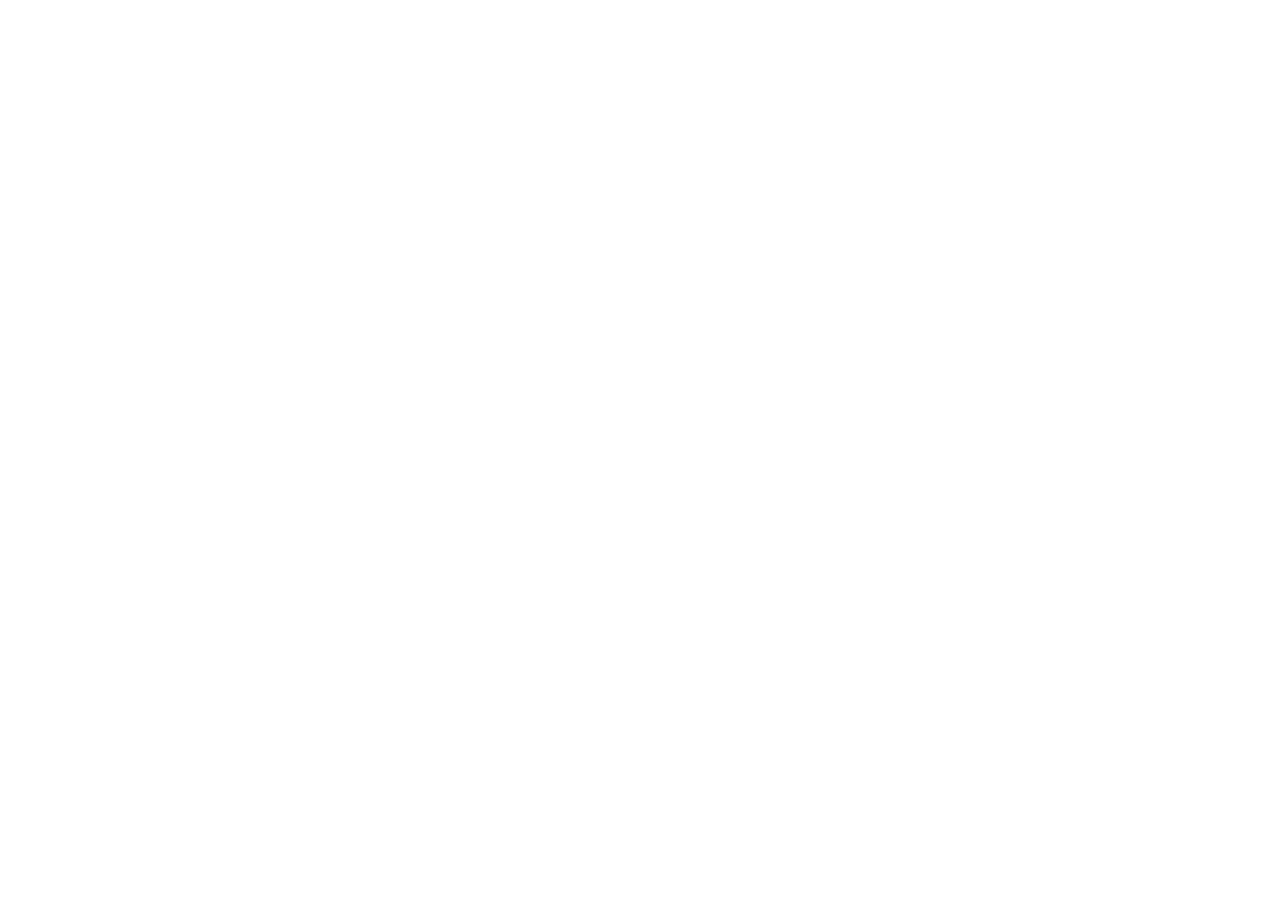
==== commit 7fca3746: "trying new" ====
--- a/index.html
+++ b/index.html
@@ -4,7 +4,7 @@
   <meta charset="utf-8">
   <title>Enlighten - Home</title>
   <meta name="author" content="Krunal Wankhede">
-  <base href="/">
+  <base href="/enlighten/">
   <meta name="viewport" content="width=device-width, initial-scale=1">
   <link rel="icon" type="image/x-icon" href="favicon.ico">
 <style type="text/css">@font-face{font-family:'Poppins';font-style:italic;font-weight:100;font-display:swap;src:url(https://fonts.gstatic.com/s/poppins/v15/pxiAyp8kv8JHgFVrJJLmE0tDMPKhSkFEkm8.woff2) format('woff2');unicode-range:U+0900-097F, U+1CD0-1CF6, U+1CF8-1CF9, U+200C-200D, U+20A8, U+20B9, U+25CC, U+A830-A839, U+A8E0-A8FB;}@font-face{font-family:'Poppins';font-style:italic;font-weight:100;font-display:swap;src:url(https://fonts.gstatic.com/s/poppins/v15/pxiAyp8kv8JHgFVrJJLmE0tMMPKhSkFEkm8.woff2) format('woff2');unicode-range:U+0100-024F, U+0259, U+1E00-1EFF, U+2020, U+20A0-20AB, U+20AD-20CF, U+2113, U+2C60-2C7F, U+A720-A7FF;}@font-face{font-family:'Poppins';font-style:italic;font-weight:100;font-display:swap;src:url(https://fonts.gstatic.com/s/poppins/v15/pxiAyp8kv8JHgFVrJJLmE0tCMPKhSkFE.woff2) format('woff2');unicode-range:U+0000-00FF, U+0131, U+0152-0153, U+02BB-02BC, U+02C6, U+02DA, U+02DC, U+2000-206F, U+2074, U+20AC, U+2122, U+2191, U+2193, U+2212, U+2215, U+FEFF, U+FFFD;}@font-face{font-family:'Poppins';font-style:italic;font-weight:200;font-display:swap;src:url(https://fonts.gstatic.com/s/poppins/v15/pxiDyp8kv8JHgFVrJJLmv1pVFteOYktMqlap.woff2) format('woff2');unicode-range:U+0900-097F, U+1CD0-1CF6, U+1CF8-1CF9, U+200C-200D, U+20A8, U+20B9, U+25CC, U+A830-A839, U+A8E0-A8FB;}@font-face{font-family:'Poppins';font-style:italic;font-weight:200;font-display:swap;src:url(https://fonts.gstatic.com/s/poppins/v15/pxiDyp8kv8JHgFVrJJLmv1pVGdeOYktMqlap.woff2) format('woff2');unicode-range:U+0100-024F, U+0259, U+1E00-1EFF, U+2020, U+20A0-20AB, U+20AD-20CF, U+2113, U+2C60-2C7F, U+A720-A7FF;}@font-face{font-family:'Poppins';font-style:italic;font-weight:200;font-display:swap;src:url(https://fonts.gstatic.com/s/poppins/v15/pxiDyp8kv8JHgFVrJJLmv1pVF9eOYktMqg.woff2) format('woff2');unicode-range:U+0000-00FF, U+0131, U+0152-0153, U+02BB-02BC, U+02C6, U+02DA, U+02DC, U+2000-206F, U+2074, U+20AC, U+2122, U+2191, U+2193, U+2212, U+2215, U+FEFF, U+FFFD;}@font-face{font-family:'Poppins';font-style:italic;font-weight:300;font-display:swap;src:url(https://fonts.gstatic.com/s/poppins/v15/pxiDyp8kv8JHgFVrJJLm21lVFteOYktMqlap.woff2) format('woff2');unicode-range:U+0900-097F, U+1CD0-1CF6, U+1CF8-1CF9, U+200C-200D, U+20A8, U+20B9, U+25CC, U+A830-A839, U+A8E0-A8FB;}@font-face{font-family:'Poppins';font-style:italic;font-weight:300;font-display:swap;src:url(https://fonts.gstatic.com/s/poppins/v15/pxiDyp8kv8JHgFVrJJLm21lVGdeOYktMqlap.woff2) format('woff2');unicode-range:U+0100-024F, U+0259, U+1E00-1EFF, U+2020, U+20A0-20AB, U+20AD-20CF, U+2113, U+2C60-2C7F, U+A720-A7FF;}@font-face{font-family:'Poppins';font-style:italic;font-weight:300;font-display:swap;src:url(https://fonts.gstatic.com/s/poppins/v15/pxiDyp8kv8JHgFVrJJLm21lVF9eOYktMqg.woff2) format('woff2');unicode-range:U+0000-00FF, U+0131, U+0152-0153, U+02BB-02BC, U+02C6, U+02DA, U+02DC, U+2000-206F, U+2074, U+20AC, U+2122, U+2191, U+2193, U+2212, U+2215, U+FEFF, U+FFFD;}@font-face{font-family:'Poppins';font-style:italic;font-weight:400;font-display:swap;src:url(https://fonts.gstatic.com/s/poppins/v15/pxiGyp8kv8JHgFVrJJLucXtAOvWDSHFF.woff2) format('woff2');unicode-range:U+0900-097F, U+1CD0-1CF6, U+1CF8-1CF9, U+200C-200D, U+20A8, U+20B9, U+25CC, U+A830-A839, U+A8E0-A8FB;}@font-face{font-family:'Poppins';font-style:italic;font-weight:400;font-display:swap;src:url(https://fonts.gstatic.com/s/poppins/v15/pxiGyp8kv8JHgFVrJJLufntAOvWDSHFF.woff2) format('woff2');unicode-range:U+0100-024F, U+0259, U+1E00-1EFF, U+2020, U+20A0-20AB, U+20AD-20CF, U+2113, U+2C60-2C7F, U+A720-A7FF;}@font-face{font-family:'Poppins';font-style:italic;font-weight:400;font-display:swap;src:url(https://fonts.gstatic.com/s/poppins/v15/pxiGyp8kv8JHgFVrJJLucHtAOvWDSA.woff2) format('woff2');unicode-range:U+0000-00FF, U+0131, U+0152-0153, U+02BB-02BC, U+02C6, U+02DA, U+02DC, U+2000-206F, U+2074, U+20AC, U+2122, U+2191, U+2193, U+2212, U+2215, U+FEFF, U+FFFD;}@font-face{font-family:'Poppins';font-style:italic;font-weight:500;font-display:swap;src:url(https://fonts.gstatic.com/s/poppins/v15/pxiDyp8kv8JHgFVrJJLmg1hVFteOYktMqlap.woff2) format('woff2');unicode-range:U+0900-097F, U+1CD0-1CF6, U+1CF8-1CF9, U+200C-200D, U+20A8, U+20B9, U+25CC, U+A830-A839, U+A8E0-A8FB;}@font-face{font-family:'Poppins';font-style:italic;font-weight:500;font-display:swap;src:url(https://fonts.gstatic.com/s/poppins/v15/pxiDyp8kv8JHgFVrJJLmg1hVGdeOYktMqlap.woff2) format('woff2');unicode-range:U+0100-024F, U+0259, U+1E00-1EFF, U+2020, U+20A0-20AB, U+20AD-20CF, U+2113, U+2C60-2C7F, U+A720-A7FF;}@font-face{font-family:'Poppins';font-style:italic;font-weight:500;font-display:swap;src:url(https://fonts.gstatic.com/s/poppins/v15/pxiDyp8kv8JHgFVrJJLmg1hVF9eOYktMqg.woff2) format('woff2');unicode-range:U+0000-00FF, U+0131, U+0152-0153, U+02BB-02BC, U+02C6, U+02DA, U+02DC, U+2000-206F, U+2074, U+20AC, U+2122, U+2191, U+2193, U+2212, U+2215, U+FEFF, U+FFFD;}@font-face{font-family:'Poppins';font-style:italic;font-weight:600;font-display:swap;src:url(https://fonts.gstatic.com/s/poppins/v15/pxiDyp8kv8JHgFVrJJLmr19VFteOYktMqlap.woff2) format('woff2');unicode-range:U+0900-097F, U+1CD0-1CF6, U+1CF8-1CF9, U+200C-200D, U+20A8, U+20B9, U+25CC, U+A830-A839, U+A8E0-A8FB;}@font-face{font-family:'Poppins';font-style:italic;font-weight:600;font-display:swap;src:url(https://fonts.gstatic.com/s/poppins/v15/pxiDyp8kv8JHgFVrJJLmr19VGdeOYktMqlap.woff2) format('woff2');unicode-range:U+0100-024F, U+0259, U+1E00-1EFF, U+2020, U+20A0-20AB, U+20AD-20CF, U+2113, U+2C60-2C7F, U+A720-A7FF;}@font-face{font-family:'Poppins';font-style:italic;font-weight:600;font-display:swap;src:url(https://fonts.gstatic.com/s/poppins/v15/pxiDyp8kv8JHgFVrJJLmr19VF9eOYktMqg.woff2) format('woff2');unicode-range:U+0000-00FF, U+0131, U+0152-0153, U+02BB-02BC, U+02C6, U+02DA, U+02DC, U+2000-206F, U+2074, U+20AC, U+2122, U+2191, U+2193, U+2212, U+2215, U+FEFF, U+FFFD;}@font-face{font-family:'Poppins';font-style:italic;font-weight:700;font-display:swap;src:url(https://fonts.gstatic.com/s/poppins/v15/pxiDyp8kv8JHgFVrJJLmy15VFteOYktMqlap.woff2) format('woff2');unicode-range:U+0900-097F, U+1CD0-1CF6, U+1CF8-1CF9, U+200C-200D, U+20A8, U+20B9, U+25CC, U+A830-A839, U+A8E0-A8FB;}@font-face{font-family:'Poppins';font-style:italic;font-weight:700;font-display:swap;src:url(https://fonts.gstatic.com/s/poppins/v15/pxiDyp8kv8JHgFVrJJLmy15VGdeOYktMqlap.woff2) format('woff2');unicode-range:U+0100-024F, U+0259, U+1E00-1EFF, U+2020, U+20A0-20AB, U+20AD-20CF, U+2113, U+2C60-2C7F, U+A720-A7FF;}@font-face{font-family:'Poppins';font-style:italic;font-weight:700;font-display:swap;src:url(https://fonts.gstatic.com/s/poppins/v15/pxiDyp8kv8JHgFVrJJLmy15VF9eOYktMqg.woff2) format('woff2');unicode-range:U+0000-00FF, U+0131, U+0152-0153, U+02BB-02BC, U+02C6, U+02DA, U+02DC, U+2000-206F, U+2074, U+20AC, U+2122, U+2191, U+2193, U+2212, U+2215, U+FEFF, U+FFFD;}@font-face{font-family:'Poppins';font-style:italic;font-weight:800;font-display:swap;src:url(https://fonts.gstatic.com/s/poppins/v15/pxiDyp8kv8JHgFVrJJLm111VFteOYktMqlap.woff2) format('woff2');unicode-range:U+0900-097F, U+1CD0-1CF6, U+1CF8-1CF9, U+200C-200D, U+20A8, U+20B9, U+25CC, U+A830-A839, U+A8E0-A8FB;}@font-face{font-family:'Poppins';font-style:italic;font-weight:800;font-display:swap;src:url(https://fonts.gstatic.com/s/poppins/v15/pxiDyp8kv8JHgFVrJJLm111VGdeOYktMqlap.woff2) format('woff2');unicode-range:U+0100-024F, U+0259, U+1E00-1EFF, U+2020, U+20A0-20AB, U+20AD-20CF, U+2113, U+2C60-2C7F, U+A720-A7FF;}@font-face{font-family:'Poppins';font-style:italic;font-weight:800;font-display:swap;src:url(https://fonts.gstatic.com/s/poppins/v15/pxiDyp8kv8JHgFVrJJLm111VF9eOYktMqg.woff2) format('woff2');unicode-range:U+0000-00FF, U+0131, U+0152-0153, U+02BB-02BC, U+02C6, U+02DA, U+02DC, U+2000-206F, U+2074, U+20AC, U+2122, U+2191, U+2193, U+2212, U+2215, U+FEFF, U+FFFD;}@font-face{font-family:'Poppins';font-style:italic;font-weight:900;font-display:swap;src:url(https://fonts.gstatic.com/s/poppins/v15/pxiDyp8kv8JHgFVrJJLm81xVFteOYktMqlap.woff2) format('woff2');unicode-range:U+0900-097F, U+1CD0-1CF6, U+1CF8-1CF9, U+200C-200D, U+20A8, U+20B9, U+25CC, U+A830-A839, U+A8E0-A8FB;}@font-face{font-family:'Poppins';font-style:italic;font-weight:900;font-display:swap;src:url(https://fonts.gstatic.com/s/poppins/v15/pxiDyp8kv8JHgFVrJJLm81xVGdeOYktMqlap.woff2) format('woff2');unicode-range:U+0100-024F, U+0259, U+1E00-1EFF, U+2020, U+20A0-20AB, U+20AD-20CF, U+2113, U+2C60-2C7F, U+A720-A7FF;}@font-face{font-family:'Poppins';font-style:italic;font-weight:900;font-display:swap;src:url(https://fonts.gstatic.com/s/poppins/v15/pxiDyp8kv8JHgFVrJJLm81xVF9eOYktMqg.woff2) format('woff2');unicode-range:U+0000-00FF, U+0131, U+0152-0153, U+02BB-02BC, U+02C6, U+02DA, U+02DC, U+2000-206F, U+2074, U+20AC, U+2122, U+2191, U+2193, U+2212, U+2215, U+FEFF, U+FFFD;}@font-face{font-family:'Poppins';font-style:normal;font-weight:100;font-display:swap;src:url(https://fonts.gstatic.com/s/poppins/v15/pxiGyp8kv8JHgFVrLPTucXtAOvWDSHFF.woff2) format('woff2');unicode-range:U+0900-097F, U+1CD0-1CF6, U+1CF8-1CF9, U+200C-200D, U+20A8, U+20B9, U+25CC, U+A830-A839, U+A8E0-A8FB;}@font-face{font-family:'Poppins';font-style:normal;font-weight:100;font-display:swap;src:url(https://fonts.gstatic.com/s/poppins/v15/pxiGyp8kv8JHgFVrLPTufntAOvWDSHFF.woff2) format('woff2');unicode-range:U+0100-024F, U+0259, U+1E00-1EFF, U+2020, U+20A0-20AB, U+20AD-20CF, U+2113, U+2C60-2C7F, U+A720-A7FF;}@font-face{font-family:'Poppins';font-style:normal;font-weight:100;font-display:swap;src:url(https://fonts.gstatic.com/s/poppins/v15/pxiGyp8kv8JHgFVrLPTucHtAOvWDSA.woff2) format('woff2');unicode-range:U+0000-00FF, U+0131, U+0152-0153, U+02BB-02BC, U+02C6, U+02DA, U+02DC, U+2000-206F, U+2074, U+20AC, U+2122, U+2191, U+2193, U+2212, U+2215, U+FEFF, U+FFFD;}@font-face{font-family:'Poppins';font-style:normal;font-weight:200;font-display:swap;src:url(https://fonts.gstatic.com/s/poppins/v15/pxiByp8kv8JHgFVrLFj_Z11lFd2JQEl8qw.woff2) format('woff2');unicode-range:U+0900-097F, U+1CD0-1CF6, U+1CF8-1CF9, U+200C-200D, U+20A8, U+20B9, U+25CC, U+A830-A839, U+A8E0-A8FB;}@font-face{font-family:'Poppins';font-style:normal;font-weight:200;font-display:swap;src:url(https://fonts.gstatic.com/s/poppins/v15/pxiByp8kv8JHgFVrLFj_Z1JlFd2JQEl8qw.woff2) format('woff2');unicode-range:U+0100-024F, U+0259, U+1E00-1EFF, U+2020, U+20A0-20AB, U+20AD-20CF, U+2113, U+2C60-2C7F, U+A720-A7FF;}@font-face{font-family:'Poppins';font-style:normal;font-weight:200;font-display:swap;src:url(https://fonts.gstatic.com/s/poppins/v15/pxiByp8kv8JHgFVrLFj_Z1xlFd2JQEk.woff2) format('woff2');unicode-range:U+0000-00FF, U+0131, U+0152-0153, U+02BB-02BC, U+02C6, U+02DA, U+02DC, U+2000-206F, U+2074, U+20AC, U+2122, U+2191, U+2193, U+2212, U+2215, U+FEFF, U+FFFD;}@font-face{font-family:'Poppins';font-style:normal;font-weight:300;font-display:swap;src:url(https://fonts.gstatic.com/s/poppins/v15/pxiByp8kv8JHgFVrLDz8Z11lFd2JQEl8qw.woff2) format('woff2');unicode-range:U+0900-097F, U+1CD0-1CF6, U+1CF8-1CF9, U+200C-200D, U+20A8, U+20B9, U+25CC, U+A830-A839, U+A8E0-A8FB;}@font-face{font-family:'Poppins';font-style:normal;font-weight:300;font-display:swap;src:url(https://fonts.gstatic.com/s/poppins/v15/pxiByp8kv8JHgFVrLDz8Z1JlFd2JQEl8qw.woff2) format('woff2');unicode-range:U+0100-024F, U+0259, U+1E00-1EFF, U+2020, U+20A0-20AB, U+20AD-20CF, U+2113, U+2C60-2C7F, U+A720-A7FF;}@font-face{font-family:'Poppins';font-style:normal;font-weight:300;font-display:swap;src:url(https://fonts.gstatic.com/s/poppins/v15/pxiByp8kv8JHgFVrLDz8Z1xlFd2JQEk.woff2) format('woff2');unicode-range:U+0000-00FF, U+0131, U+0152-0153, U+02BB-02BC, U+02C6, U+02DA, U+02DC, U+2000-206F, U+2074, U+20AC, U+2122, U+2191, U+2193, U+2212, U+2215, U+FEFF, U+FFFD;}@font-face{font-family:'Poppins';font-style:normal;font-weight:400;font-display:swap;src:url(https://fonts.gstatic.com/s/poppins/v15/pxiEyp8kv8JHgFVrJJbecnFHGPezSQ.woff2) format('woff2');unicode-range:U+0900-097F, U+1CD0-1CF6, U+1CF8-1CF9, U+200C-200D, U+20A8, U+20B9, U+25CC, U+A830-A839, U+A8E0-A8FB;}@font-face{font-family:'Poppins';font-style:normal;font-weight:400;font-display:swap;src:url(https://fonts.gstatic.com/s/poppins/v15/pxiEyp8kv8JHgFVrJJnecnFHGPezSQ.woff2) format('woff2');unicode-range:U+0100-024F, U+0259, U+1E00-1EFF, U+2020, U+20A0-20AB, U+20AD-20CF, U+2113, U+2C60-2C7F, U+A720-A7FF;}@font-face{font-family:'Poppins';font-style:normal;font-weight:400;font-display:swap;src:url(https://fonts.gstatic.com/s/poppins/v15/pxiEyp8kv8JHgFVrJJfecnFHGPc.woff2) format('woff2');unicode-range:U+0000-00FF, U+0131, U+0152-0153, U+02BB-02BC, U+02C6, U+02DA, U+02DC, U+2000-206F, U+2074, U+20AC, U+2122, U+2191, U+2193, U+2212, U+2215, U+FEFF, U+FFFD;}@font-face{font-family:'Poppins';font-style:normal;font-weight:500;font-display:swap;src:url(https://fonts.gstatic.com/s/poppins/v15/pxiByp8kv8JHgFVrLGT9Z11lFd2JQEl8qw.woff2) format('woff2');unicode-range:U+0900-097F, U+1CD0-1CF6, U+1CF8-1CF9, U+200C-200D, U+20A8, U+20B9, U+25CC, U+A830-A839, U+A8E0-A8FB;}@font-face{font-family:'Poppins';font-style:normal;font-weight:500;font-display:swap;src:url(https://fonts.gstatic.com/s/poppins/v15/pxiByp8kv8JHgFVrLGT9Z1JlFd2JQEl8qw.woff2) format('woff2');unicode-range:U+0100-024F, U+0259, U+1E00-1EFF, U+2020, U+20A0-20AB, U+20AD-20CF, U+2113, U+2C60-2C7F, U+A720-A7FF;}@font-face{font-family:'Poppins';font-style:normal;font-weight:500;font-display:swap;src:url(https://fonts.gstatic.com/s/poppins/v15/pxiByp8kv8JHgFVrLGT9Z1xlFd2JQEk.woff2) format('woff2');unicode-range:U+0000-00FF, U+0131, U+0152-0153, U+02BB-02BC, U+02C6, U+02DA, U+02DC, U+2000-206F, U+2074, U+20AC, U+2122, U+2191, U+2193, U+2212, U+2215, U+FEFF, U+FFFD;}@font-face{font-family:'Poppins';font-style:normal;font-weight:600;font-display:swap;src:url(https://fonts.gstatic.com/s/poppins/v15/pxiByp8kv8JHgFVrLEj6Z11lFd2JQEl8qw.woff2) format('woff2');unicode-range:U+0900-097F, U+1CD0-1CF6, U+1CF8-1CF9, U+200C-200D, U+20A8, U+20B9, U+25CC, U+A830-A839, U+A8E0-A8FB;}@font-face{font-family:'Poppins';font-style:normal;font-weight:600;font-display:swap;src:url(https://fonts.gstatic.com/s/poppins/v15/pxiByp8kv8JHgFVrLEj6Z1JlFd2JQEl8qw.woff2) format('woff2');unicode-range:U+0100-024F, U+0259, U+1E00-1EFF, U+2020, U+20A0-20AB, U+20AD-20CF, U+2113, U+2C60-2C7F, U+A720-A7FF;}@font-face{font-family:'Poppins';font-style:normal;font-weight:600;font-display:swap;src:url(https://fonts.gstatic.com/s/poppins/v15/pxiByp8kv8JHgFVrLEj6Z1xlFd2JQEk.woff2) format('woff2');unicode-range:U+0000-00FF, U+0131, U+0152-0153, U+02BB-02BC, U+02C6, U+02DA, U+02DC, U+2000-206F, U+2074, U+20AC, U+2122, U+2191, U+2193, U+2212, U+2215, U+FEFF, U+FFFD;}@font-face{font-family:'Poppins';font-style:normal;font-weight:700;font-display:swap;src:url(https://fonts.gstatic.com/s/poppins/v15/pxiByp8kv8JHgFVrLCz7Z11lFd2JQEl8qw.woff2) format('woff2');unicode-range:U+0900-097F, U+1CD0-1CF6, U+1CF8-1CF9, U+200C-200D, U+20A8, U+20B9, U+25CC, U+A830-A839, U+A8E0-A8FB;}@font-face{font-family:'Poppins';font-style:normal;font-weight:700;font-display:swap;src:url(https://fonts.gstatic.com/s/poppins/v15/pxiByp8kv8JHgFVrLCz7Z1JlFd2JQEl8qw.woff2) format('woff2');unicode-range:U+0100-024F, U+0259, U+1E00-1EFF, U+2020, U+20A0-20AB, U+20AD-20CF, U+2113, U+2C60-2C7F, U+A720-A7FF;}@font-face{font-family:'Poppins';font-style:normal;font-weight:700;font-display:swap;src:url(https://fonts.gstatic.com/s/poppins/v15/pxiByp8kv8JHgFVrLCz7Z1xlFd2JQEk.woff2) format('woff2');unicode-range:U+0000-00FF, U+0131, U+0152-0153, U+02BB-02BC, U+02C6, U+02DA, U+02DC, U+2000-206F, U+2074, U+20AC, U+2122, U+2191, U+2193, U+2212, U+2215, U+FEFF, U+FFFD;}@font-face{font-family:'Poppins';font-style:normal;font-weight:800;font-display:swap;src:url(https://fonts.gstatic.com/s/poppins/v15/pxiByp8kv8JHgFVrLDD4Z11lFd2JQEl8qw.woff2) format('woff2');unicode-range:U+0900-097F, U+1CD0-1CF6, U+1CF8-1CF9, U+200C-200D, U+20A8, U+20B9, U+25CC, U+A830-A839, U+A8E0-A8FB;}@font-face{font-family:'Poppins';font-style:normal;font-weight:800;font-display:swap;src:url(https://fonts.gstatic.com/s/poppins/v15/pxiByp8kv8JHgFVrLDD4Z1JlFd2JQEl8qw.woff2) format('woff2');unicode-range:U+0100-024F, U+0259, U+1E00-1EFF, U+2020, U+20A0-20AB, U+20AD-20CF, U+2113, U+2C60-2C7F, U+A720-A7FF;}@font-face{font-family:'Poppins';font-style:normal;font-weight:800;font-display:swap;src:url(https://fonts.gstatic.com/s/poppins/v15/pxiByp8kv8JHgFVrLDD4Z1xlFd2JQEk.woff2) format('woff2');unicode-range:U+0000-00FF, U+0131, U+0152-0153, U+02BB-02BC, U+02C6, U+02DA, U+02DC, U+2000-206F, U+2074, U+20AC, U+2122, U+2191, U+2193, U+2212, U+2215, U+FEFF, U+FFFD;}@font-face{font-family:'Poppins';font-style:normal;font-weight:900;font-display:swap;src:url(https://fonts.gstatic.com/s/poppins/v15/pxiByp8kv8JHgFVrLBT5Z11lFd2JQEl8qw.woff2) format('woff2');unicode-range:U+0900-097F, U+1CD0-1CF6, U+1CF8-1CF9, U+200C-200D, U+20A8, U+20B9, U+25CC, U+A830-A839, U+A8E0-A8FB;}@font-face{font-family:'Poppins';font-style:normal;font-weight:900;font-display:swap;src:url(https://fonts.gstatic.com/s/poppins/v15/pxiByp8kv8JHgFVrLBT5Z1JlFd2JQEl8qw.woff2) format('woff2');unicode-range:U+0100-024F, U+0259, U+1E00-1EFF, U+2020, U+20A0-20AB, U+20AD-20CF, U+2113, U+2C60-2C7F, U+A720-A7FF;}@font-face{font-family:'Poppins';font-style:normal;font-weight:900;font-display:swap;src:url(https://fonts.gstatic.com/s/poppins/v15/pxiByp8kv8JHgFVrLBT5Z1xlFd2JQEk.woff2) format('woff2');unicode-range:U+0000-00FF, U+0131, U+0152-0153, U+02BB-02BC, U+02C6, U+02DA, U+02DC, U+2000-206F, U+2074, U+20AC, U+2122, U+2191, U+2193, U+2212, U+2215, U+FEFF, U+FFFD;}</style>
@@ -13,5 +13,5 @@
 <link rel="stylesheet" href="styles.325ab5ec6ae6f161462d.css"></head>
 <body>
   <app-root></app-root>
-<script src="runtime.0e49e2b53282f40c8925.js" defer=""></script><script src="polyfills.3116b8e9dbb90fea460e.js" defer=""></script><script src="main.da7d3f484d35309b39e0.js" defer=""></script></body>
+<script src="runtime.0e49e2b53282f40c8925.js" defer=""></script><script src="polyfills.3116b8e9dbb90fea460e.js" defer=""></script><script src="main.319ccdf143bc4d98a88d.js" defer=""></script></body>
 </html>
